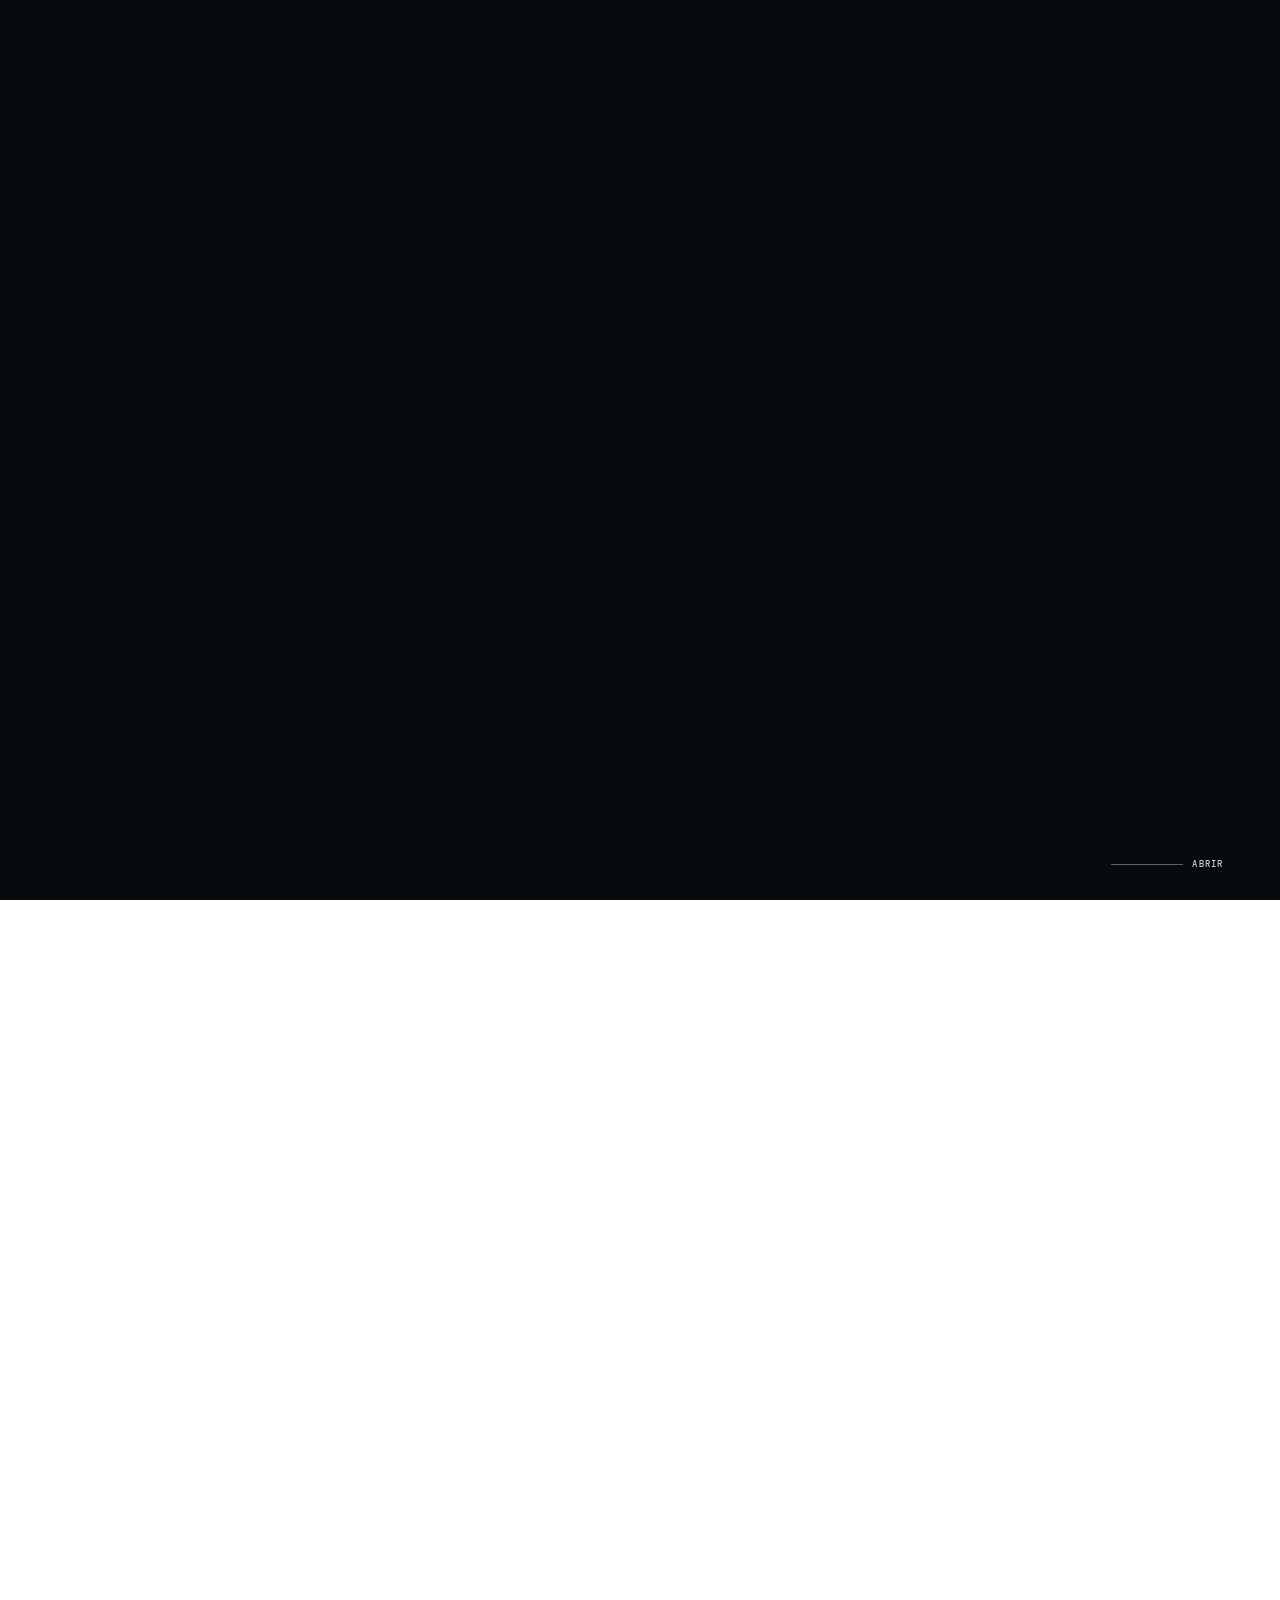
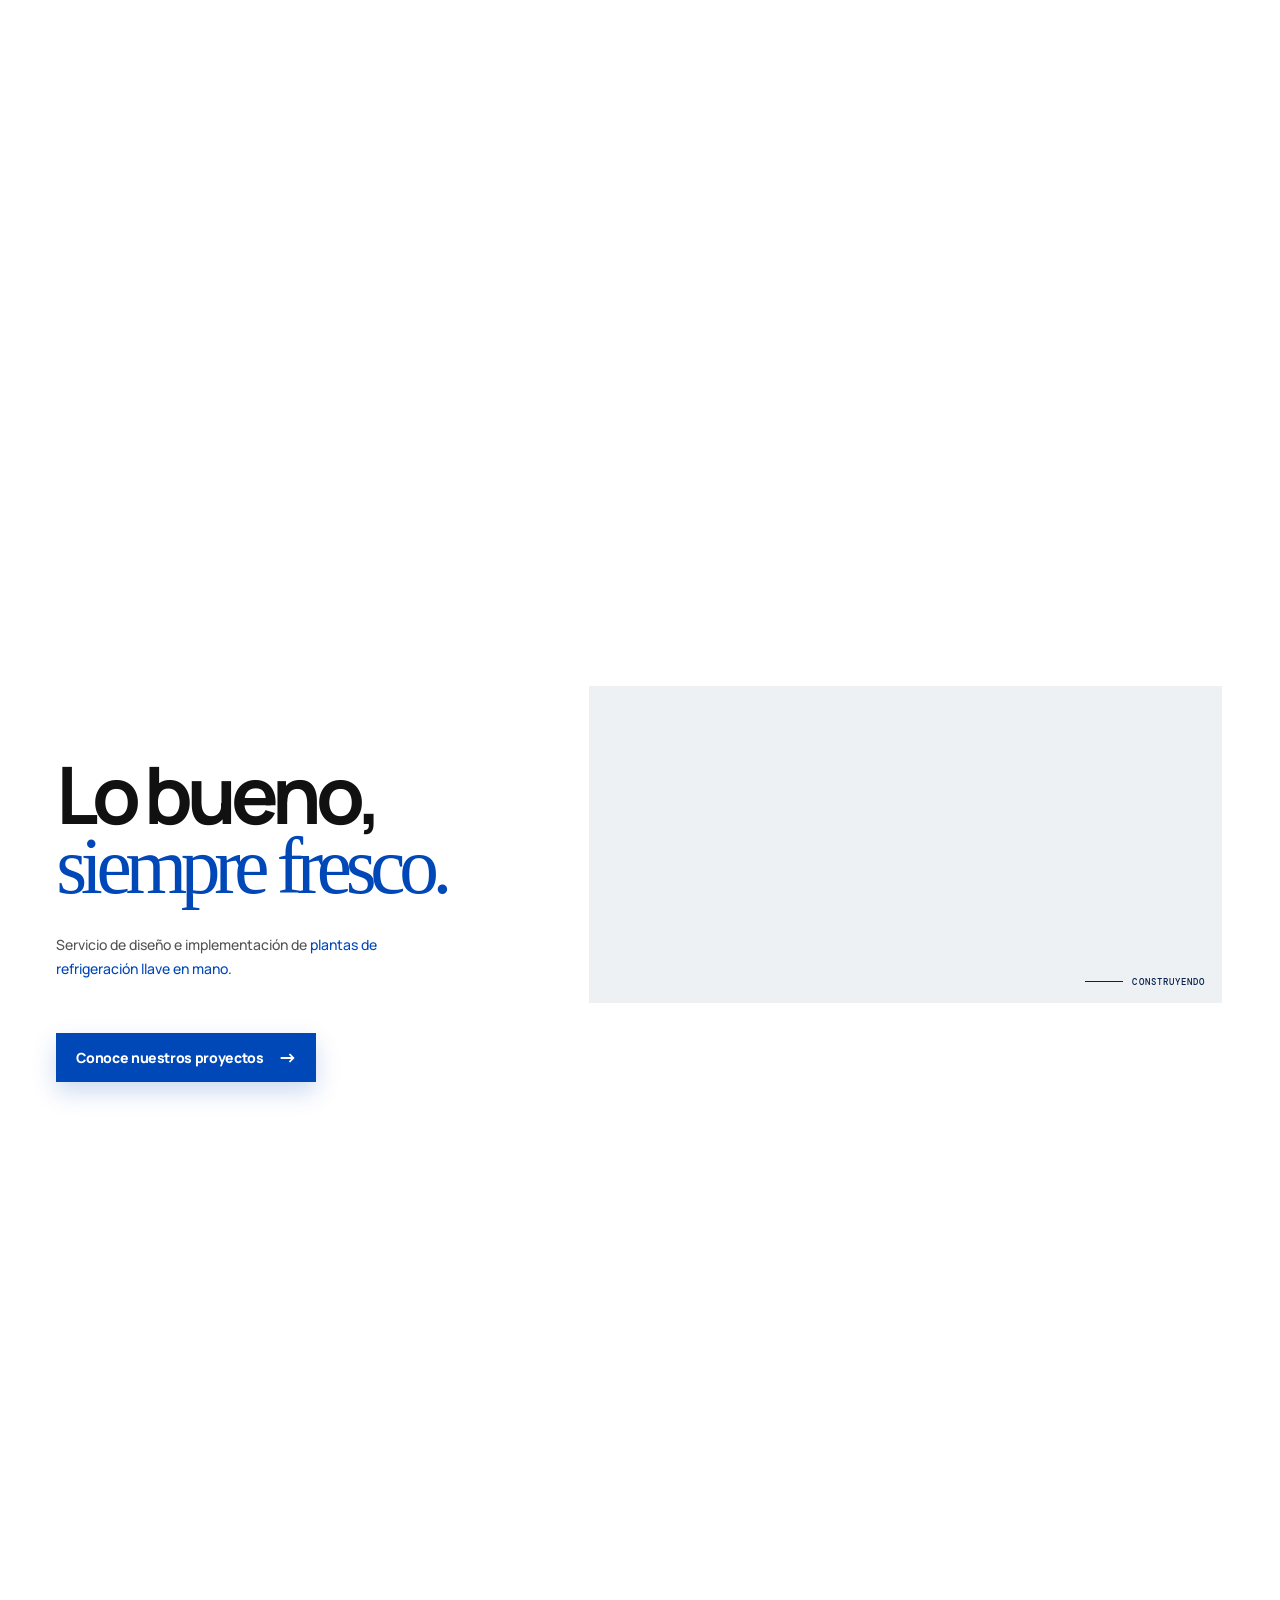
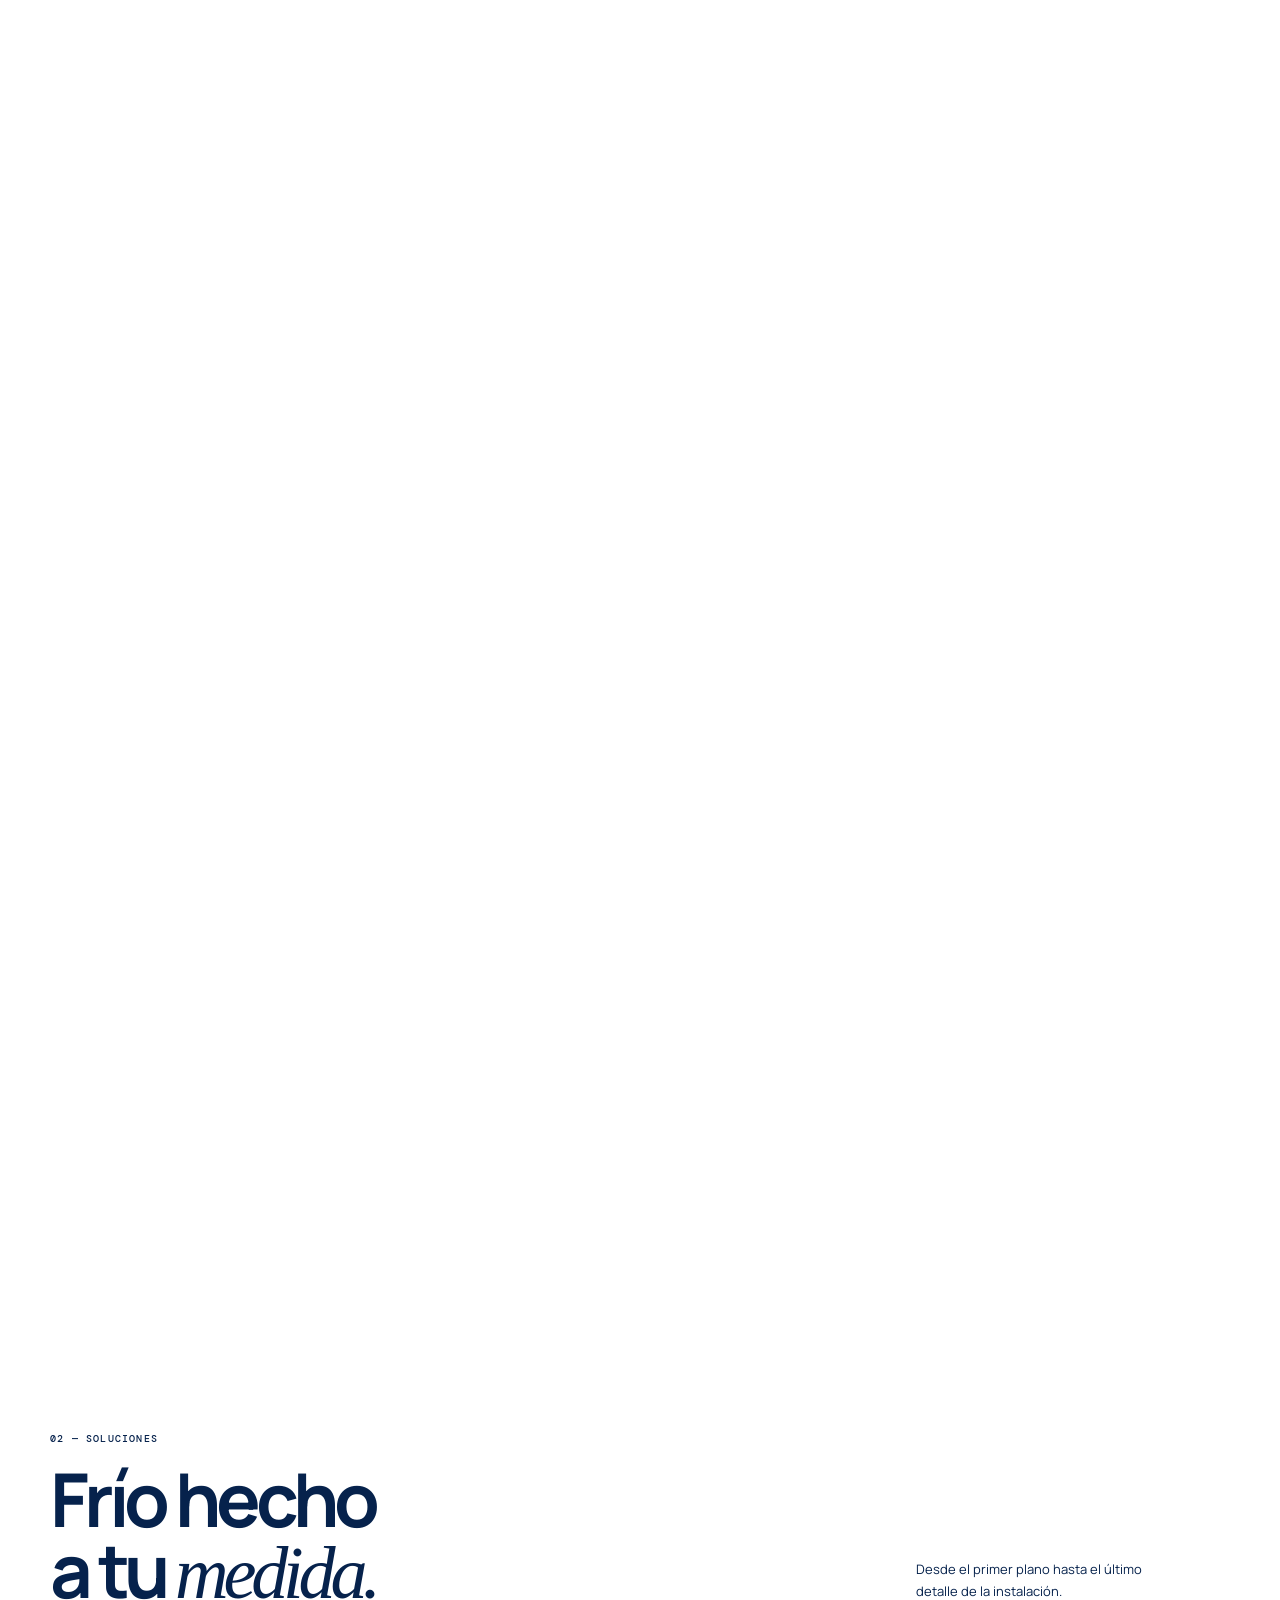
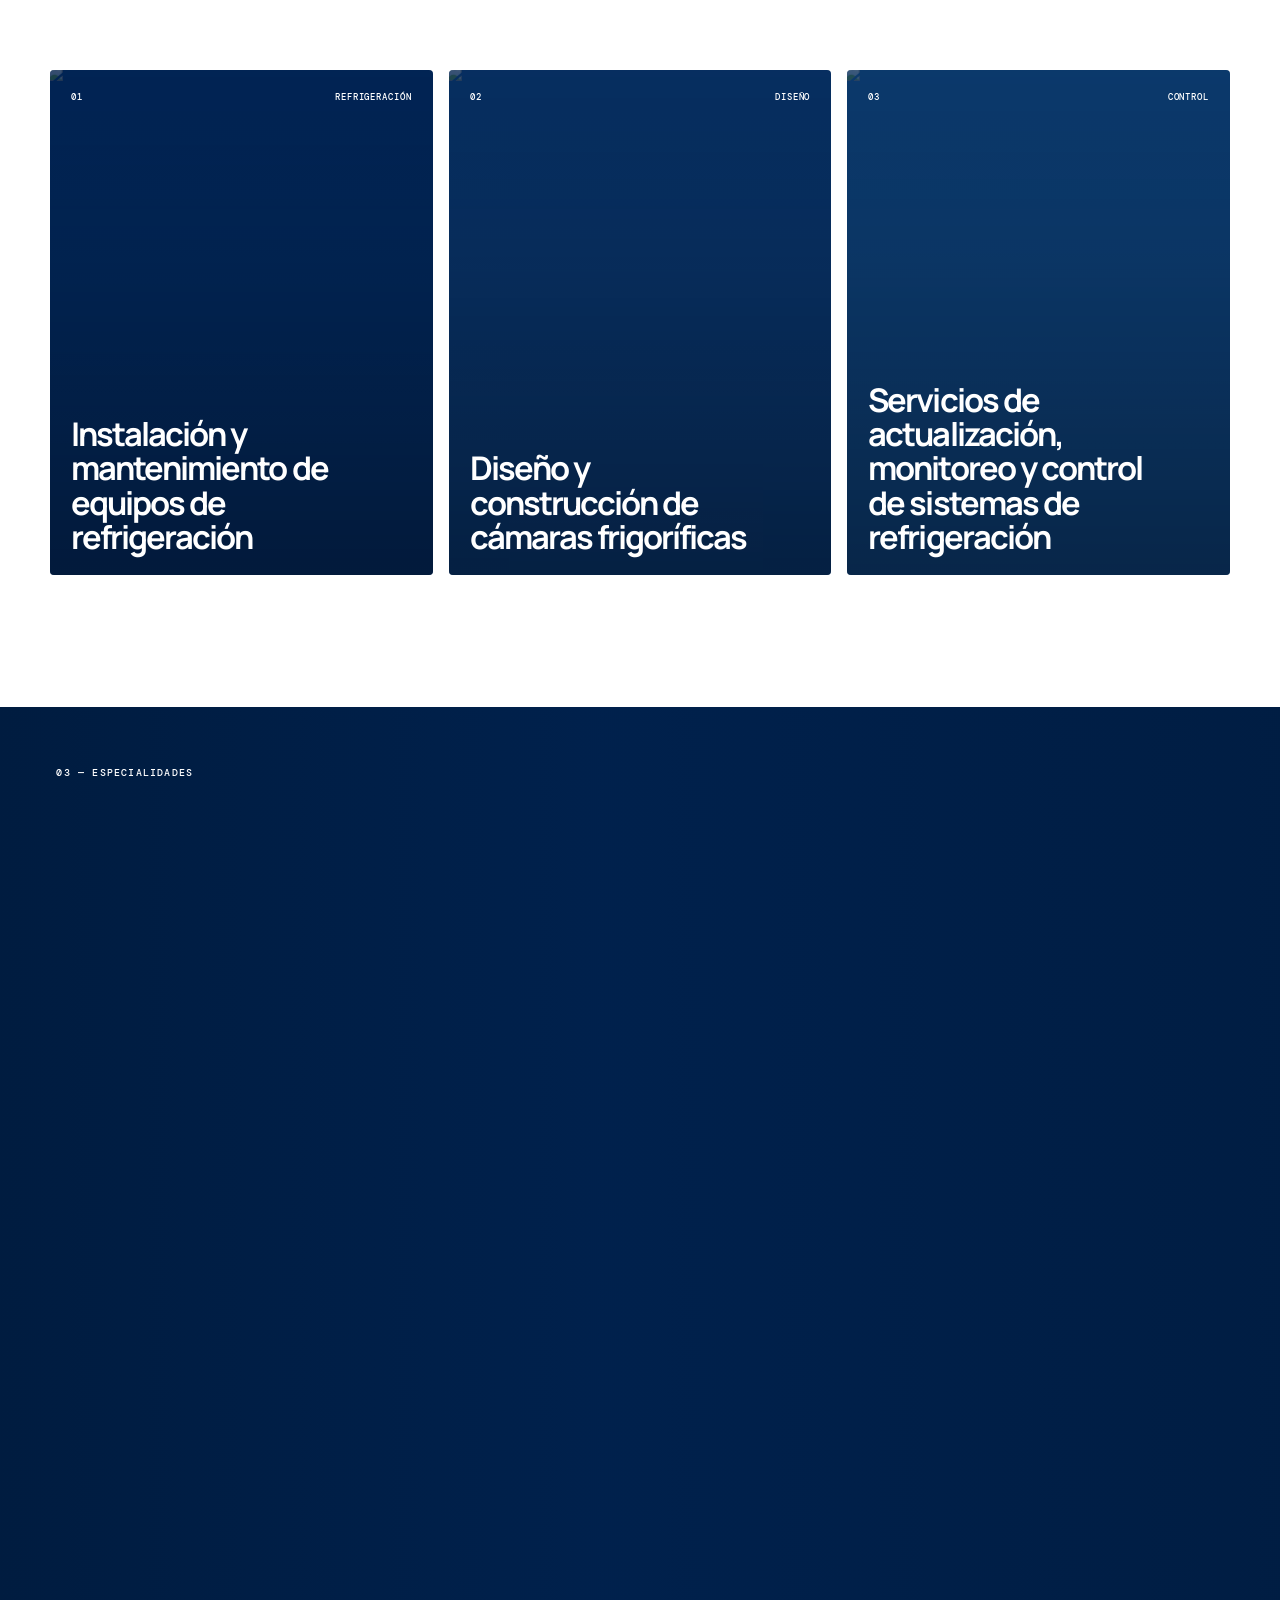
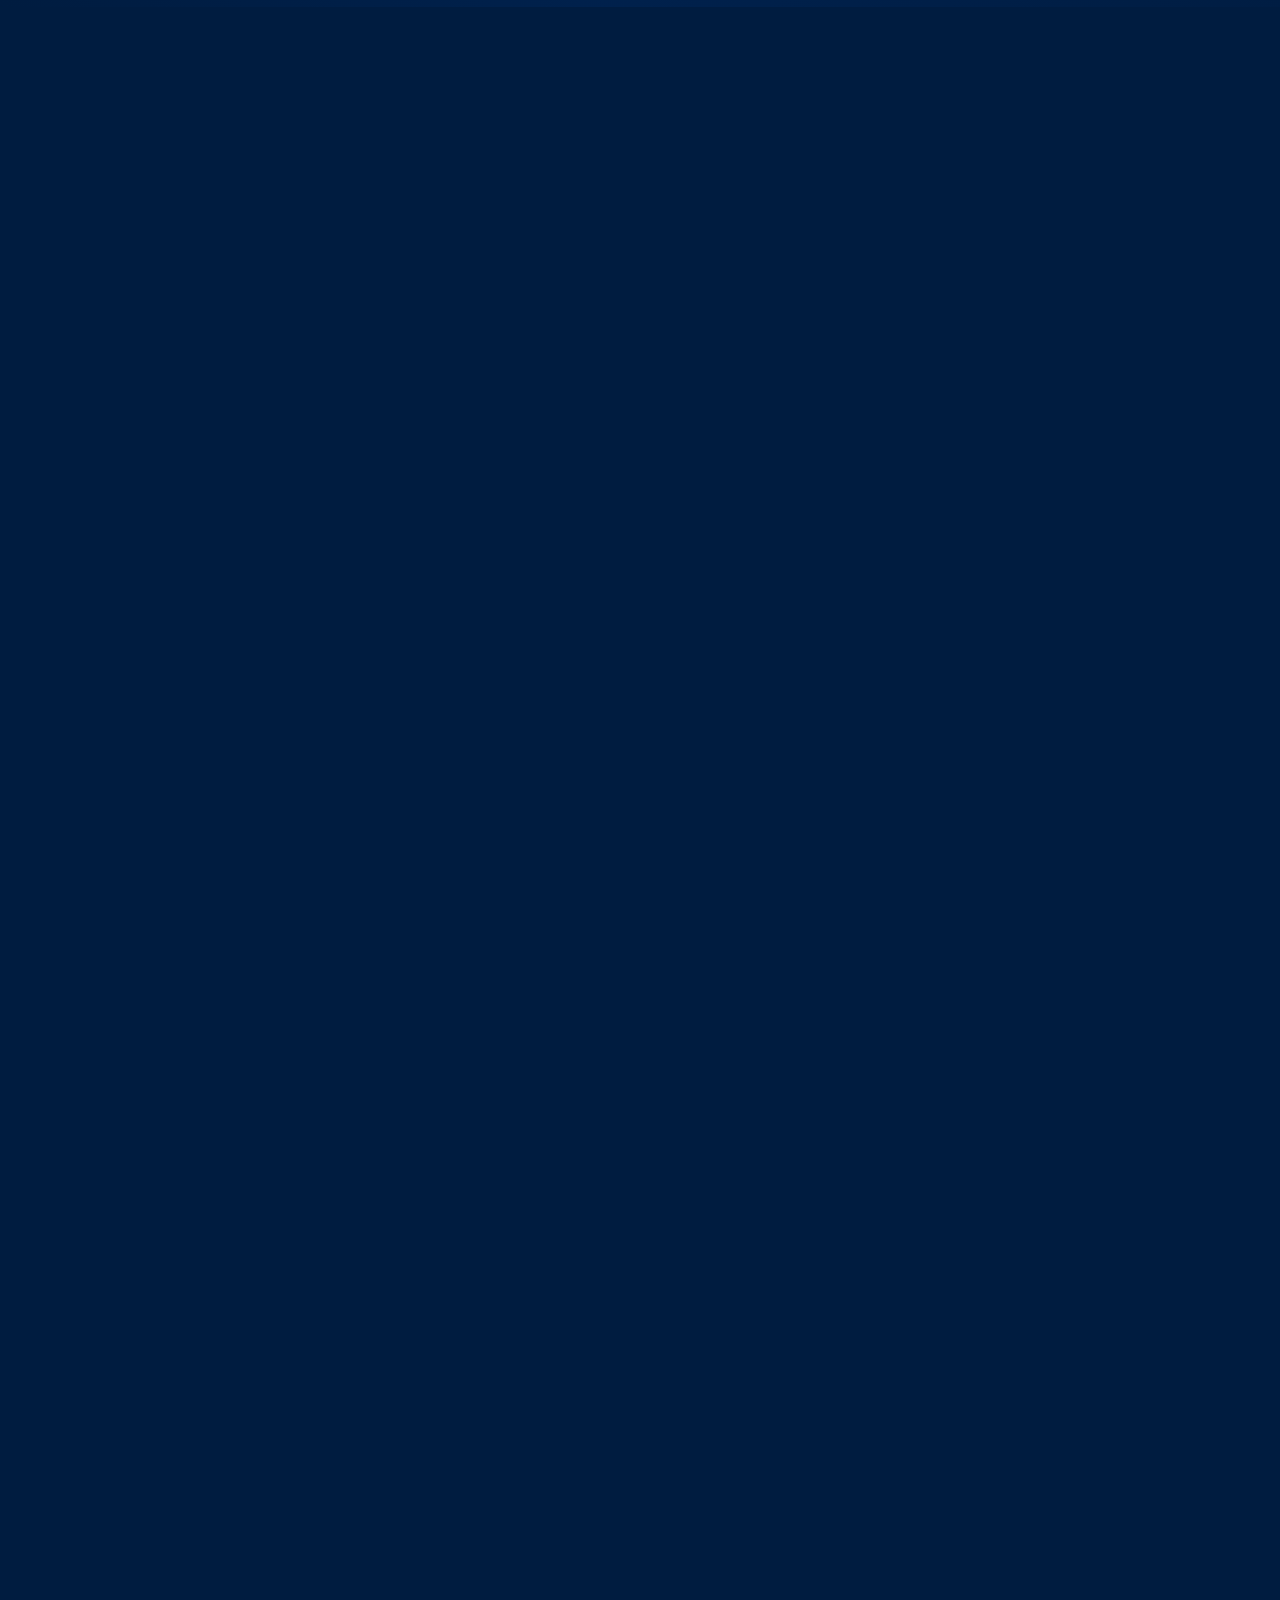
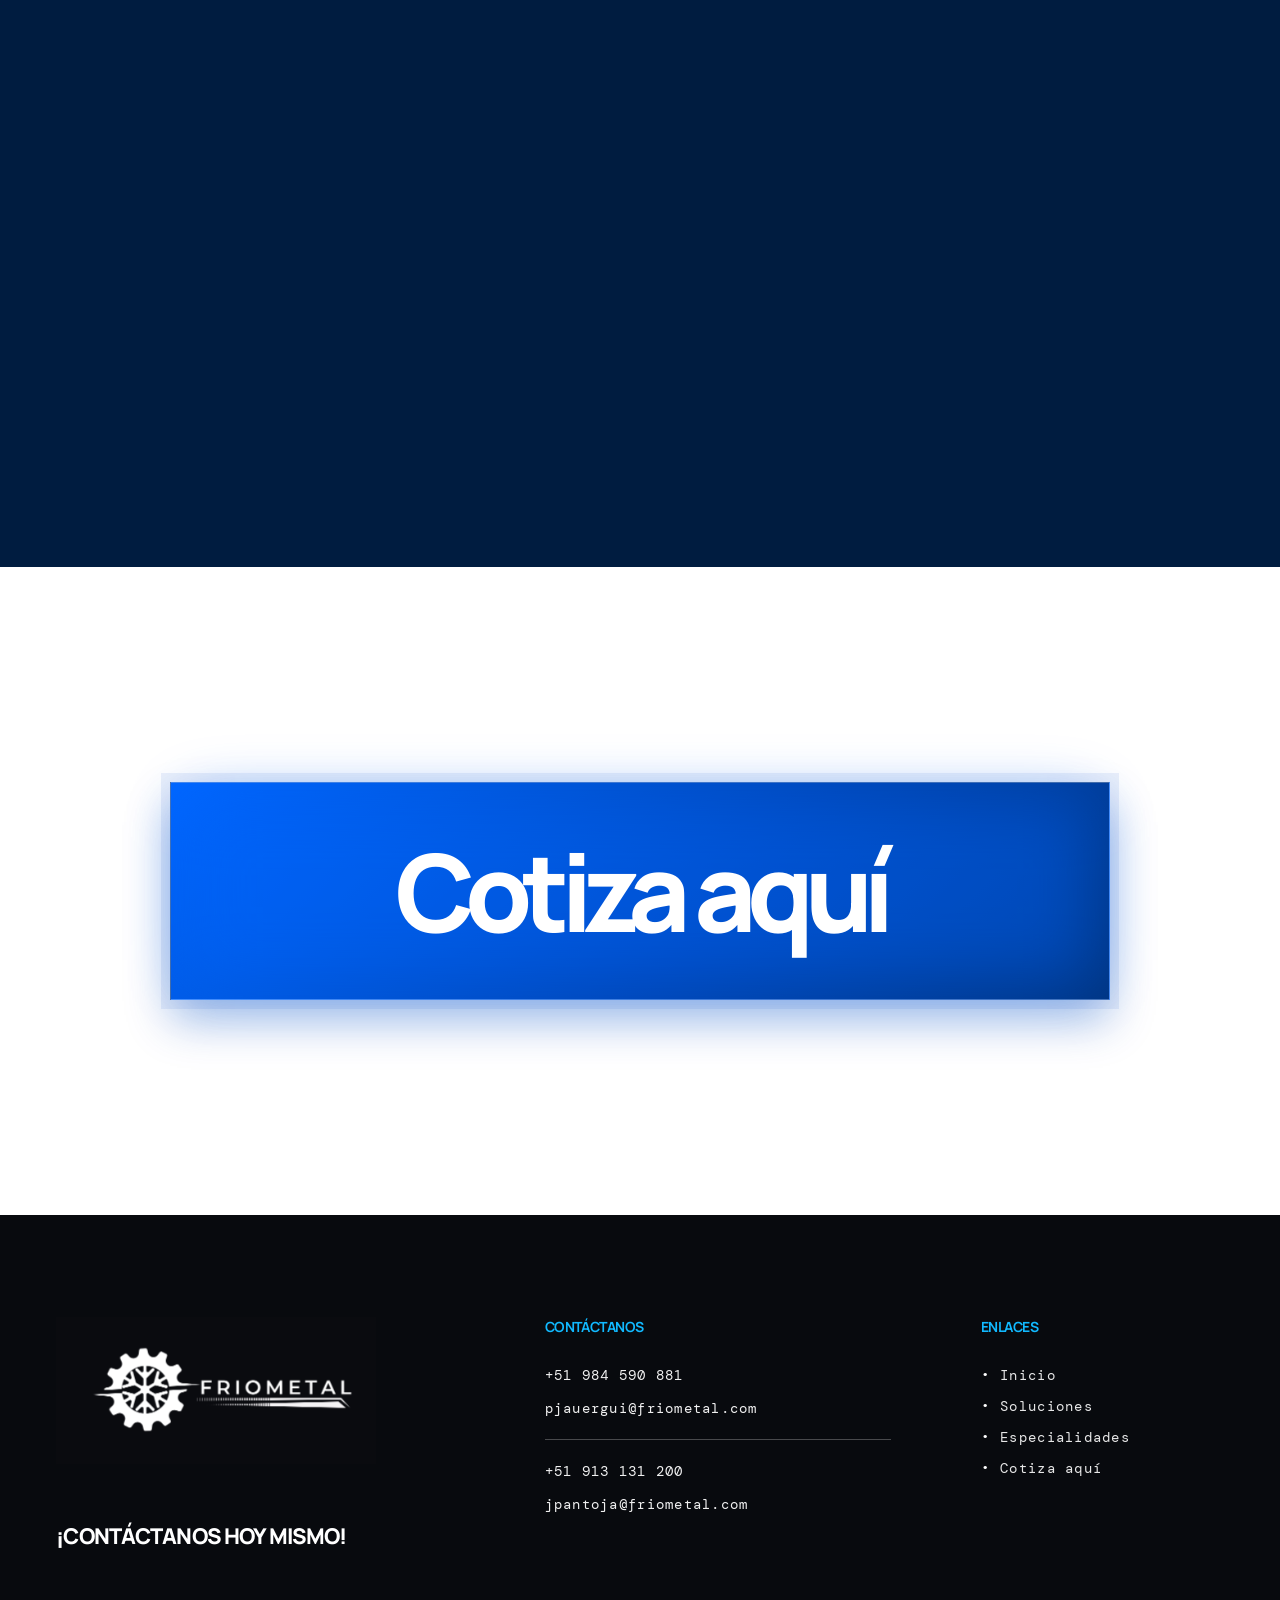
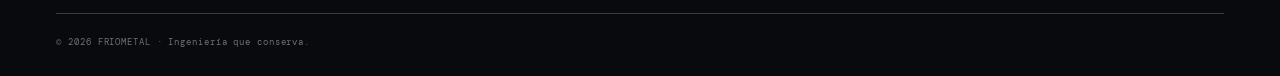
==== index.html @ 5a61fad2 "feat: agrega acceso animado a proyectos" ====
<!doctype html>
<html lang="es">
  <head>
    <meta charset="UTF-8" />
    <meta name="viewport" content="width=device-width, initial-scale=1.0" />
    <meta name="description" content="Friometal: ingeniería de refrigeración y fabricación a medida." />
    <title>Friometal | Ingeniería que conserva</title>
    <link rel="preconnect" href="https://fonts.googleapis.com" />
    <link rel="preconnect" href="https://fonts.gstatic.com" crossorigin />
    <link href="https://fonts.googleapis.com/css2?family=DM+Mono:wght@400;500&family=Manrope:wght@400;500;600;700;800&display=swap" rel="stylesheet" />
    <link rel="stylesheet" href="styles.css?v=20260802-13" />
  </head>
  <body>
    <main>
      <section class="fridge-scroll" id="inicio" aria-label="Apertura del refrigerador Friometal">
        <div class="fridge-stage">
          <video id="door-video" class="door-video" muted playsinline preload="auto" aria-label="Refrigerador Friometal abriéndose">
            <source src="assets/friometal-door-opening-scroll.mp4" type="video/mp4" />
          </video>
          <div class="scroll-progress" aria-hidden="true"><span></span><small>ABRIR</small></div>
          <div class="white-transition" aria-hidden="true"></div>
        </div>
      </section>

      <section class="build-scroll" id="plantas" aria-label="Construcción de una planta de refrigeración">
        <div class="build-stage">
          <div class="build-copy">
            <h2 class="build-heading" aria-label="Lo bueno, siempre fresco.">
              <span class="build-line" data-scroll-text>Lo bueno,</span>
              <span class="build-line build-line--serif build-highlight" data-scroll-text>siempre fresco.</span>
            </h2>
            <p class="build-services">
              <span data-scroll-text>Servicio de diseño e implementación de </span><span class="build-highlight" data-scroll-text>plantas de refrigeración llave en mano.</span>
            </p>
            <a class="build-project-link" href="proyectos.html">Conoce nuestros proyectos <span aria-hidden="true">→</span></a>
          </div>
          <figure class="build-visual">
            <video id="build-video" muted playsinline preload="auto" aria-label="Cámara frigorífica armándose">
              <source src="assets/planta-refrigeracion-construccion-scroll.mp4" type="video/mp4" />
            </video>
            <figcaption><span></span> CONSTRUYENDO</figcaption>
          </figure>
        </div>
      </section>

      <section class="solutions section-white" id="soluciones">
        <div class="wrap">
          <div class="section-heading reveal">
            <div><p class="section-label">02 — SOLUCIONES</p><h2>Frío hecho<br />a tu <em>medida.</em></h2></div>
            <p>Desde el primer plano hasta el último detalle de la instalación.</p>
          </div>
          <div class="service-grid">
            <article class="service-card service-card--photo">
              <div class="service-card-media" aria-hidden="true">
                <img src="https://www.friometal.com/wp-content/uploads/2024/05/euqipos-777x1024.png" alt="" />
              </div>
              <div class="service-card-content reveal">
                <div class="card-top"><span>01</span><span>REFRIGERACIÓN</span></div>
                <div class="service-card-copy">
                  <h3>Instalación y mantenimiento de equipos de refrigeración</h3>
                </div>
              </div>
            </article>
            <article class="service-card service-card--photo">
              <div class="service-card-media" aria-hidden="true">
                <img src="https://www.friometal.com/wp-content/uploads/2024/05/camras-777x1024.png" alt="" />
              </div>
              <div class="service-card-content reveal">
                <div class="card-top"><span>02</span><span>DISEÑO</span></div>
                <div class="service-card-copy">
                  <h3>Diseño y construcción de cámaras frigoríficas</h3>
                </div>
              </div>
            </article>
            <article class="service-card service-card--photo">
              <div class="service-card-media" aria-hidden="true">
                <img src="https://www.friometal.com/wp-content/uploads/2024/05/sistemas-777x1024.png" alt="" />
              </div>
              <div class="service-card-content reveal">
                <div class="card-top"><span>03</span><span>CONTROL</span></div>
                <div class="service-card-copy">
                  <h3>Servicios de actualización, monitoreo y control de sistemas de refrigeración</h3>
                </div>
              </div>
            </article>
          </div>
        </div>
      </section>

      <section class="portfolio-scroll" id="proceso" aria-label="Especialidades de Friometal">
        <div class="portfolio-stage">
          <p class="portfolio-label">03 — ESPECIALIDADES</p>
          <div class="portfolio-words" aria-label="Servicios y especialidades">
            <span class="portfolio-word">Túneles</span>
            <span class="portfolio-word">Plantas llave en mano</span>
            <span class="portfolio-word">Cámaras de gasificado</span>
            <span class="portfolio-word">Refrigeración comercial<br />y climatización</span>
            <span class="portfolio-word">Suministros y equipamiento</span>
            <span class="portfolio-word">Refrigeración doméstica<br />HVAC · aire acondicionado</span>
          </div>
          <figure class="portfolio-video-frame">
            <video id="portfolio-video" muted playsinline preload="auto" aria-label="Proyectos de refrigeración Friometal">
              <source src="assets/proyectos-refrigeracion-scroll.mp4" type="video/mp4" />
            </video>
          </figure>
        </div>
      </section>

      <section class="project section-white" id="proyecto">
        <div class="project-content reveal">
          <a class="project-link" href="#inicio">Cotiza aquí</a>
        </div>
      </section>
    </main>

    <footer class="site-footer" id="contacto">
      <div class="footer-inner">
        <div class="footer-intro">
          <a class="footer-brand" href="#inicio" aria-label="Friometal, ir al inicio">
            <img class="footer-logo" src="assets/friometal-logo.png" alt="Friometal" />
          </a>
          <p>¡CONTÁCTANOS HOY MISMO!</p>
        </div>
        <section class="footer-contact" aria-label="Contáctanos">
          <h2>CONTÁCTANOS</h2>
          <div class="footer-contact-group">
            <a href="tel:+51984590881">+51 984 590 881</a>
            <a href="mailto:pjauergui@friometal.com">pjauergui@friometal.com</a>
          </div>
          <div class="footer-contact-group">
            <a href="tel:+51913131200">+51 913 131 200</a>
            <a href="mailto:jpantoja@friometal.com">jpantoja@friometal.com</a>
          </div>
        </section>
        <nav class="footer-links" aria-label="Enlaces del sitio">
          <h2>ENLACES</h2>
          <a href="#inicio">Inicio</a>
          <a href="#soluciones">Soluciones</a>
          <a href="#proceso">Especialidades</a>
          <a href="#proyecto">Cotiza aquí</a>
        </nav>
        <p class="footer-copyright">© <span id="year"></span> FRIOMETAL · Ingeniería que conserva.</p>
      </div>
    </footer>
    <script src="script.js?v=20260802-5"></script>
  </body>
</html>
---- styles.css ----
:root { --blue: #0047b7; --deep-blue: #00285f; --sky: #dfeeff; --paper: #fff; --ink: #06224c; --line: rgba(6, 34, 76, .16); --copy: 0; --progress: 0; --white-fade: 0; }

* { box-sizing: border-box; }
 html { scroll-behavior: smooth; }
 body { margin: 0; overflow-x: hidden; color: var(--ink); background: var(--paper); font-family: Manrope, Arial, sans-serif; }
 a { color: inherit; text-decoration: none; }
.wrap { width: min(1180px, calc(100% - 96px)); margin: auto; }

.site-header { position: fixed; z-index: 10; top: 0; left: 0; width: 100%; display: flex; align-items: center; justify-content: space-between; padding: 25px 4.4vw; color: #fff; opacity: calc(var(--copy) * (1 - var(--white-fade))); pointer-events: none; transform: translateY(calc((1 - var(--copy)) * -18px)); transition: opacity .12s linear, transform .12s linear; }
.site-header a { pointer-events: auto; }
.brand { display: inline-flex; align-items: center; gap: 9px; font-size: 12px; font-weight: 800; letter-spacing: .15em; }
.brand-mark { display: grid; width: 31px; height: 31px; place-items: center; border: 1px solid currentColor; border-radius: 50%; font: 500 12px "DM Mono", monospace; letter-spacing: -.12em; }
 nav { display: flex; gap: 27px; font-size: 10px; font-weight: 700; letter-spacing: .1em; }
.header-button { border: 1px solid rgba(255,255,255,.7); border-radius: 99px; padding: 9px 13px 9px 16px; font-size: 10px; font-weight: 700; letter-spacing: .06em; }
.header-button span { margin-left: 8px; font-size: 14px; }


.fridge-scroll { position: relative; z-index: 2; height: 240vh; }
.fridge-stage { position: fixed; z-index: 2; inset: 0; height: 100vh; overflow: hidden; background: #080b0e; }
.door-video { width: 100%; height: 100%; display: block; object-fit: cover; }
.section-label, .overline { margin: 0; font: 500 10px "DM Mono", monospace; letter-spacing: .12em; }
h2 em { font-family: Georgia, serif; font-weight: 400; }
.scroll-progress { position: absolute; z-index: 2; right: 4.4vw; bottom: 30px; display: flex; align-items: center; gap: 9px; color: rgba(255,255,255,.8); opacity: calc((1 - var(--copy)) * (1 - var(--white-fade))); transition: opacity .1s linear; }
.scroll-progress span { width: 72px; height: 1px; background: rgba(255,255,255,.35); }
.scroll-progress span::after { content: ""; display: block; width: calc(var(--progress) * 100%); height: 1px; background: #fff; }
.scroll-progress small { font: 500 9px "DM Mono", monospace; letter-spacing: .14em; }
.white-transition { position: absolute; z-index: 5; inset: 0; pointer-events: none; opacity: var(--white-fade); background: #fff; }

.build-scroll { position: relative; z-index: 1; height: 260vh; background: #fff; }
body.has-left-fridge .build-scroll { z-index: 3; }
.build-stage { position: sticky; top: 0; display: grid; grid-template-columns: minmax(0, .9fr) minmax(0, 1.1fr); min-height: 100vh; overflow: hidden; background: #fff; }
.build-copy { align-self: start; padding: 22vh 4vw 0 max(4.4vw, calc((100vw - 1180px) / 2)); }
.build-heading { margin: 0; color: #111; font-size: clamp(48px, 6.2vw, 92px); line-height: .91; letter-spacing: -.08em; }
.build-line { display: block; white-space: nowrap; }
.build-line--serif { font-family: Georgia, serif; font-weight: 400; }
.build-services { width: min(330px, 100%); margin: 31px 0 0; color: rgba(17,17,17,.72); font-size: 14px; font-weight: 500; line-height: 1.72; }
.build-highlight { color: var(--blue); }
.build-project-link { display: inline-flex; align-items: center; gap: 14px; margin-top: clamp(30px, 4vw, 52px); padding: 15px 20px; color: #fff; pointer-events: none; opacity: 0; background: var(--blue); box-shadow: 0 10px 24px rgba(0,71,183,.2); font: 800 14px Manrope, Arial, sans-serif; letter-spacing: -.025em; transform: translateY(18px); transition: opacity .3s ease, background .25s ease, box-shadow .25s ease, transform .38s cubic-bezier(.2,.7,.2,1); }
.build-project-link.is-visible { pointer-events: auto; opacity: 1; transform: translateY(0); }
.build-project-link span { font-size: 19px; line-height: .6; transition: transform .25s ease; }
.build-project-link:hover { background: #003581; box-shadow: 0 15px 30px rgba(0,71,183,.3); transform: translateY(-4px); }
.build-project-link:hover span { transform: translate(3px, -3px); }
.build-project-link:focus-visible { outline: 3px solid var(--blue); outline-offset: 5px; }
.build-word { display: inline-block; white-space: nowrap; }
.build-char { display: inline-block; opacity: 0; transform: translate3d(0, .45em, 0); transition: opacity .26s ease, transform .4s cubic-bezier(.2,.7,.2,1); }
.build-char.is-revealed { opacity: 1; transform: translate3d(0, 0, 0); }
.build-visual { position: relative; align-self: start; margin: 14vh 4.5vw 0 1vw; overflow: hidden; background: #eef1f4; }
.build-visual video { display: block; width: 100%; height: auto; }
.build-visual figcaption { position: absolute; right: 17px; bottom: 15px; display: flex; align-items: center; gap: 9px; margin: 0; color: var(--ink); font: 500 9px "DM Mono", monospace; letter-spacing: .12em; }
.build-visual figcaption span { width: 38px; height: 1px; background: var(--ink); }


.section-blue { color: var(--ink); background: #fff; }
.section-white { color: var(--ink); background: var(--paper); }
.introduction { position: relative; padding: 172px 0; overflow: hidden; }
.introduction::after { content: "0°"; position: absolute; top: -16px; right: -2vw; color: rgba(180,215,255,.08); font-size: clamp(230px, 34vw, 540px); font-weight: 800; letter-spacing: -.12em; }
.intro-grid { position: relative; z-index: 1; display: grid; grid-template-columns: 1fr 3fr 1.25fr; gap: 44px; align-items: end; }
.section-label { color: inherit; }
.overline { margin-bottom: 19px; color: var(--blue); }
.introduction h2, .section-heading h2, .process h2, .project h2 { margin: 0; font-size: clamp(42px, 5.8vw, 80px); line-height: .95; letter-spacing: -.07em; }
.body-copy { margin: 0; font-size: 13px; line-height: 1.8; color: rgba(6,34,76,.72); }

.solutions { padding: 132px 0; }
.solutions, .process, .project { position: relative; z-index: 3; }
.section-heading { display: flex; align-items: end; justify-content: space-between; margin-bottom: 62px; }
.section-heading h2 { margin-top: 19px; }
.section-heading > p { width: 250px; margin: 0 5vw 5px 0; font-size: 13px; line-height: 1.75; }
.service-grid { display: grid; grid-template-columns: repeat(3, 1fr); gap: 16px; }
.service-card { position: relative; min-height: 505px; display: flex; flex-direction: column; overflow: hidden; border-radius: 4px; transition: transform .35s ease, box-shadow .35s ease; }
.service-card:hover { transform: translateY(-7px); box-shadow: 0 22px 35px rgba(0,40,95,.18); }
.service-card--photo { color: #fff; background: var(--deep-blue); }
.service-card:nth-child(2) { background: #08366f; }
.service-card:nth-child(3) { background: #0e447e; }
.service-card-media { position: absolute; inset: 0; z-index: 0; overflow: hidden; opacity: .6; filter: brightness(.72) grayscale(.28); transform: scale(1.03); transition: opacity .42s ease, filter .42s ease, transform .55s cubic-bezier(.2,.7,.2,1); }
.service-card-media::before, .service-card-media::after { content: ""; position: absolute; inset: 0; pointer-events: none; }
.service-card-media::before { z-index: 1; background: #00285f; opacity: .38; transition: opacity .42s ease; }
.service-card-media::after { z-index: 2; background: linear-gradient(180deg, rgba(0,25,58,.06) 0%, rgba(0,25,58,.24) 37%, rgba(0,24,55,.94) 100%); opacity: 1; transition: opacity .42s ease; }
.service-card-media img { width: 100%; height: 100%; display: block; object-fit: cover; object-position: center; }
.service-card:not(.is-image-visible) .service-card-media { opacity: 0; filter: brightness(.54) grayscale(.48); transform: scale(1.06); }
.service-card:not(.is-image-visible) .service-card-media::before { opacity: .64; }
.service-card:hover .service-card-media { opacity: 1; filter: brightness(1.08) grayscale(0); transform: scale(1.01); }
.service-card:hover .service-card-media::before { opacity: .05; }
.service-card:hover .service-card-media::after { opacity: .74; }
.service-card-content { position: relative; z-index: 1; min-height: 505px; display: flex; flex-direction: column; padding: 21px; }
.card-top { display: flex; justify-content: space-between; font: 500 9px "DM Mono", monospace; letter-spacing: .1em; }
.service-card-copy { margin-top: auto; }
.service-card h3 { margin: 0; max-width: 292px; font-size: clamp(25px, 2.55vw, 34px); line-height: 1.05; letter-spacing: -.06em; }

.portfolio-scroll { position: relative; z-index: 3; height: 340vh; color: var(--ink); background: #001c40; }
.portfolio-stage { position: sticky; top: 0; height: 100vh; overflow: hidden; isolation: isolate; background: #001c40; }
.portfolio-stage::after { content: ""; position: absolute; z-index: 1; inset: 0; pointer-events: none; background: linear-gradient(90deg, rgba(0,28,64,.72) 0%, rgba(0,40,95,.4) 47%, rgba(0,40,95,.1) 100%); }
.portfolio-label { position: absolute; z-index: 3; top: 6.5vh; left: max(4.4vw, calc((100vw - 1180px) / 2)); margin: 0; color: #fff; font: 500 10px "DM Mono", monospace; letter-spacing: .12em; }
.portfolio-words { position: absolute; z-index: 2; inset: 0; pointer-events: none; }
.portfolio-word { position: absolute; display: block; width: max-content; max-width: min(62vw, 730px); color: #fff; font-size: clamp(25px, 4.2vw, 64px); font-weight: 800; line-height: .94; letter-spacing: -.075em; text-shadow: 0 2px 18px rgba(0,25,58,.85); opacity: var(--portfolio-word-opacity, 0); filter: blur(var(--portfolio-word-blur, 10px)); transform: translate3d(0, var(--portfolio-word-y, 22px), 0); transition: opacity .14s linear, filter .14s linear, transform .14s linear; }
.portfolio-word:nth-child(1) { top: 15vh; left: 6vw; }
.portfolio-word:nth-child(2) { top: 27vh; left: 18vw; }
.portfolio-word:nth-child(3) { top: 39vh; left: 30vw; }
.portfolio-word:nth-child(4) { top: 51vh; left: 42vw; }
.portfolio-word:nth-child(5) { top: 70vh; left: 54vw; font-size: clamp(22px, 3.35vw, 51px); }
.portfolio-word:nth-child(6) { top: 82vh; left: 63vw; font-size: clamp(18px, 2.65vw, 39px); }
.portfolio-video-frame { position: absolute; z-index: 0; inset: 0; width: 100%; height: 100%; margin: 0; overflow: hidden; }
.portfolio-video-frame video { width: 100%; height: 100%; display: block; object-fit: cover; object-position: center; }

.project { position: relative; z-index: 3; display: grid; min-height: 72vh; place-items: center; padding: clamp(80px, 12vh, 160px) 24px; overflow: hidden; background: #fff; }
.project-content { position: relative; z-index: 1; display: flex; width: min(940px, 100%); align-items: center; justify-content: center; text-align: center; }
.project-link { position: relative; isolation: isolate; display: inline-flex; width: min(940px, 100%); min-height: clamp(150px, 17vw, 238px); align-items: center; justify-content: center; padding: 28px 42px; overflow: visible; color: #fff; border: 1px solid rgba(255,255,255,.28); background: linear-gradient(135deg, #0066ff 0%, #0047b7 58%, #003582 100%); font-size: clamp(58px, 8.4vw, 122px); font-weight: 800; letter-spacing: -.09em; line-height: .9; text-align: center; box-shadow: 0 22px 42px rgba(0,71,183,.32), 0 0 0 9px rgba(0,71,183,.08); transition: box-shadow .3s ease, transform .3s cubic-bezier(.2,.7,.2,1), filter .3s ease; }
.project-link::before { content: ""; position: absolute; z-index: -1; inset: 18px; background: rgba(0,102,255,.58); filter: blur(32px); opacity: .65; transition: opacity .3s ease, filter .3s ease; }
.project-link:hover { box-shadow: 0 30px 58px rgba(0,71,183,.42), 0 0 0 12px rgba(0,102,255,.12); filter: brightness(1.08); transform: scale(1.06); }
.project-link:hover::before { opacity: .95; filter: blur(40px); }
.project-link:focus-visible { outline: 3px solid #001f4d; outline-offset: 6px; }
.site-footer { position: relative; z-index: 3; padding: clamp(72px, 8vw, 118px) max(4.4vw, calc((100vw - 1180px) / 2)) 28px; color: #fff; background: #080a0e; }
.footer-inner { display: grid; grid-template-columns: minmax(220px, 1.15fr) minmax(250px, 1fr) minmax(160px, .7fr); column-gap: clamp(44px, 7vw, 110px); row-gap: 38px; width: min(1180px, 100%); margin: auto; }
.footer-brand { display: inline-flex; width: min(320px, 100%); align-items: center; }
.footer-logo { display: block; width: 100%; height: auto; }
.footer-intro > p { margin: 52px 0 0; font-size: clamp(17px, 1.7vw, 24px); font-weight: 800; letter-spacing: -.04em; }
.footer-contact h2, .footer-links h2 { margin: 0 0 30px; color: #11b9ff; font-size: 14px; font-weight: 700; letter-spacing: -.04em; }
.footer-contact-group { display: grid; gap: 15px; padding: 0 0 22px; margin-bottom: 22px; border-bottom: 1px solid rgba(255,255,255,.26); font: 400 14px "DM Mono", monospace; letter-spacing: .09em; }
.footer-contact-group:last-child { padding-bottom: 0; margin-bottom: 0; border: 0; }
.footer-contact-group a { color: rgba(255,255,255,.94); }
.footer-links { display: grid; align-content: start; justify-items: start; gap: 13px; }
.footer-links h2 { margin-bottom: 17px; }
.footer-links a { color: rgba(255,255,255,.9); font: 400 14px "DM Mono", monospace; letter-spacing: .09em; }
.footer-links a::before { content: "•"; margin-right: 10px; color: #fff; }
.footer-contact-group a:hover, .footer-links a:hover { color: #11b9ff; }
.footer-copyright { grid-column: 1 / -1; margin: 24px 0 0; padding-top: 22px; color: rgba(255,255,255,.42); border-top: 1px solid rgba(255,255,255,.2); font: 400 9px "DM Mono", monospace; letter-spacing: .1em; }

@keyframes spin { to { transform: rotate(360deg); }
 }
 @keyframes float { 50% { transform: translateY(-14px) rotate(35deg); }
 }
.reveal { opacity: 0; transform: translateY(26px); transition: opacity .7s ease, transform .7s cubic-bezier(.2,.7,.2,1); }
.reveal.is-visible { opacity: 1; transform: translateY(0); }
.service-card:nth-child(2) .service-card-content { transition-delay: .1s; }
.service-card:nth-child(3) .service-card-content { transition-delay: .2s; }

@media (max-width: 780px) { .wrap { width: min(100% - 40px, 600px); }
.site-header { padding: 18px 20px; }
.site-header nav { display: none; }
.header-button { padding: 8px 12px; }
.fridge-scroll { height: 220vh; }
.door-video { object-position: center; }
.scroll-progress { right: 20px; bottom: 20px; }
.scroll-progress span { width: 50px; }
.build-scroll { height: 230vh; }
.build-stage { grid-template-columns: 1fr; grid-template-rows: 1fr auto; align-content: center; padding: 72px 20px 30px; }
.build-copy { padding: 0; }
.build-heading { font-size: clamp(44px, 13vw, 70px); }
.build-services { margin-top: 20px; font-size: 12px; }
.build-project-link { margin-top: 30px; }
.build-visual { width: min(100%, 560px); margin: 30px auto 0; }
.introduction, .solutions { padding: 86px 0; }
.project { min-height: 56vh; padding: 72px 20px; }
.intro-grid { grid-template-columns: 1fr; gap: 24px; }
.section-heading { display: block; margin-bottom: 39px; }
.section-heading > p { margin: 24px 0 0; }
.service-grid { grid-template-columns: 1fr; }
.service-card, .service-card-content { min-height: 430px; }
.portfolio-scroll { height: 360vh; }
.portfolio-label { top: 28px; left: 20px; }
.portfolio-word { max-width: calc(100vw - 40px); font-size: clamp(27px, 9.4vw, 47px); }
.portfolio-word:nth-child(1) { top: 16vh; left: 20px; }
.portfolio-word:nth-child(2) { top: 29vh; left: 12vw; }
.portfolio-word:nth-child(3) { top: 42vh; left: 20px; }
.portfolio-word:nth-child(4) { top: 54vh; left: 8vw; }
.portfolio-word:nth-child(5) { top: 68vh; left: 20px; }
.portfolio-word:nth-child(6) { top: 80vh; left: 10vw; font-size: clamp(17px, 5.4vw, 27px); }
.portfolio-video-frame { width: 100%; height: 100%; }
.project-link { width: 100%; min-height: 118px; font-size: clamp(48px, 13vw, 72px); }
.site-footer { padding: 64px 20px 24px; }
.footer-inner { grid-template-columns: 1fr; gap: 46px; }
.footer-intro > p { margin-top: 34px; }
.footer-contact h2, .footer-links h2 { margin-bottom: 21px; }
.footer-contact-group { font-size: 12px; }
.footer-copyright { margin-top: 0; }
 }

@media (prefers-reduced-motion: reduce) { *, *::before, *::after { scroll-behavior: auto !important; animation-duration: .001ms !important; transition-duration: .001ms !important; }
 }
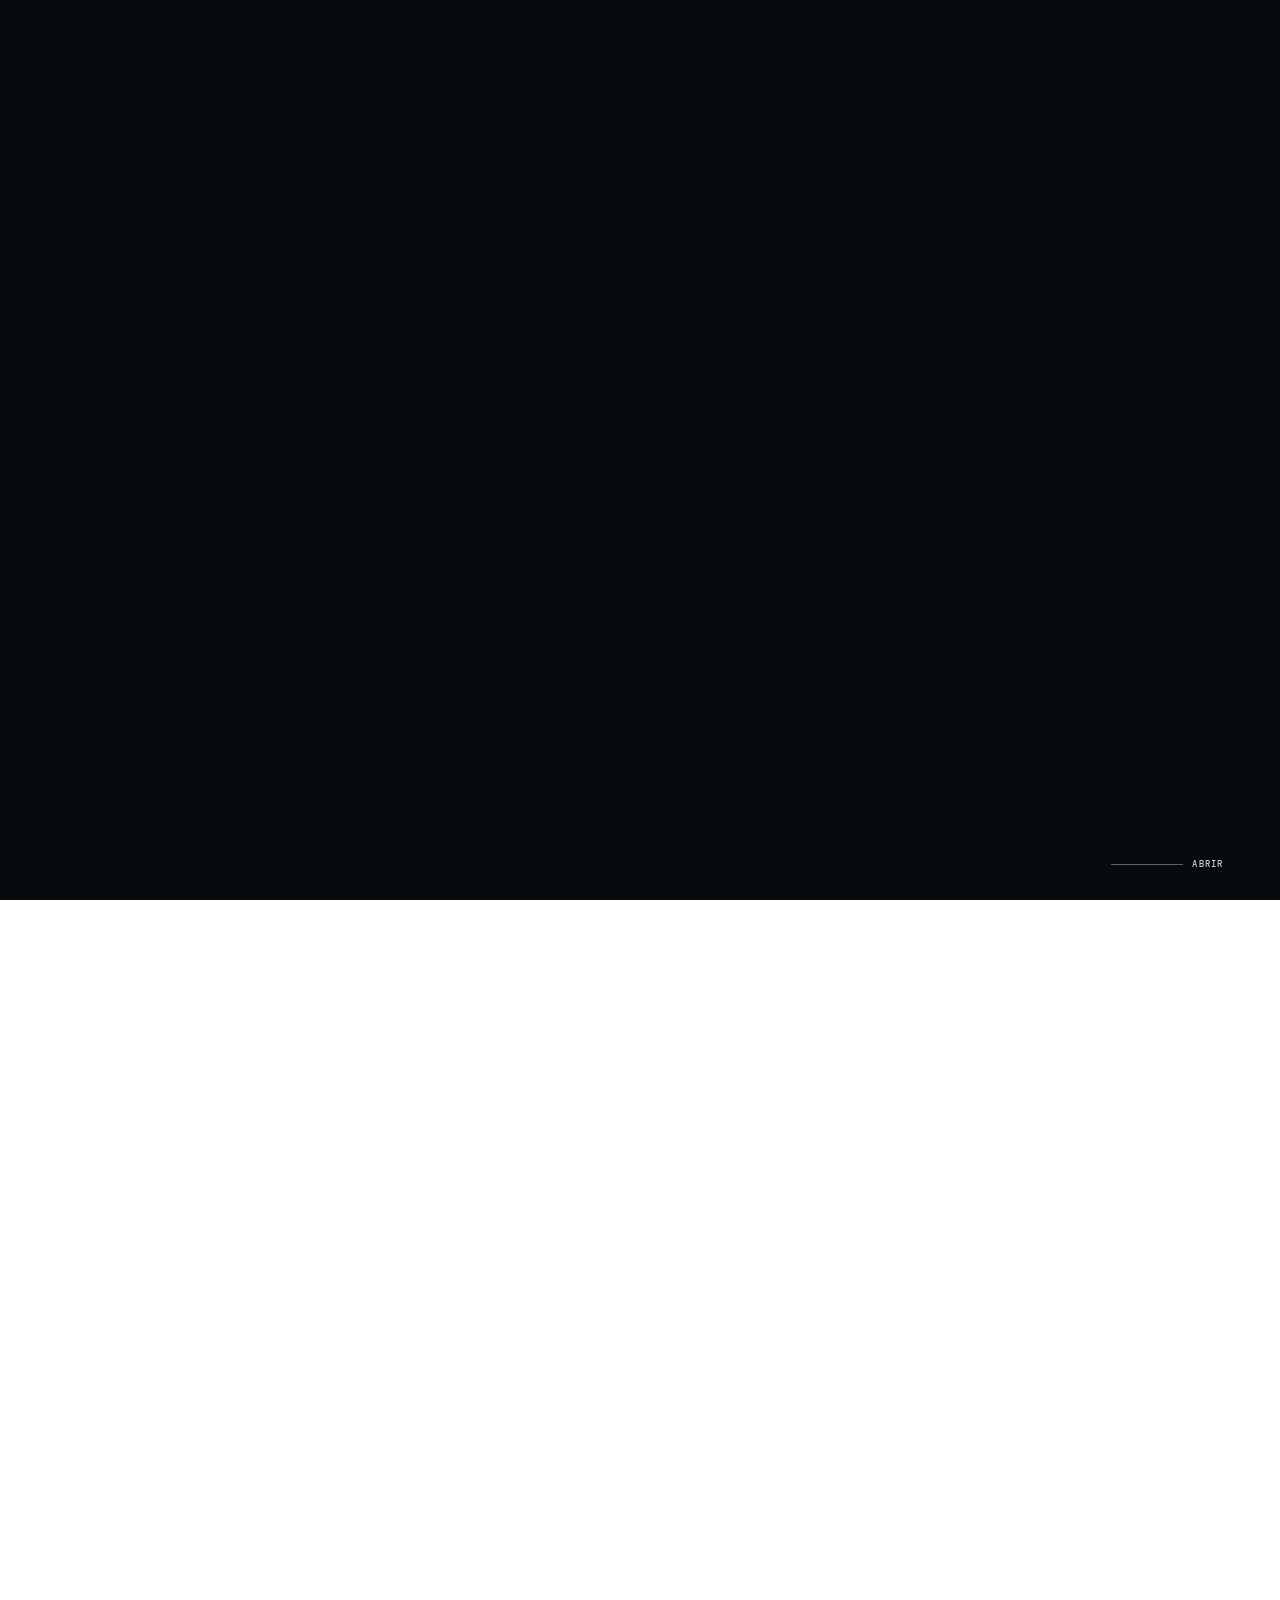
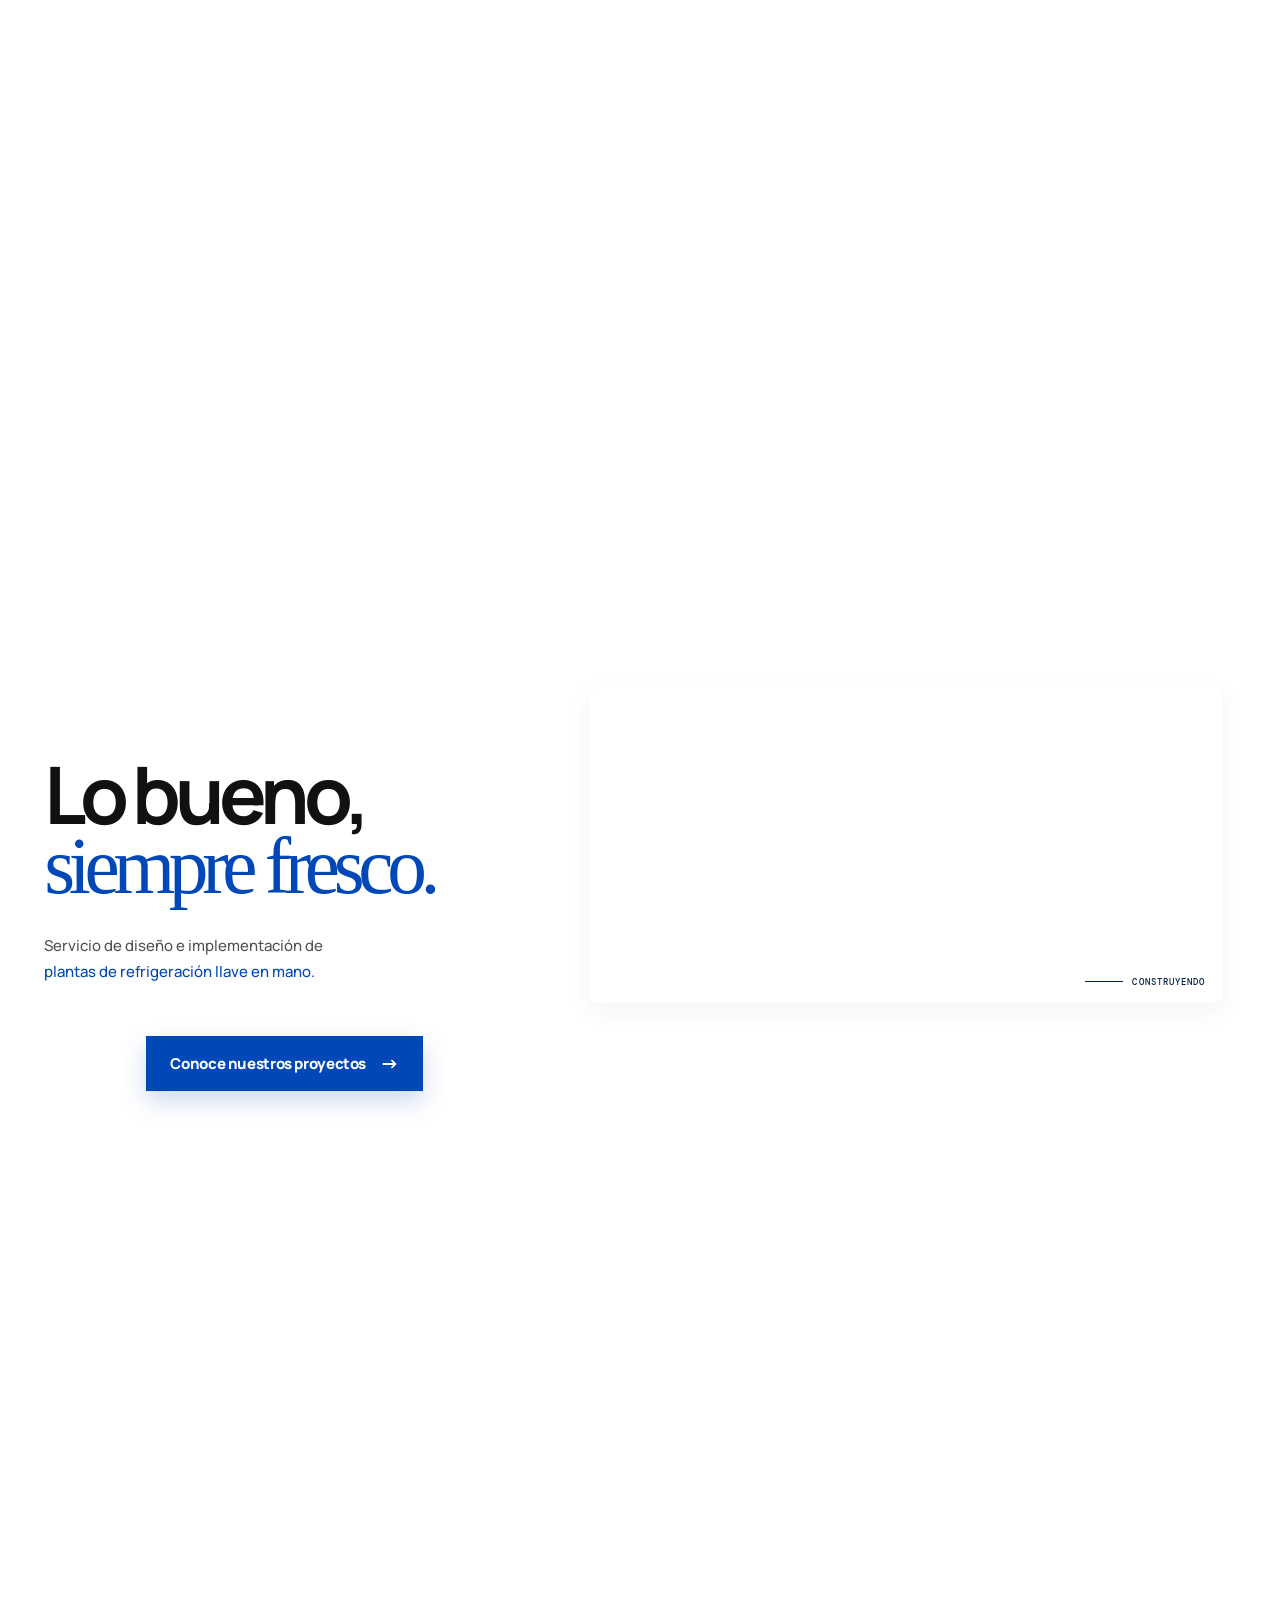
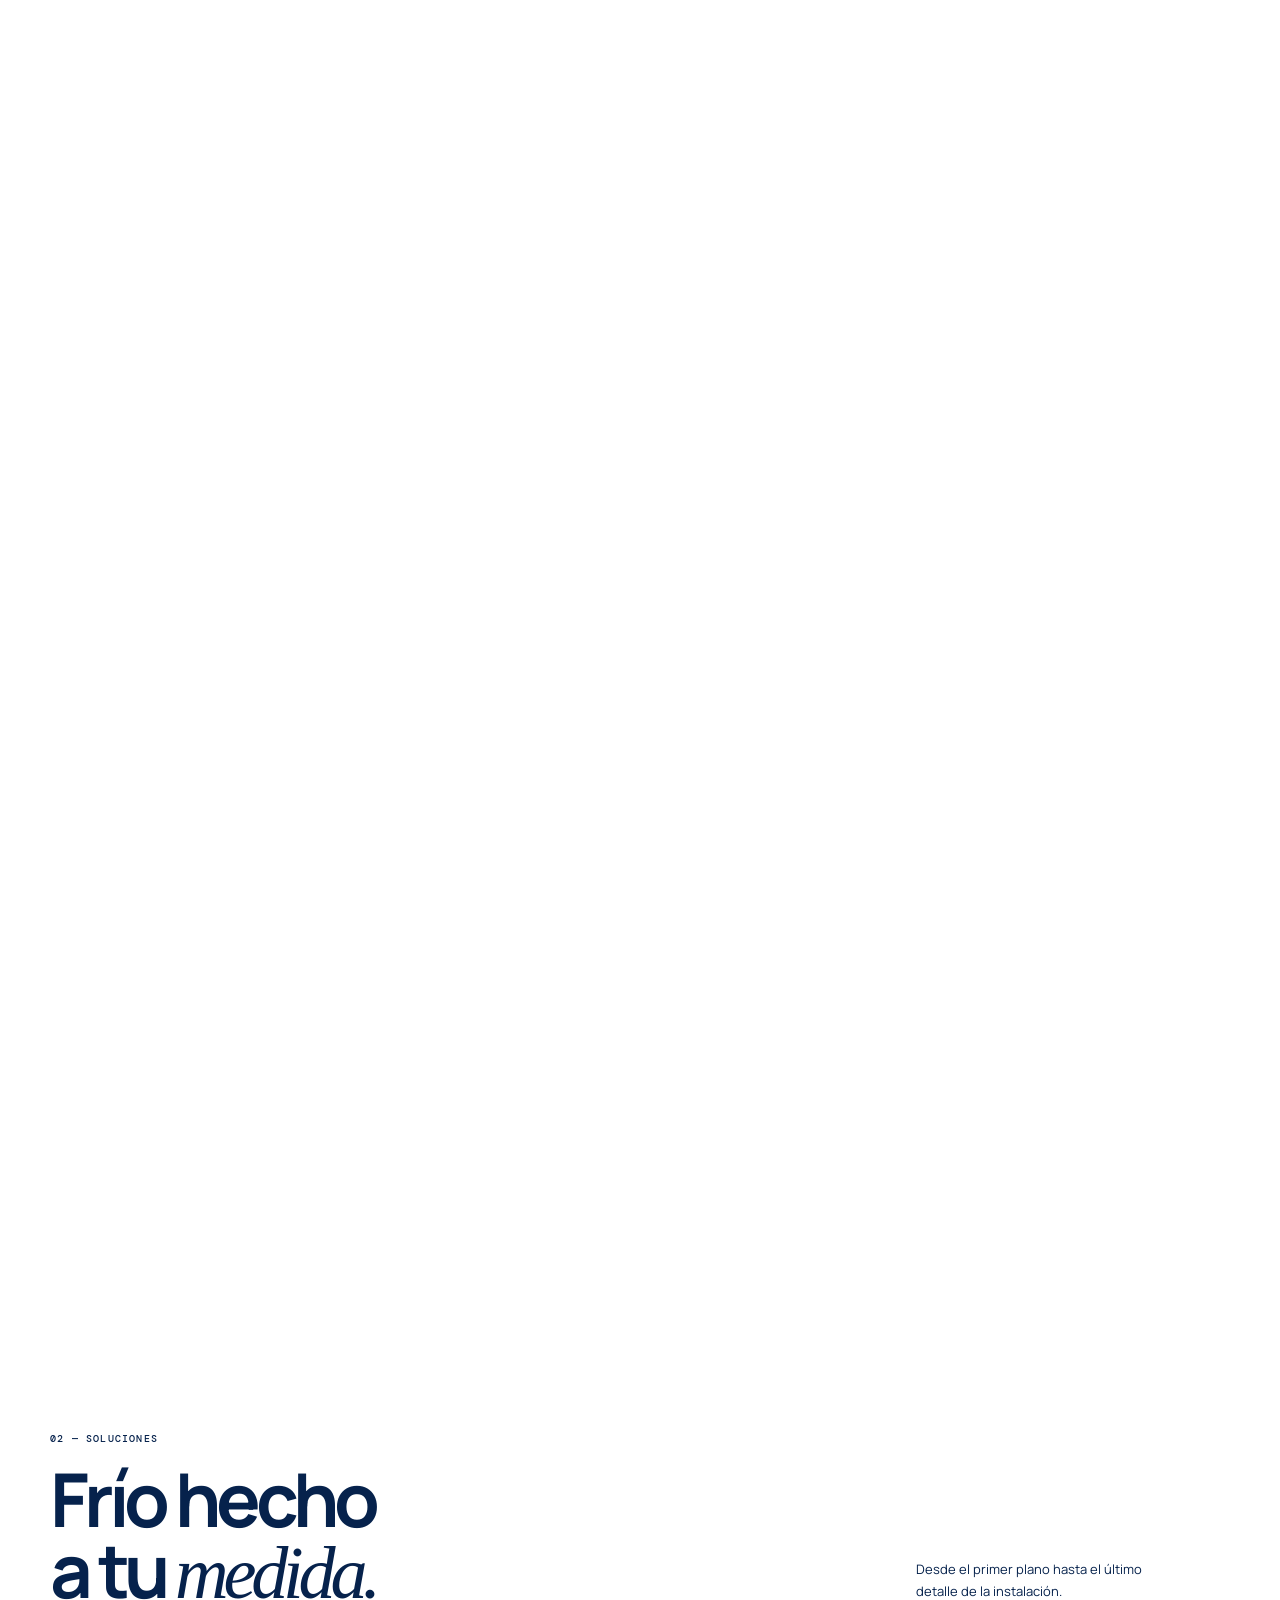
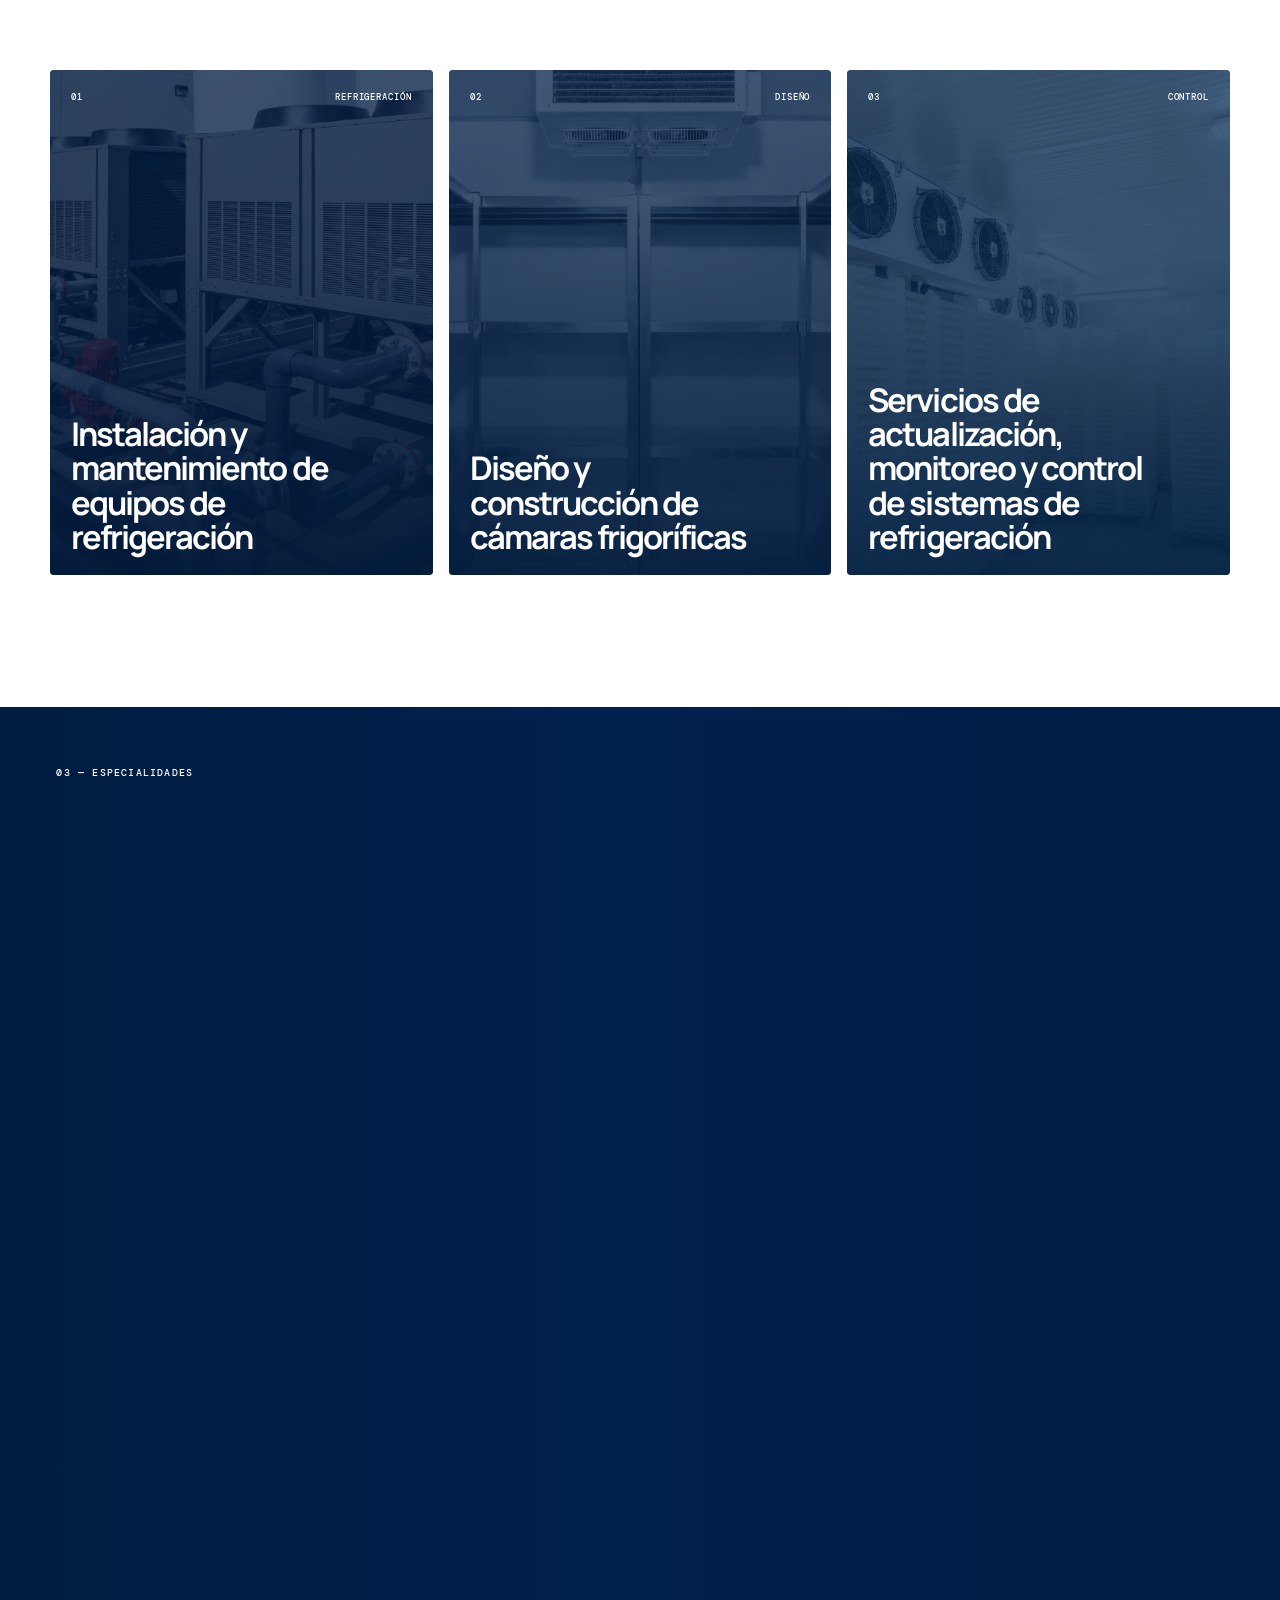
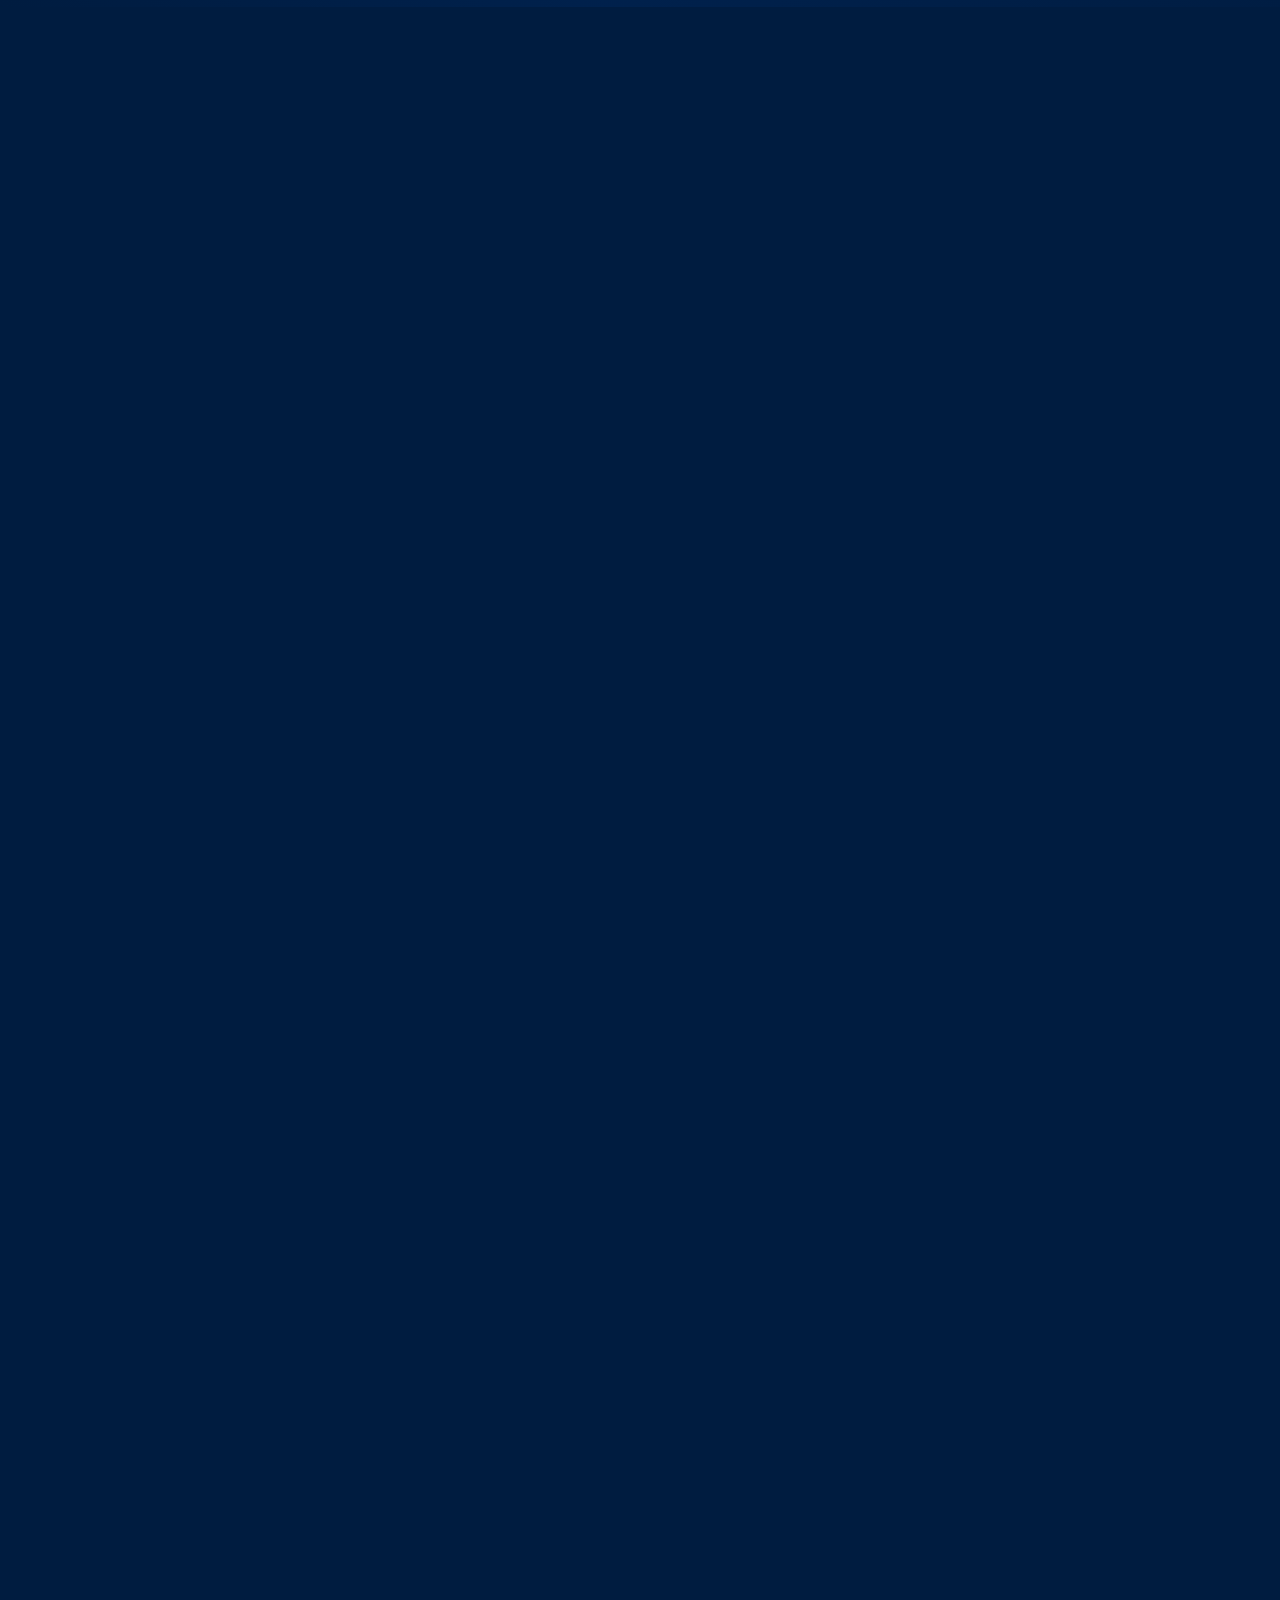
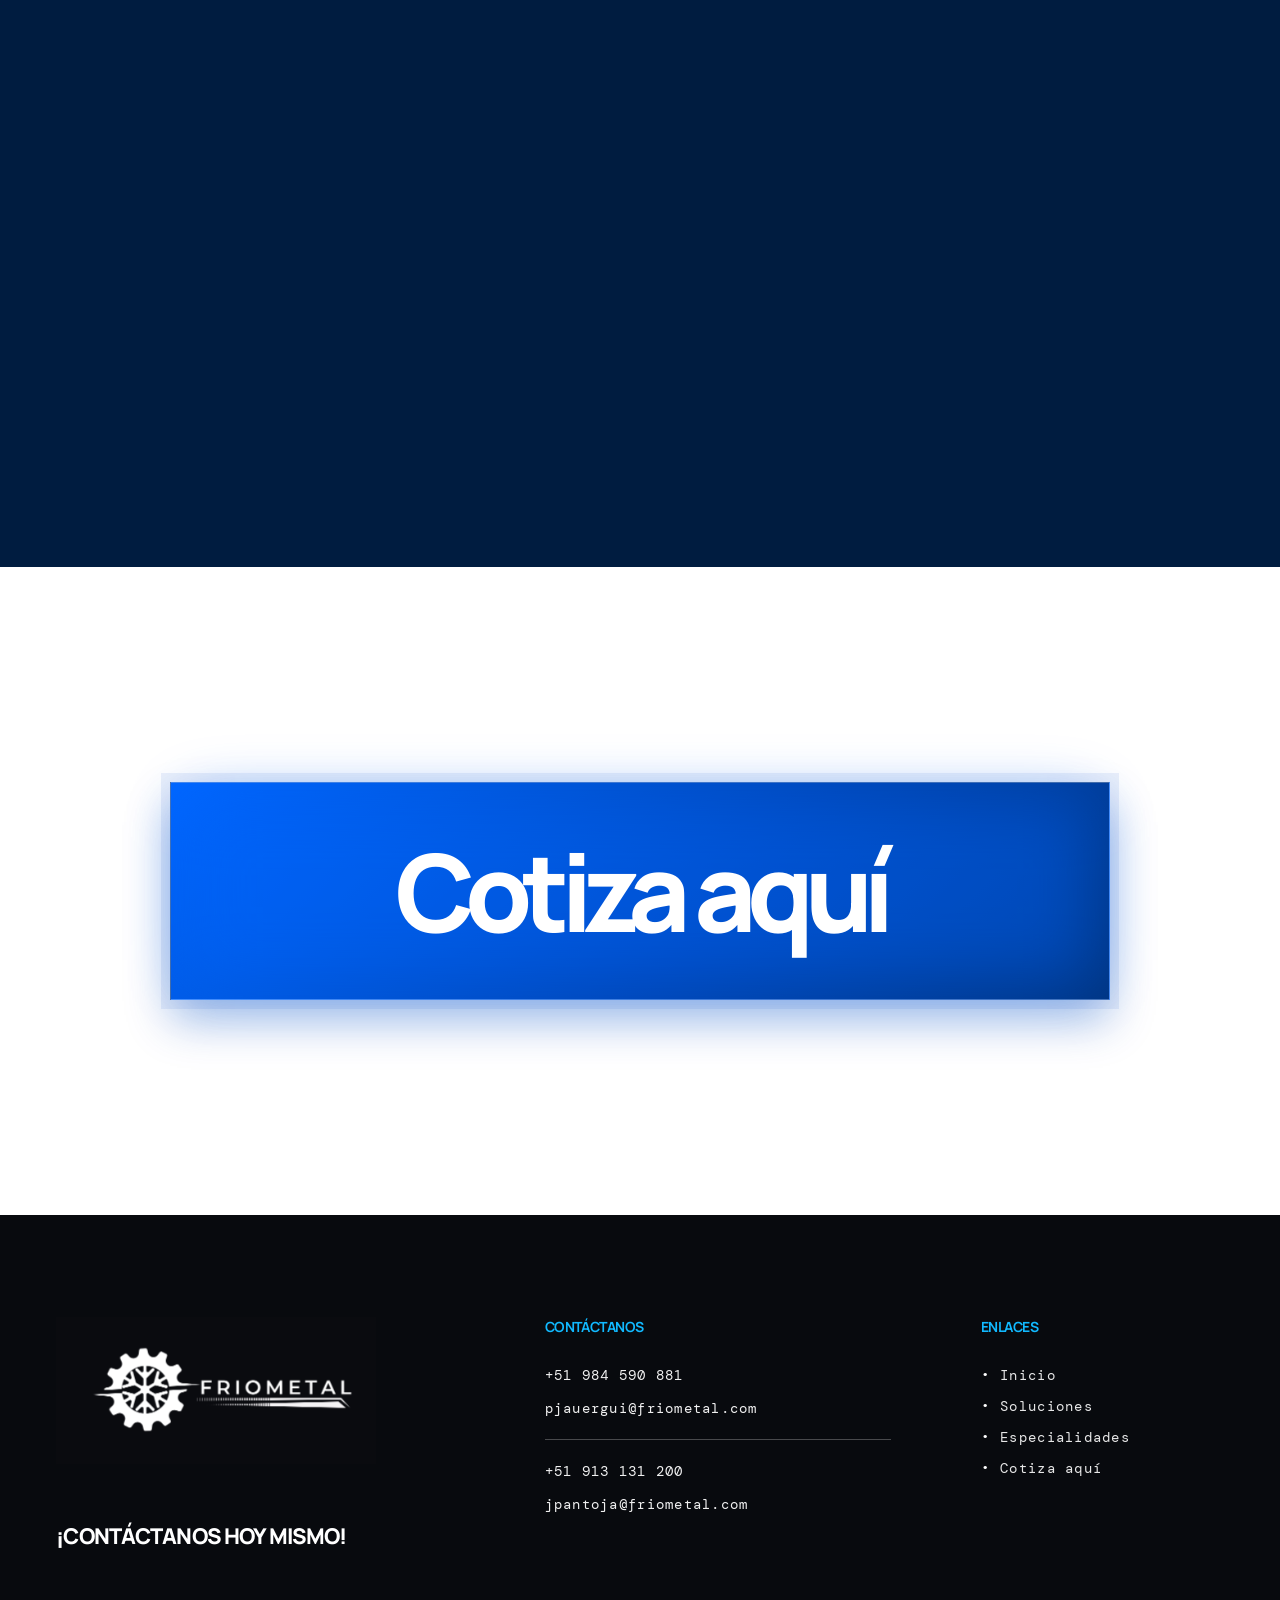
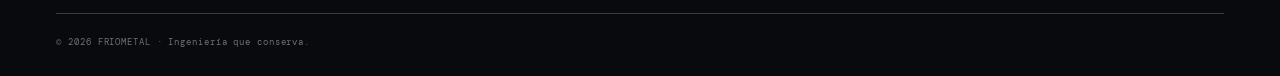
==== commit d38cd654: "Actualizar imágenes de la sección de soluciones" ====
--- a/index.html
+++ b/index.html
@@ -52,7 +52,7 @@
           <div class="service-grid">
             <article class="service-card service-card--photo">
               <div class="service-card-media" aria-hidden="true">
-                <img src="https://www.friometal.com/wp-content/uploads/2024/05/euqipos-777x1024.png" alt="" />
+                <img src="assets/Imagen 1 png.png" alt="" />
               </div>
               <div class="service-card-content reveal">
                 <div class="card-top"><span>01</span><span>REFRIGERACIÓN</span></div>
@@ -63,7 +63,7 @@
             </article>
             <article class="service-card service-card--photo">
               <div class="service-card-media" aria-hidden="true">
-                <img src="https://www.friometal.com/wp-content/uploads/2024/05/camras-777x1024.png" alt="" />
+                <img src="assets/Imagen 2 png.png" alt="" />
               </div>
               <div class="service-card-content reveal">
                 <div class="card-top"><span>02</span><span>DISEÑO</span></div>
@@ -74,7 +74,7 @@
             </article>
             <article class="service-card service-card--photo">
               <div class="service-card-media" aria-hidden="true">
-                <img src="https://www.friometal.com/wp-content/uploads/2024/05/sistemas-777x1024.png" alt="" />
+                <img src="assets/Imagen 3 png.png" alt="" />
               </div>
               <div class="service-card-content reveal">
                 <div class="card-top"><span>03</span><span>CONTROL</span></div>
--- a/styles.css
+++ b/styles.css
@@ -29,13 +29,13 @@
 .build-scroll { position: relative; z-index: 1; height: 260vh; background: #fff; }
 body.has-left-fridge .build-scroll { z-index: 3; }
 .build-stage { position: sticky; top: 0; display: grid; grid-template-columns: minmax(0, .9fr) minmax(0, 1.1fr); min-height: 100vh; overflow: hidden; background: #fff; }
-.build-copy { align-self: start; padding: 22vh 4vw 0 max(4.4vw, calc((100vw - 1180px) / 2)); }
+.build-copy { align-self: start; padding: 22vh 4vw 0 calc(max(4.4vw, calc((100vw - 1180px) / 2)) - 12px); }
 .build-heading { margin: 0; color: #111; font-size: clamp(48px, 6.2vw, 92px); line-height: .91; letter-spacing: -.08em; }
 .build-line { display: block; white-space: nowrap; }
 .build-line--serif { font-family: Georgia, serif; font-weight: 400; }
-.build-services { width: min(330px, 100%); margin: 31px 0 0; color: rgba(17,17,17,.72); font-size: 14px; font-weight: 500; line-height: 1.72; }
+.build-services { width: min(330px, 100%); margin: 31px 0 0; color: rgba(17,17,17,.72); font-size: 15px; font-weight: 500; line-height: 1.72; }
 .build-highlight { color: var(--blue); }
-.build-project-link { display: inline-flex; align-items: center; gap: 14px; margin-top: clamp(30px, 4vw, 52px); padding: 15px 20px; color: #fff; pointer-events: none; opacity: 0; background: var(--blue); box-shadow: 0 10px 24px rgba(0,71,183,.2); font: 800 14px Manrope, Arial, sans-serif; letter-spacing: -.025em; transform: translateY(18px); transition: opacity .3s ease, background .25s ease, box-shadow .25s ease, transform .38s cubic-bezier(.2,.7,.2,1); }
+.build-project-link { display: flex; width: fit-content; align-items: center; gap: 14px; margin: clamp(30px, 4vw, 52px) auto 0; padding: 17px 24px; color: #fff; pointer-events: none; opacity: 0; background: var(--blue); box-shadow: 0 10px 24px rgba(0,71,183,.2); font: 800 15px Manrope, Arial, sans-serif; letter-spacing: -.025em; transform: translateY(18px); transition: opacity .3s ease, background .25s ease, box-shadow .25s ease, transform .38s cubic-bezier(.2,.7,.2,1); }
 .build-project-link.is-visible { pointer-events: auto; opacity: 1; transform: translateY(0); }
 .build-project-link span { font-size: 19px; line-height: .6; transition: transform .25s ease; }
 .build-project-link:hover { background: #003581; box-shadow: 0 15px 30px rgba(0,71,183,.3); transform: translateY(-4px); }
@@ -44,8 +44,8 @@
 .build-word { display: inline-block; white-space: nowrap; }
 .build-char { display: inline-block; opacity: 0; transform: translate3d(0, .45em, 0); transition: opacity .26s ease, transform .4s cubic-bezier(.2,.7,.2,1); }
 .build-char.is-revealed { opacity: 1; transform: translate3d(0, 0, 0); }
-.build-visual { position: relative; align-self: start; margin: 14vh 4.5vw 0 1vw; overflow: hidden; background: #eef1f4; }
-.build-visual video { display: block; width: 100%; height: auto; }
+.build-visual { position: relative; align-self: start; margin: 14vh 4.5vw 0 1vw; overflow: hidden; border-radius: 10px; background: #fff; box-shadow: 0 8px 24px rgba(6,34,76,.05); }
+.build-visual video { display: block; width: 100%; height: auto; border-radius: inherit; }
 .build-visual figcaption { position: absolute; right: 17px; bottom: 15px; display: flex; align-items: center; gap: 9px; margin: 0; color: var(--ink); font: 500 9px "DM Mono", monospace; letter-spacing: .12em; }
 .build-visual figcaption span { width: 38px; height: 1px; background: var(--ink); }
 
@@ -145,7 +145,7 @@
 .build-stage { grid-template-columns: 1fr; grid-template-rows: 1fr auto; align-content: center; padding: 72px 20px 30px; }
 .build-copy { padding: 0; }
 .build-heading { font-size: clamp(44px, 13vw, 70px); }
-.build-services { margin-top: 20px; font-size: 12px; }
+.build-services { margin-top: 20px; font-size: 13px; }
 .build-project-link { margin-top: 30px; }
 .build-visual { width: min(100%, 560px); margin: 30px auto 0; }
 .introduction, .solutions { padding: 86px 0; }
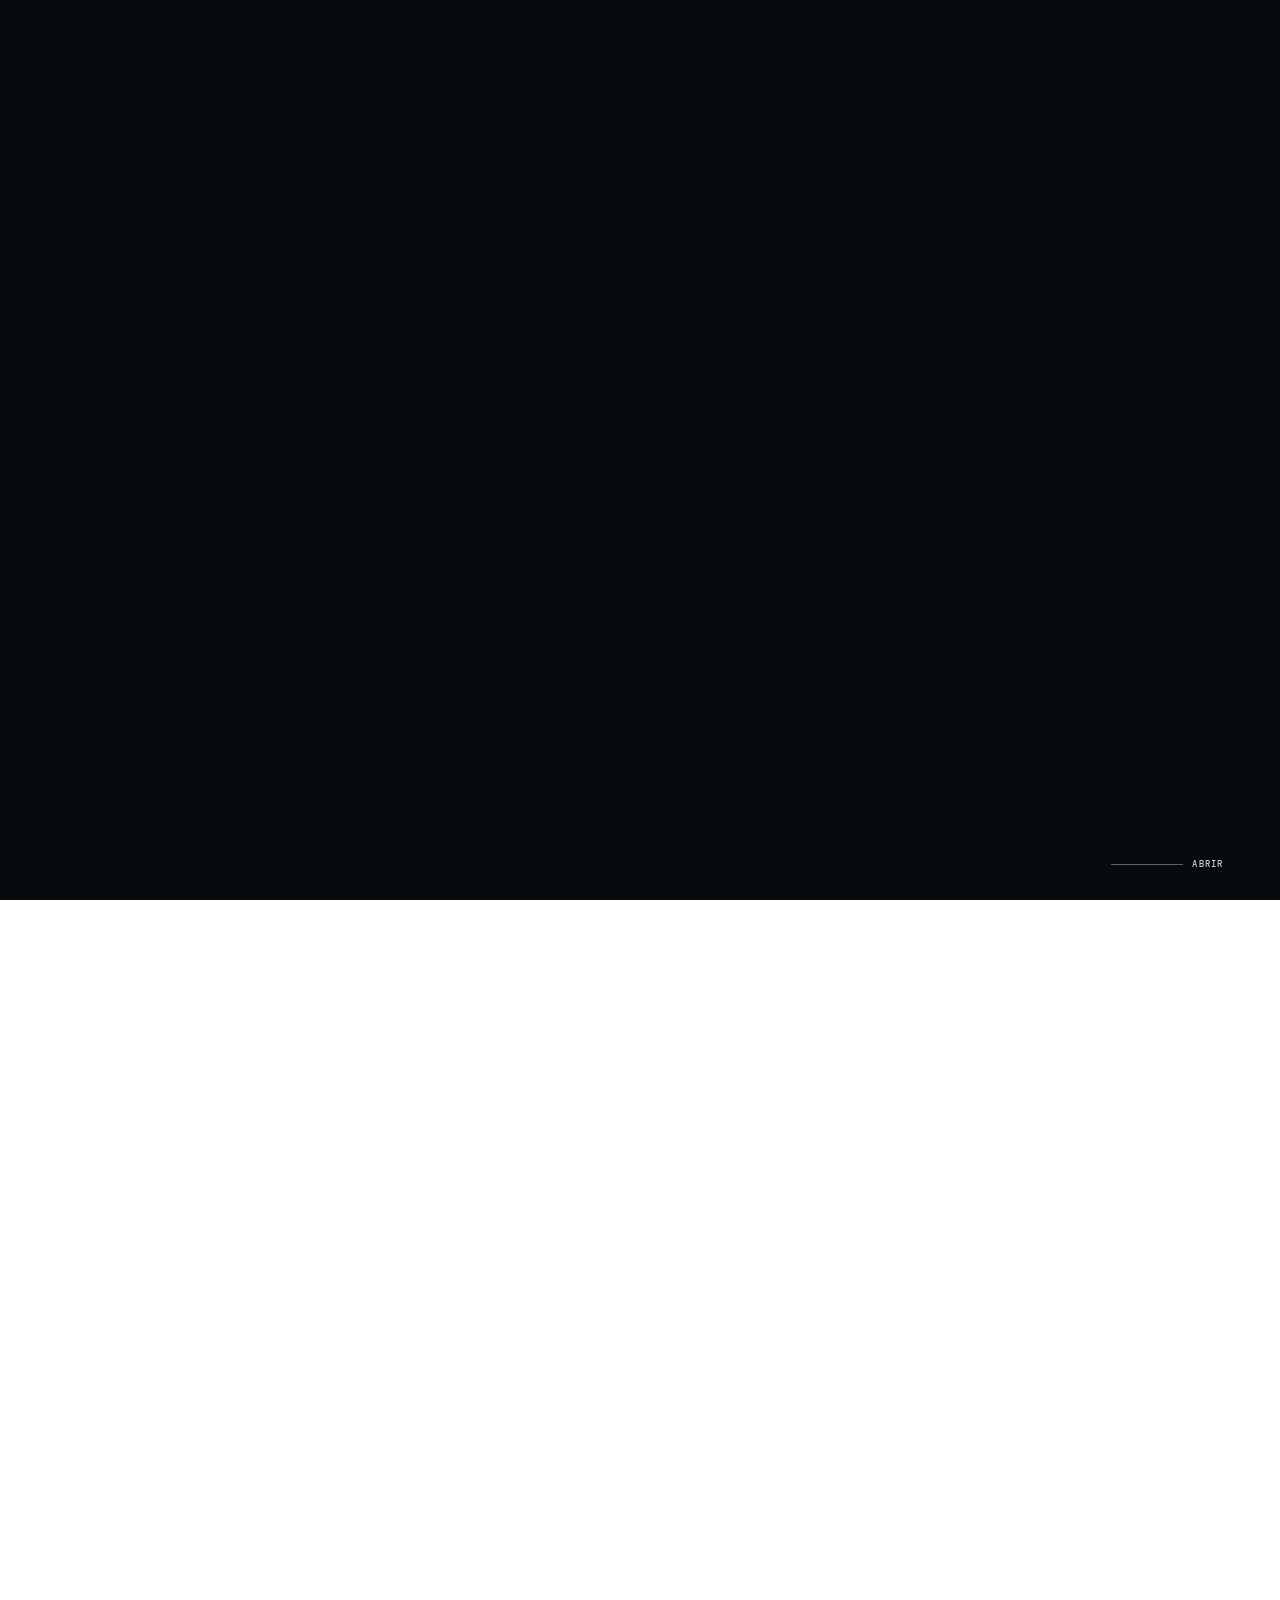
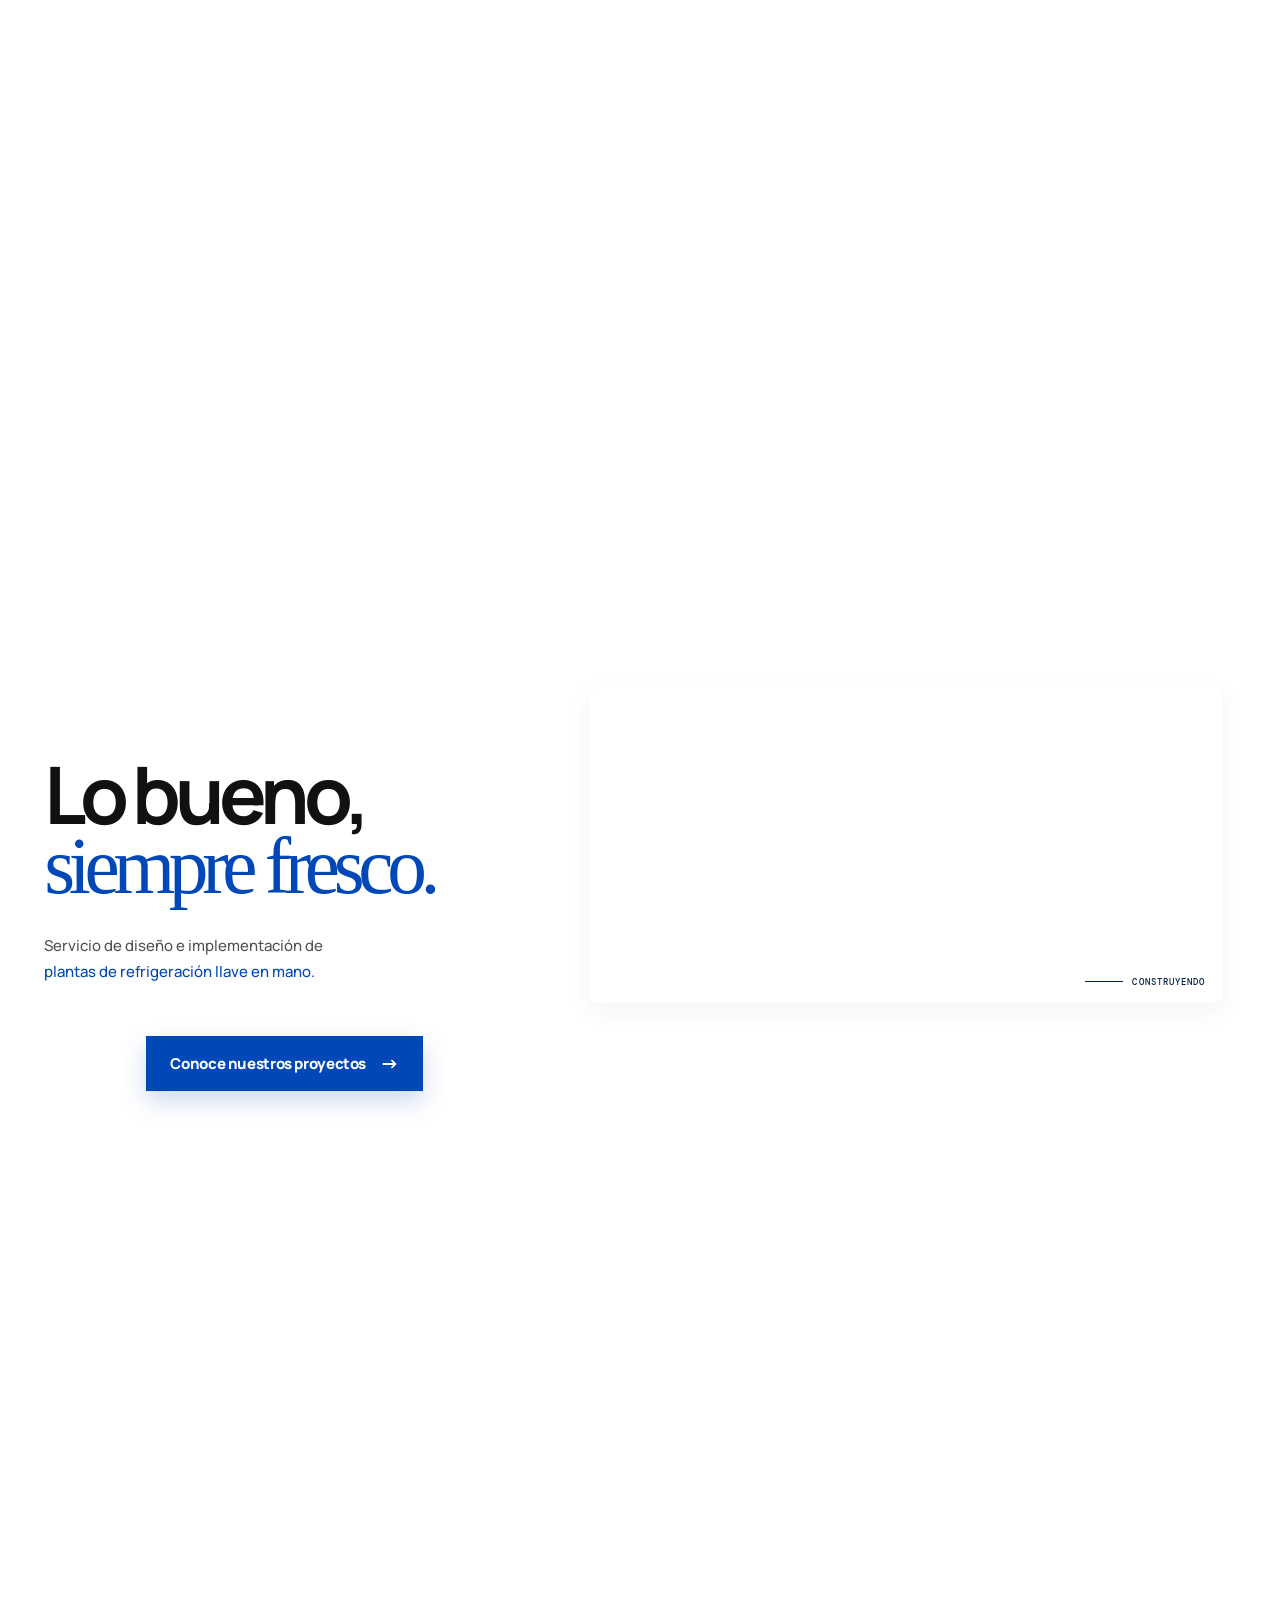
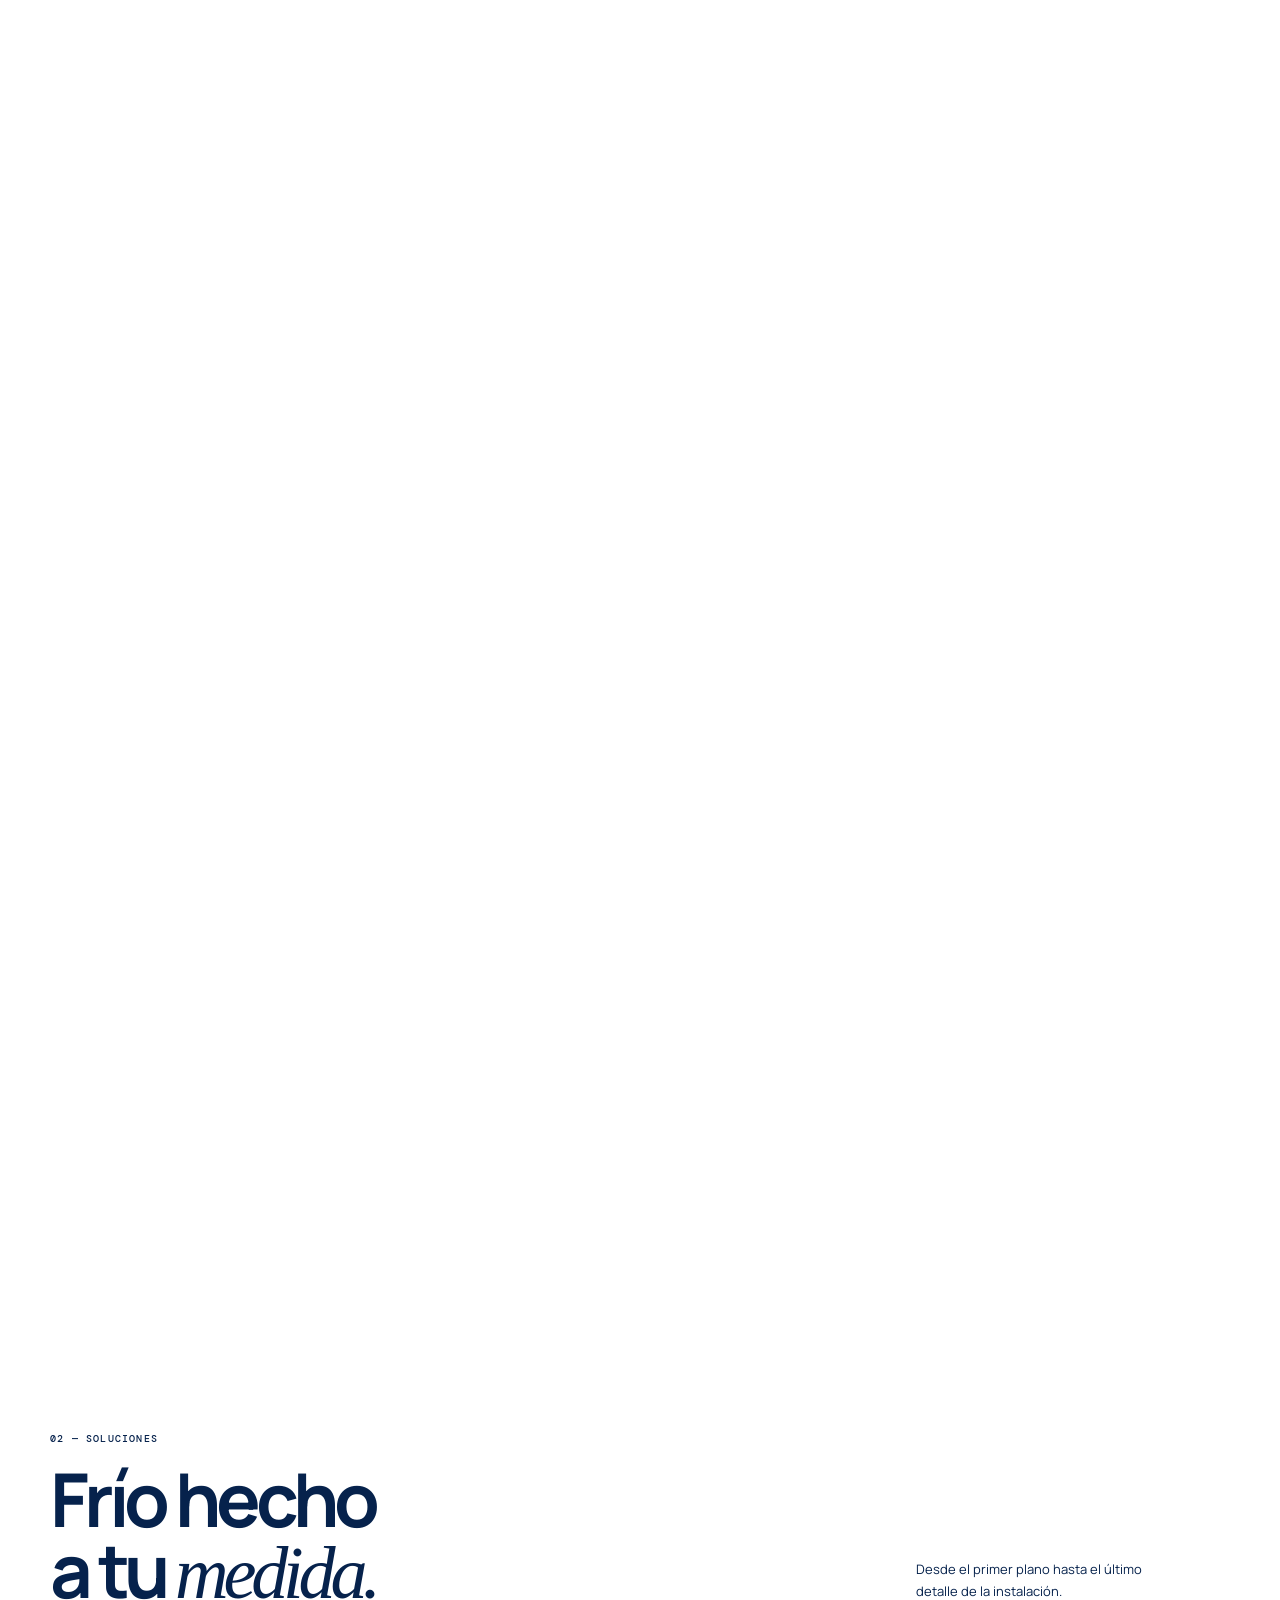
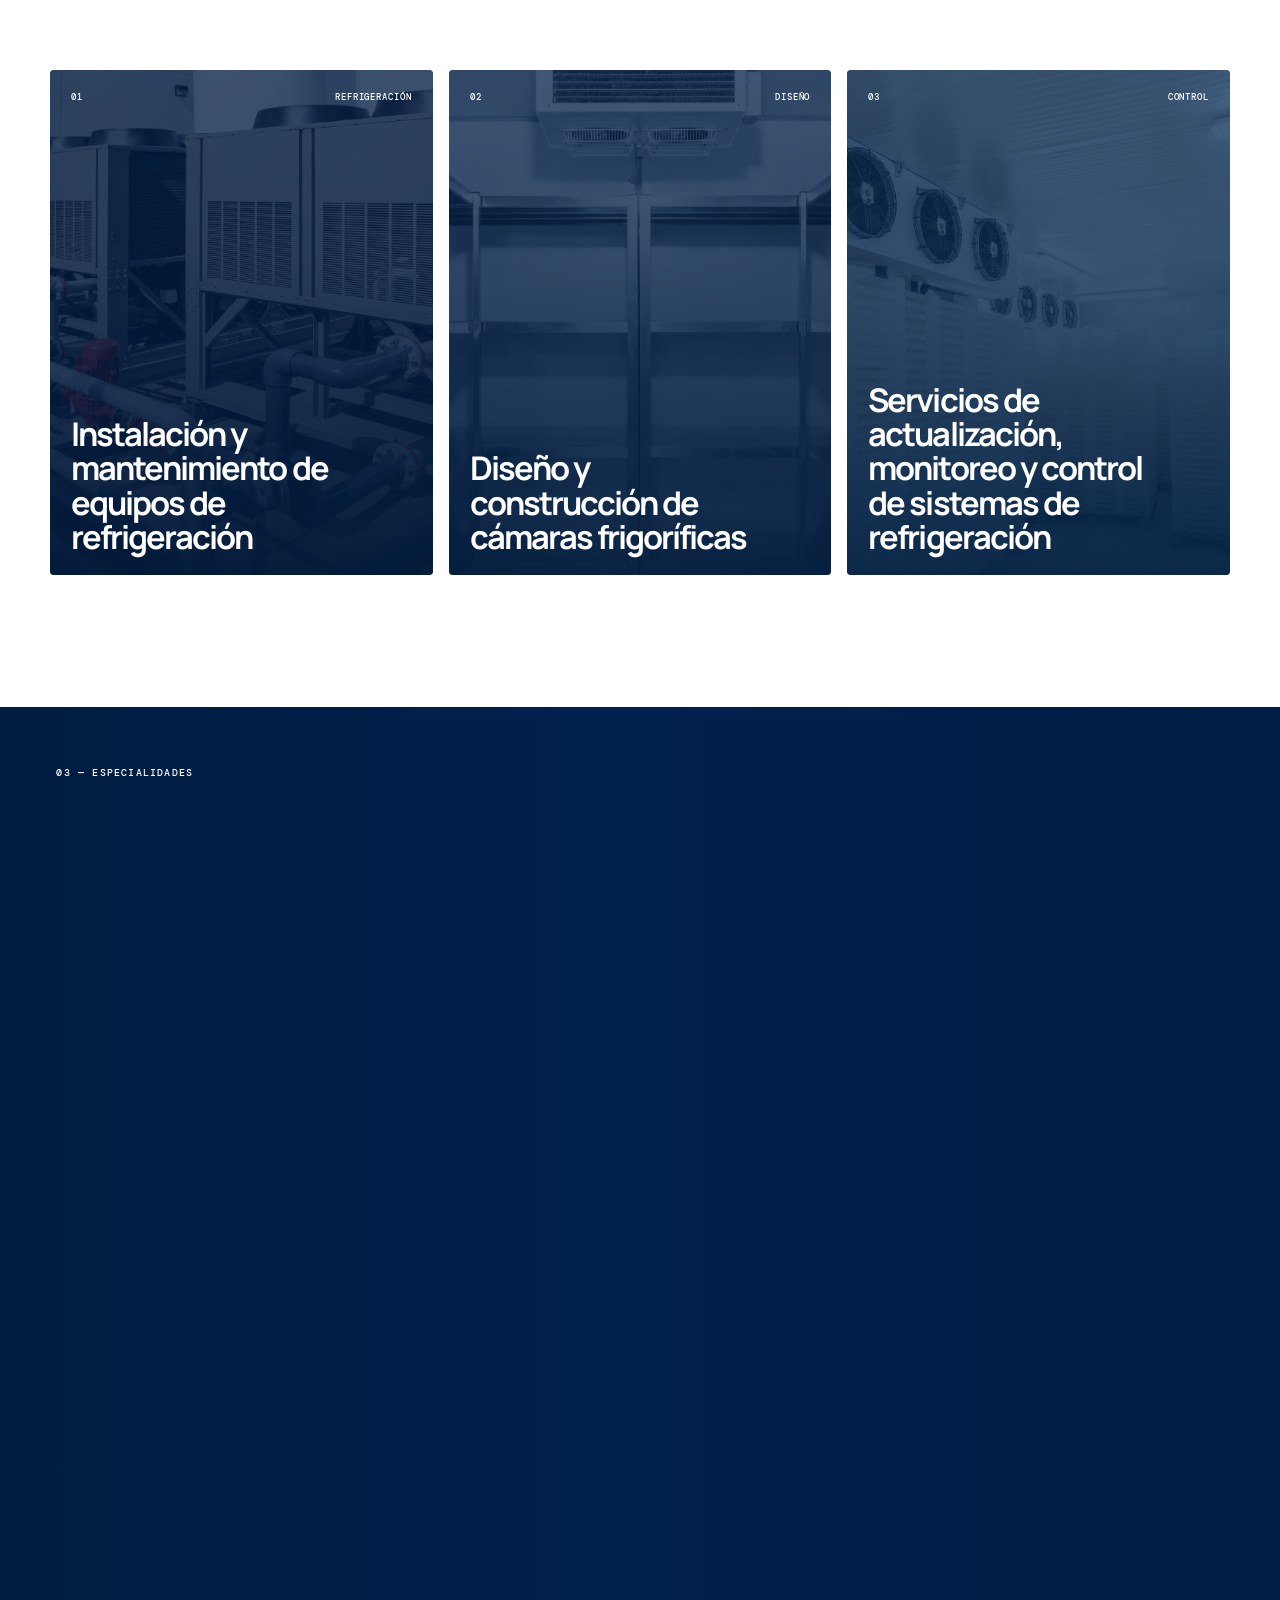
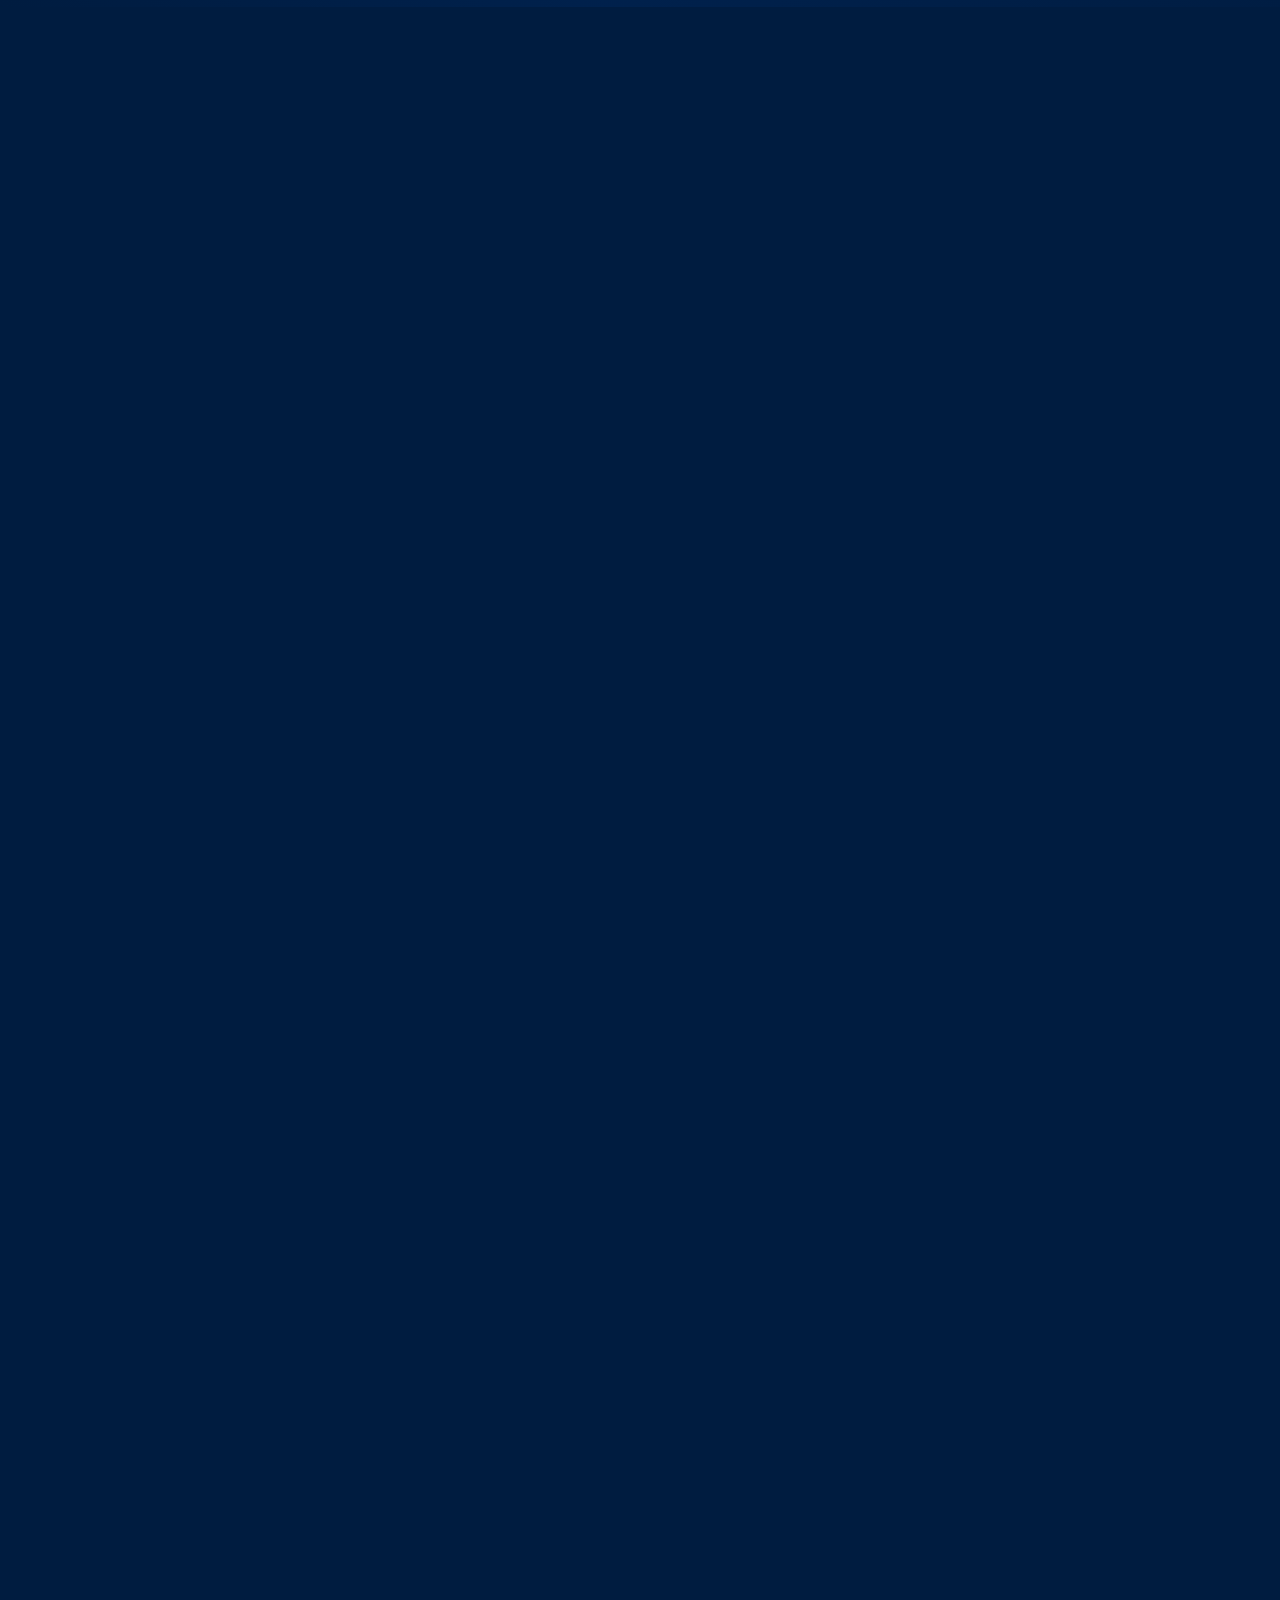
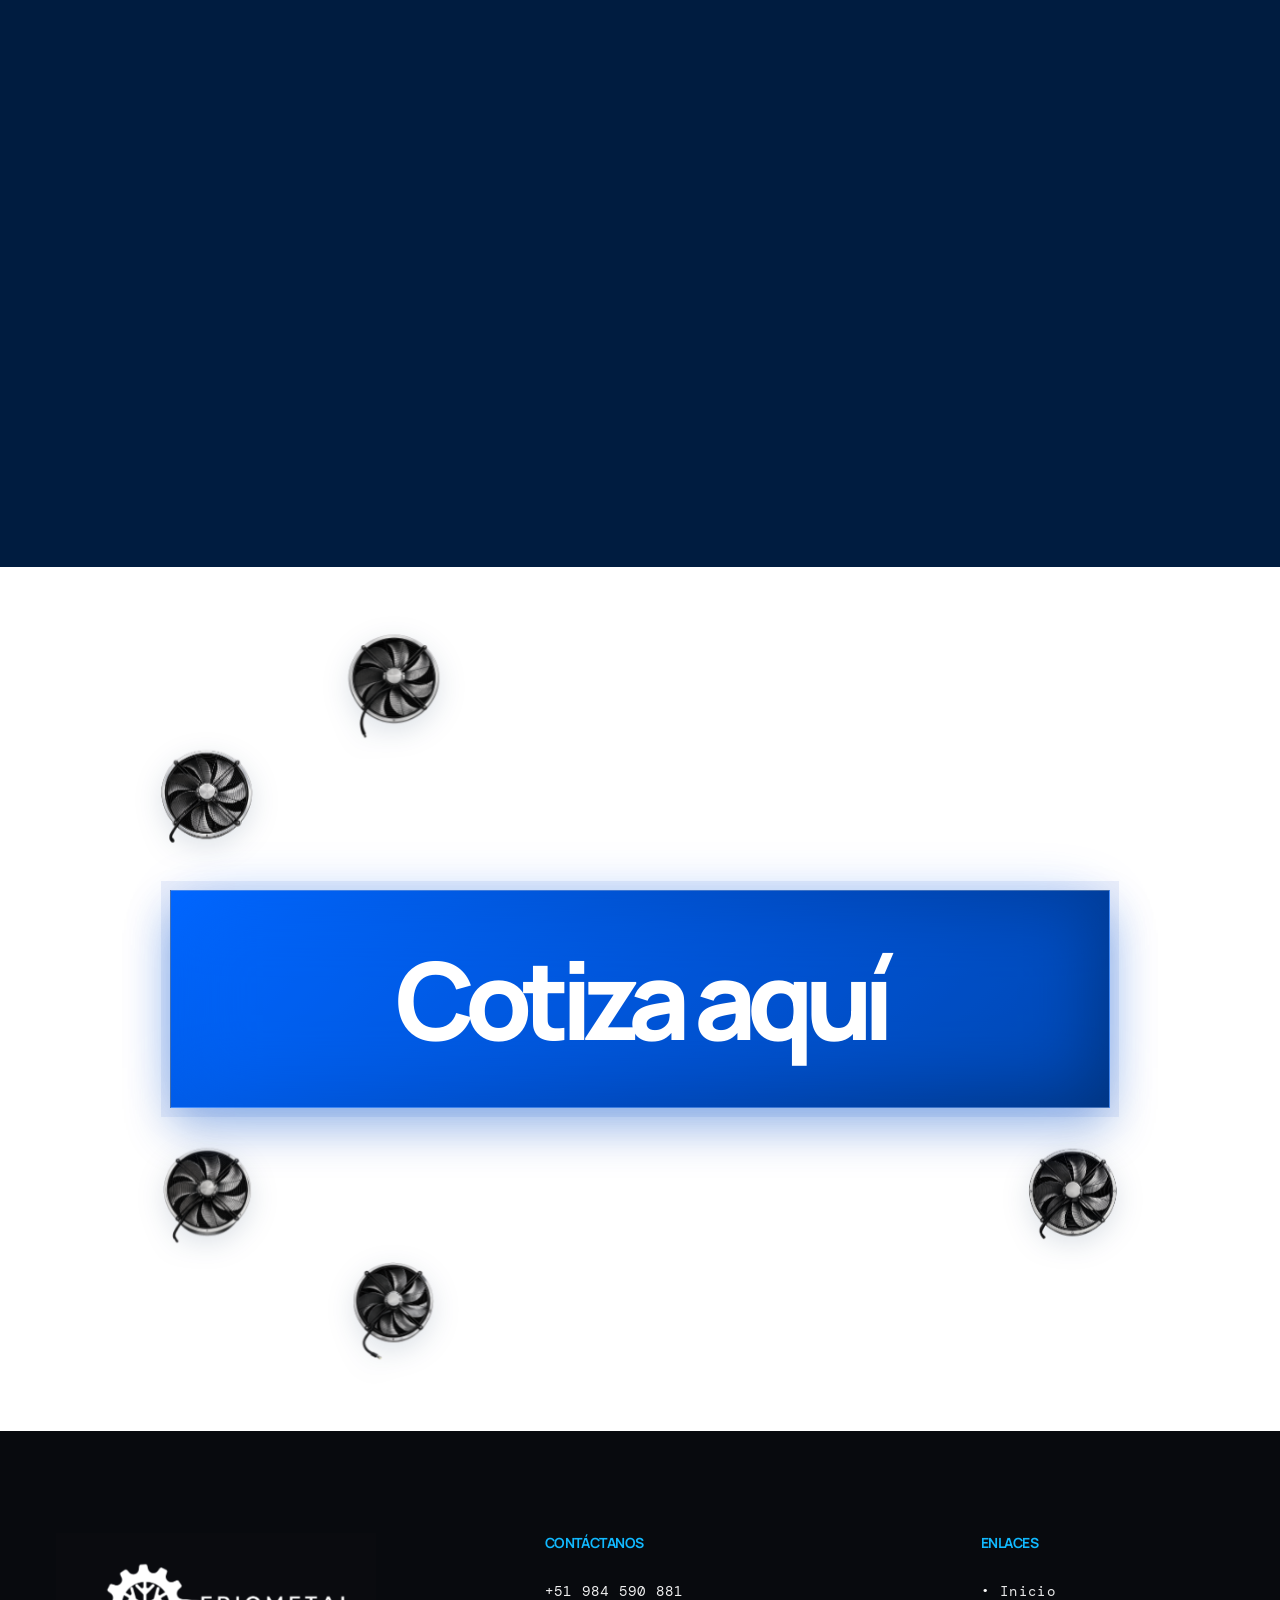
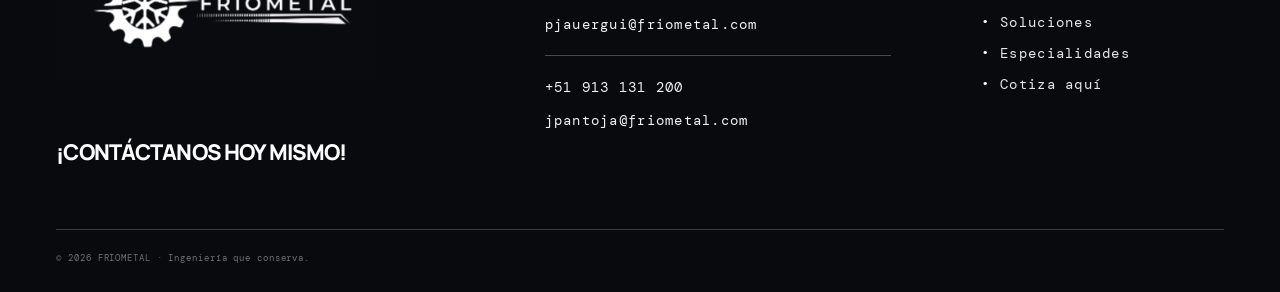
==== commit 64367291: "Agregar ventiladores animados a cotización" ====
--- a/index.html
+++ b/index.html
@@ -8,7 +8,7 @@
     <link rel="preconnect" href="https://fonts.googleapis.com" />
     <link rel="preconnect" href="https://fonts.gstatic.com" crossorigin />
     <link href="https://fonts.googleapis.com/css2?family=DM+Mono:wght@400;500&family=Manrope:wght@400;500;600;700;800&display=swap" rel="stylesheet" />
-    <link rel="stylesheet" href="styles.css?v=20260802-13" />
+    <link rel="stylesheet" href="styles.css?v=20260802-14" />
   </head>
   <body>
     <main>
@@ -107,8 +107,42 @@
       </section>
 
       <section class="project section-white" id="proyecto">
-        <div class="project-content reveal">
-          <a class="project-link" href="#inicio">Cotiza aquí</a>
+        <div class="project-composition">
+          <div class="project-fans">
+            <div class="project-fan-slot project-fan-slot--top-center" style="--fan-delay: 0ms;">
+              <img class="project-fan" src="assets/Ven 1.png" alt="Ventilador industrial superior central" loading="lazy" decoding="async" />
+            </div>
+            <div class="project-fan-slot project-fan-slot--bottom-center" style="--fan-delay: 90ms;">
+              <img class="project-fan" src="assets/Ven 2.png" alt="Ventilador industrial inferior central" loading="lazy" decoding="async" />
+            </div>
+            <div class="project-fan-slot project-fan-slot--left-upper" style="--fan-delay: 180ms;">
+              <img class="project-fan" src="assets/Ven 3.png" alt="Ventilador industrial izquierdo superior" loading="lazy" decoding="async" />
+            </div>
+            <div class="project-fan-slot project-fan-slot--right-upper" style="--fan-delay: 270ms;">
+              <img class="project-fan" src="assets/Ven 4.png" alt="Ventilador industrial derecho superior" loading="lazy" decoding="async" />
+            </div>
+            <div class="project-fan-slot project-fan-slot--top-left" style="--fan-delay: 360ms;">
+              <img class="project-fan" src="assets/Ven 5.png" alt="Ventilador industrial superior izquierdo" loading="lazy" decoding="async" />
+            </div>
+            <div class="project-fan-slot project-fan-slot--top-right" style="--fan-delay: 450ms;">
+              <img class="project-fan" src="assets/Ven 6.png" alt="Ventilador industrial superior derecho" loading="lazy" decoding="async" />
+            </div>
+            <div class="project-fan-slot project-fan-slot--bottom-left" style="--fan-delay: 540ms;">
+              <img class="project-fan" src="assets/Ven 7.png" alt="Ventilador industrial inferior izquierdo" loading="lazy" decoding="async" />
+            </div>
+            <div class="project-fan-slot project-fan-slot--bottom-right" style="--fan-delay: 630ms;">
+              <img class="project-fan" src="assets/Ven 8.png" alt="Ventilador industrial inferior derecho" loading="lazy" decoding="async" />
+            </div>
+            <div class="project-fan-slot project-fan-slot--left-lower" style="--fan-delay: 720ms;">
+              <img class="project-fan" src="assets/Ven 9.png" alt="Ventilador industrial izquierdo inferior" loading="lazy" decoding="async" />
+            </div>
+            <div class="project-fan-slot project-fan-slot--right-lower" style="--fan-delay: 810ms;">
+              <img class="project-fan" src="assets/Ven 10.png" alt="Ventilador industrial derecho inferior" loading="lazy" decoding="async" />
+            </div>
+          </div>
+          <div class="project-content reveal">
+            <a class="project-link" href="#inicio">Cotiza aquí</a>
+          </div>
         </div>
       </section>
     </main>
@@ -142,6 +176,6 @@
         <p class="footer-copyright">© <span id="year"></span> FRIOMETAL · Ingeniería que conserva.</p>
       </div>
     </footer>
-    <script src="script.js?v=20260802-5"></script>
+    <script src="script.js?v=20260802-6"></script>
   </body>
 </html>
--- a/styles.css
+++ b/styles.css
@@ -91,18 +91,34 @@
 .portfolio-stage::after { content: ""; position: absolute; z-index: 1; inset: 0; pointer-events: none; background: linear-gradient(90deg, rgba(0,28,64,.72) 0%, rgba(0,40,95,.4) 47%, rgba(0,40,95,.1) 100%); }
 .portfolio-label { position: absolute; z-index: 3; top: 6.5vh; left: max(4.4vw, calc((100vw - 1180px) / 2)); margin: 0; color: #fff; font: 500 10px "DM Mono", monospace; letter-spacing: .12em; }
 .portfolio-words { position: absolute; z-index: 2; inset: 0; pointer-events: none; }
-.portfolio-word { position: absolute; display: block; width: max-content; max-width: min(62vw, 730px); color: #fff; font-size: clamp(25px, 4.2vw, 64px); font-weight: 800; line-height: .94; letter-spacing: -.075em; text-shadow: 0 2px 18px rgba(0,25,58,.85); opacity: var(--portfolio-word-opacity, 0); filter: blur(var(--portfolio-word-blur, 10px)); transform: translate3d(0, var(--portfolio-word-y, 22px), 0); transition: opacity .14s linear, filter .14s linear, transform .14s linear; }
-.portfolio-word:nth-child(1) { top: 15vh; left: 6vw; }
-.portfolio-word:nth-child(2) { top: 27vh; left: 18vw; }
-.portfolio-word:nth-child(3) { top: 39vh; left: 30vw; }
-.portfolio-word:nth-child(4) { top: 51vh; left: 42vw; }
-.portfolio-word:nth-child(5) { top: 70vh; left: 54vw; font-size: clamp(22px, 3.35vw, 51px); }
-.portfolio-word:nth-child(6) { top: 82vh; left: 63vw; font-size: clamp(18px, 2.65vw, 39px); }
+.portfolio-word { position: absolute; display: block; width: max-content; max-width: min(39vw, 620px); color: #fff; font: 800 clamp(30px, calc(3.2vw + 2px), 50px) / 1.05 Manrope, Arial, sans-serif; letter-spacing: -.06em; text-shadow: 0 2px 18px rgba(0,25,58,.85); opacity: var(--portfolio-word-opacity, 0); filter: blur(var(--portfolio-word-blur, 10px)); transform: translate3d(0, var(--portfolio-word-y, 22px), 0); transition: opacity .14s linear, filter .14s linear, transform .14s linear; }
+.portfolio-word:nth-child(1) { top: 10vh; left: 5vw; }
+.portfolio-word:nth-child(2) { top: 25vh; left: calc(15.78vw - 7.5px); }
+.portfolio-word:nth-child(3) { top: 40vh; left: calc(26.56vw - 15px); }
+.portfolio-word:nth-child(4) { top: 55vh; left: calc(37.34vw - 22.5px); }
+.portfolio-word:nth-child(5) { top: 70vh; left: calc(48.12vw - 30px); }
+.portfolio-word:nth-child(6) { top: 85vh; right: 5vw; left: auto; }
 .portfolio-video-frame { position: absolute; z-index: 0; inset: 0; width: 100%; height: 100%; margin: 0; overflow: hidden; }
 .portfolio-video-frame video { width: 100%; height: 100%; display: block; object-fit: cover; object-position: center; }
 
-.project { position: relative; z-index: 3; display: grid; min-height: 72vh; place-items: center; padding: clamp(80px, 12vh, 160px) 24px; overflow: hidden; background: #fff; }
-.project-content { position: relative; z-index: 1; display: flex; width: min(940px, 100%); align-items: center; justify-content: center; text-align: center; }
+.project { position: relative; z-index: 3; display: grid; min-height: clamp(800px, 94vh, 980px); place-items: center; padding: clamp(60px, 7vh, 82px) 24px; overflow: hidden; background: #fff; }
+.project-composition { position: relative; display: grid; width: min(1400px, 100%); min-height: clamp(680px, 82vh, 820px); place-items: center; isolation: isolate; }
+.project-content { position: relative; z-index: 2; display: flex; width: min(940px, 100%); align-items: center; justify-content: center; text-align: center; }
+.project-fans { position: absolute; z-index: 1; inset: 0; pointer-events: none; }
+.project-fan-slot { position: absolute; display: grid; width: clamp(150px, 13.2vw, 210px); aspect-ratio: 3 / 2; place-items: center; }
+.project-fan { display: block; width: 100%; height: 100%; object-fit: contain; opacity: 0; filter: drop-shadow(0 8px 14px rgba(0,32,78,.14)); transform: translate3d(var(--fan-enter-x, 0), var(--fan-enter-y, 14px), 0) scale(.92); transition: opacity .4s ease var(--fan-delay), transform .52s cubic-bezier(.2,.7,.2,1) var(--fan-delay); }
+.project.is-fans-visible .project-fan { opacity: 1; transform: translate3d(0, 0, 0) scale(1); }
+.project-fan-slot--top-left, .project-fan-slot--top-center, .project-fan-slot--top-right { top: 0; --fan-enter-y: -14px; }
+.project-fan-slot--bottom-left, .project-fan-slot--bottom-center, .project-fan-slot--bottom-right { bottom: 0; --fan-enter-y: 14px; }
+.project-fan-slot--top-left, .project-fan-slot--bottom-left { left: 30%; --fan-enter-x: -10px; }
+.project-fan-slot--top-center, .project-fan-slot--bottom-center { left: 50%; }
+.project-fan-slot--top-right, .project-fan-slot--bottom-right { left: 70%; --fan-enter-x: 10px; }
+.project-fan-slot--top-left, .project-fan-slot--top-center, .project-fan-slot--top-right, .project-fan-slot--bottom-left, .project-fan-slot--bottom-center, .project-fan-slot--bottom-right { transform: translateX(-50%); }
+.project-fan-slot--left-upper, .project-fan-slot--left-lower { left: 8%; --fan-enter-x: -14px; }
+.project-fan-slot--right-upper, .project-fan-slot--right-lower { right: 8%; --fan-enter-x: 14px; }
+.project-fan-slot--left-upper, .project-fan-slot--right-upper { top: 23%; }
+.project-fan-slot--left-lower, .project-fan-slot--right-lower { top: 77%; }
+.project-fan-slot--left-upper, .project-fan-slot--left-lower, .project-fan-slot--right-upper, .project-fan-slot--right-lower { transform: translateY(-50%); }
 .project-link { position: relative; isolation: isolate; display: inline-flex; width: min(940px, 100%); min-height: clamp(150px, 17vw, 238px); align-items: center; justify-content: center; padding: 28px 42px; overflow: visible; color: #fff; border: 1px solid rgba(255,255,255,.28); background: linear-gradient(135deg, #0066ff 0%, #0047b7 58%, #003582 100%); font-size: clamp(58px, 8.4vw, 122px); font-weight: 800; letter-spacing: -.09em; line-height: .9; text-align: center; box-shadow: 0 22px 42px rgba(0,71,183,.32), 0 0 0 9px rgba(0,71,183,.08); transition: box-shadow .3s ease, transform .3s cubic-bezier(.2,.7,.2,1), filter .3s ease; }
 .project-link::before { content: ""; position: absolute; z-index: -1; inset: 18px; background: rgba(0,102,255,.58); filter: blur(32px); opacity: .65; transition: opacity .3s ease, filter .3s ease; }
 .project-link:hover { box-shadow: 0 30px 58px rgba(0,71,183,.42), 0 0 0 12px rgba(0,102,255,.12); filter: brightness(1.08); transform: scale(1.06); }
@@ -133,6 +149,21 @@
 .service-card:nth-child(2) .service-card-content { transition-delay: .1s; }
 .service-card:nth-child(3) .service-card-content { transition-delay: .2s; }
 
+@media (min-width: 781px) and (max-width: 875px) {
+.portfolio-word { max-width: none; }
+.portfolio-word:nth-child(2) { left: calc(23vw - 70.7px); }
+.portfolio-word:nth-child(3) { left: calc(41vw - 141.4px); }
+.portfolio-word:nth-child(4) { left: calc(59vw - 212.1px); }
+.portfolio-word:nth-child(5) { left: calc(77vw - 282.8px); }
+ }
+
+@media (min-width: 1500px) {
+.portfolio-word:nth-child(2) { left: calc(23vw - 115.8px); }
+.portfolio-word:nth-child(3) { left: calc(41vw - 231.6px); }
+.portfolio-word:nth-child(4) { left: calc(59vw - 347.4px); }
+.portfolio-word:nth-child(5) { left: calc(77vw - 463.2px); }
+ }
+
 @media (max-width: 780px) { .wrap { width: min(100% - 40px, 600px); }
 .site-header { padding: 18px 20px; }
 .site-header nav { display: none; }
@@ -149,7 +180,21 @@
 .build-project-link { margin-top: 30px; }
 .build-visual { width: min(100%, 560px); margin: 30px auto 0; }
 .introduction, .solutions { padding: 86px 0; }
-.project { min-height: 56vh; padding: 72px 20px; }
+.project { min-height: auto; padding: 72px 20px; }
+.project-composition { min-height: 580px; }
+.project-content { width: 100%; }
+.project-fans { position: absolute; display: grid; grid-template-areas: "top-left top-center top-right" "left-upper empty-upper right-upper" ". . ." "left-lower empty-lower right-lower" "bottom-left bottom-center bottom-right"; grid-template-columns: repeat(3, minmax(0, 1fr)); grid-template-rows: repeat(2, auto) minmax(150px, 1fr) repeat(2, auto); gap: 16px 8px; inset: 0; }
+.project-fan-slot { position: static; width: min(100%, 118px); transform: none; justify-self: center; }
+.project-fan-slot--top-left { grid-area: top-left; }
+.project-fan-slot--top-center { grid-area: top-center; }
+.project-fan-slot--top-right { grid-area: top-right; }
+.project-fan-slot--left-upper { grid-area: left-upper; }
+.project-fan-slot--right-upper { grid-area: right-upper; }
+.project-fan-slot--left-lower { grid-area: left-lower; }
+.project-fan-slot--right-lower { grid-area: right-lower; }
+.project-fan-slot--bottom-left { grid-area: bottom-left; }
+.project-fan-slot--bottom-center { grid-area: bottom-center; }
+.project-fan-slot--bottom-right { grid-area: bottom-right; }
 .intro-grid { grid-template-columns: 1fr; gap: 24px; }
 .section-heading { display: block; margin-bottom: 39px; }
 .section-heading > p { margin: 24px 0 0; }
@@ -157,13 +202,13 @@
 .service-card, .service-card-content { min-height: 430px; }
 .portfolio-scroll { height: 360vh; }
 .portfolio-label { top: 28px; left: 20px; }
-.portfolio-word { max-width: calc(100vw - 40px); font-size: clamp(27px, 9.4vw, 47px); }
-.portfolio-word:nth-child(1) { top: 16vh; left: 20px; }
-.portfolio-word:nth-child(2) { top: 29vh; left: 12vw; }
-.portfolio-word:nth-child(3) { top: 42vh; left: 20px; }
-.portfolio-word:nth-child(4) { top: 54vh; left: 8vw; }
-.portfolio-word:nth-child(5) { top: 68vh; left: 20px; }
-.portfolio-word:nth-child(6) { top: 80vh; left: 10vw; font-size: clamp(17px, 5.4vw, 27px); }
+.portfolio-word { right: 2vw; width: auto; max-width: none; }
+.portfolio-word:nth-child(1) { top: 12vh; left: 5vw; }
+.portfolio-word:nth-child(2) { top: 24vh; left: calc(23.6vw - 70.7px); }
+.portfolio-word:nth-child(3) { top: 36vh; left: calc(42.2vw - 141.4px); }
+.portfolio-word:nth-child(4) { top: 48vh; left: calc(60.8vw - 212.1px); }
+.portfolio-word:nth-child(5) { top: 60vh; left: calc(79.4vw - 282.8px); }
+.portfolio-word:nth-child(6) { top: 72vh; right: 2vw; left: auto; }
 .portfolio-video-frame { width: 100%; height: 100%; }
 .project-link { width: 100%; min-height: 118px; font-size: clamp(48px, 13vw, 72px); }
 .site-footer { padding: 64px 20px 24px; }
@@ -175,4 +220,5 @@
  }
 
 @media (prefers-reduced-motion: reduce) { *, *::before, *::after { scroll-behavior: auto !important; animation-duration: .001ms !important; transition-duration: .001ms !important; }
- }
+.project-fan { opacity: 1; transform: none; transition: none; }
+ }
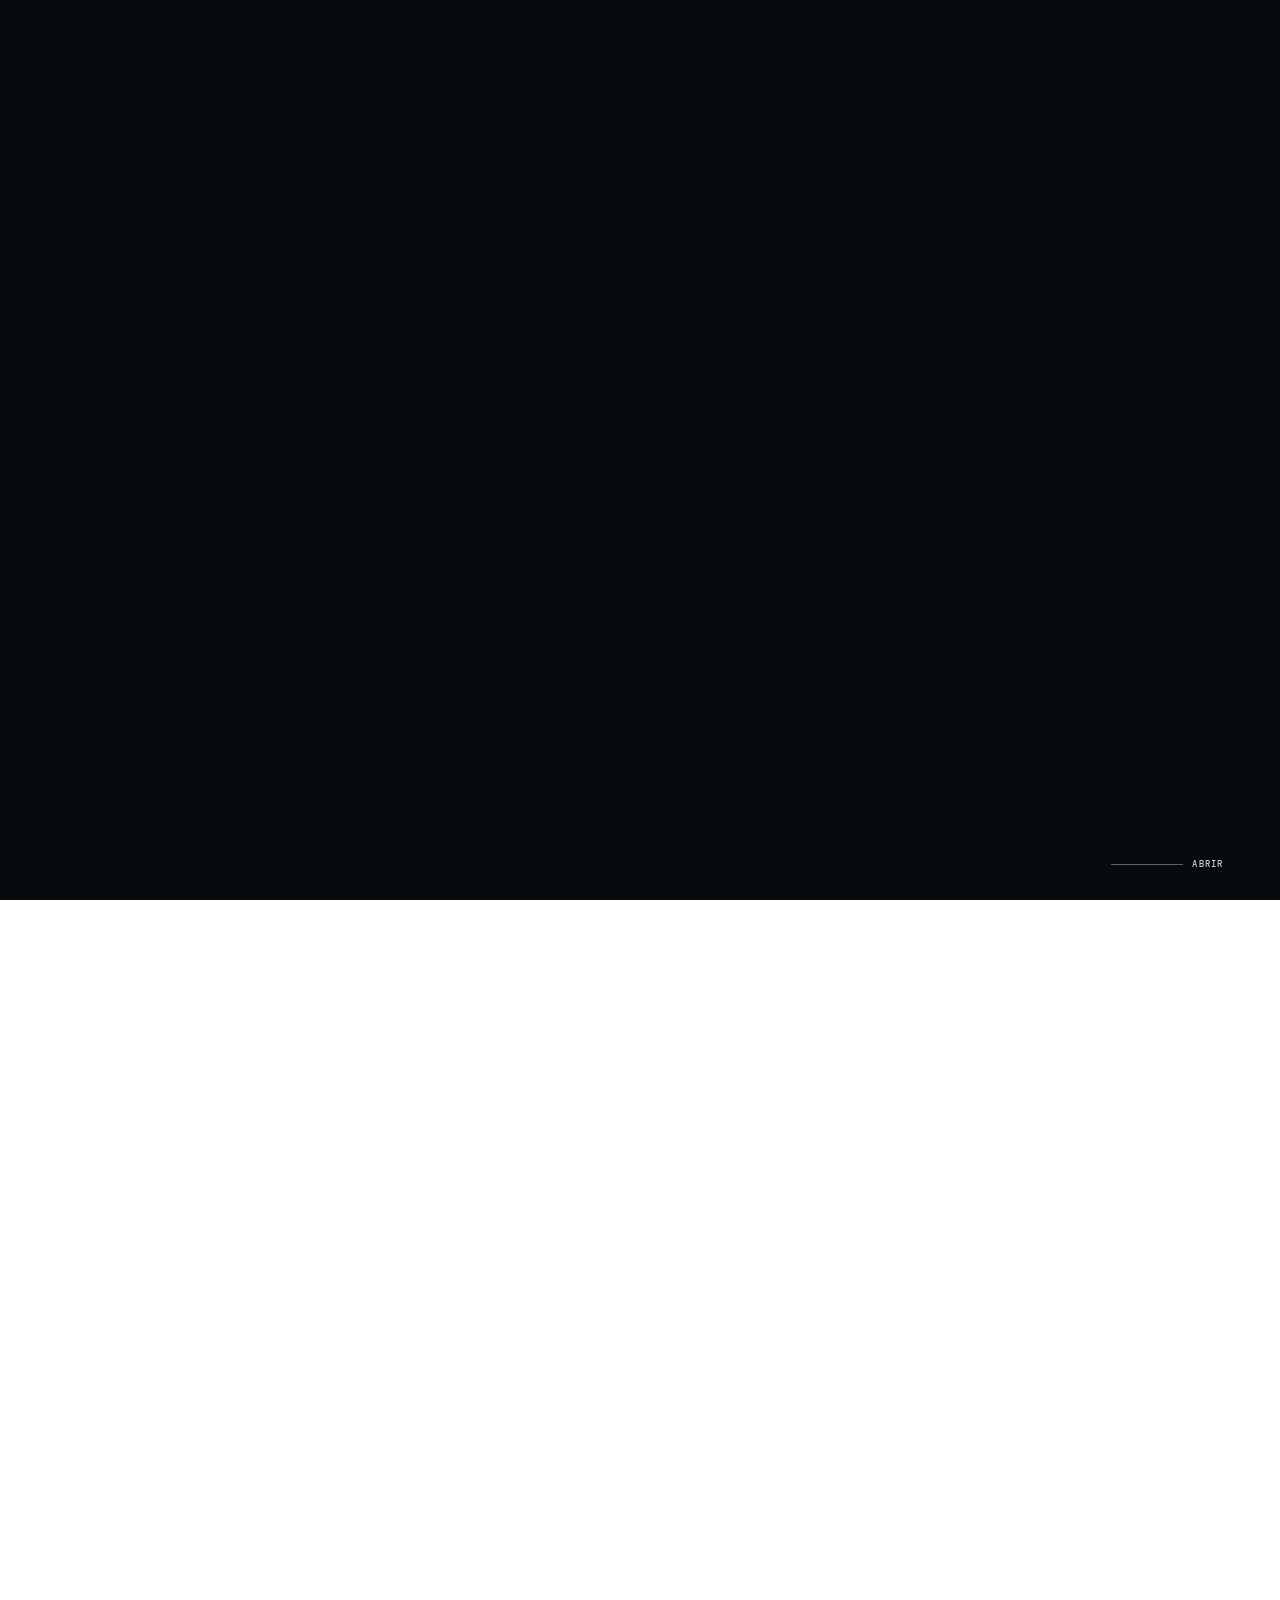
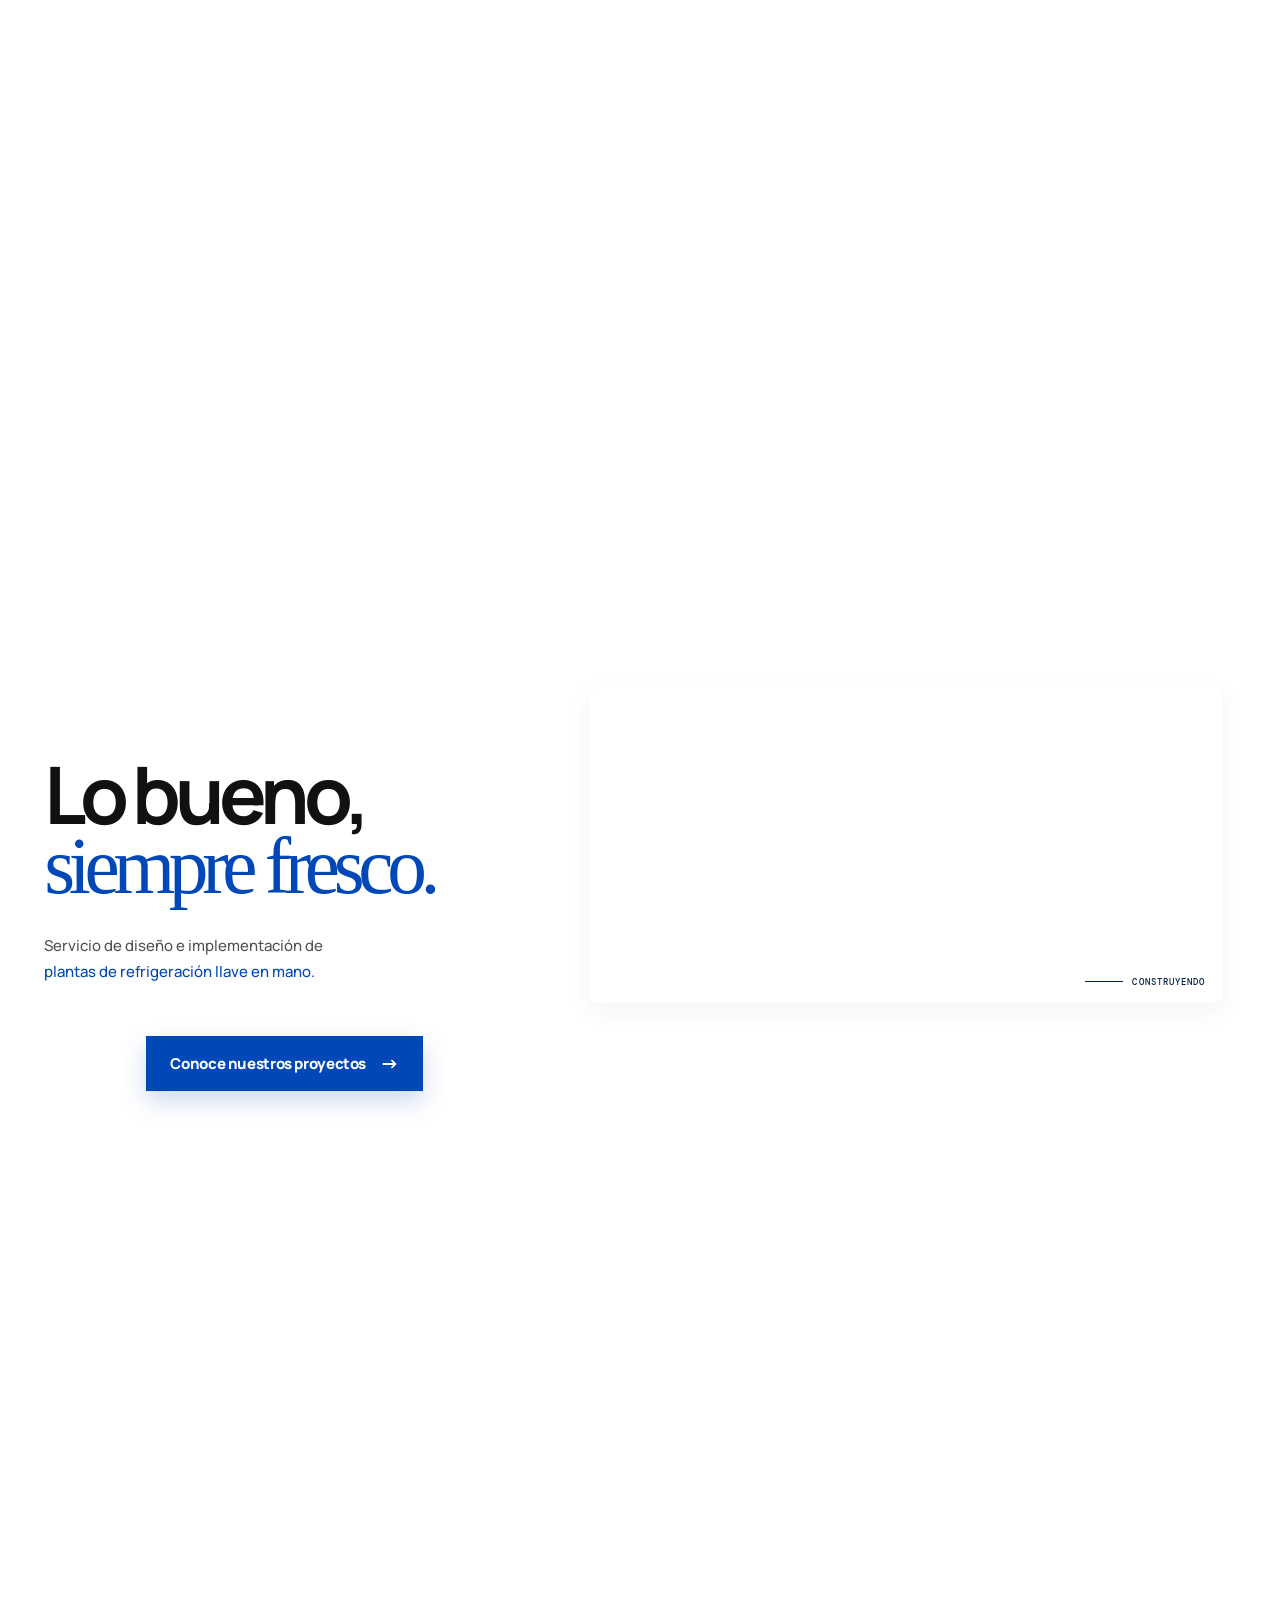
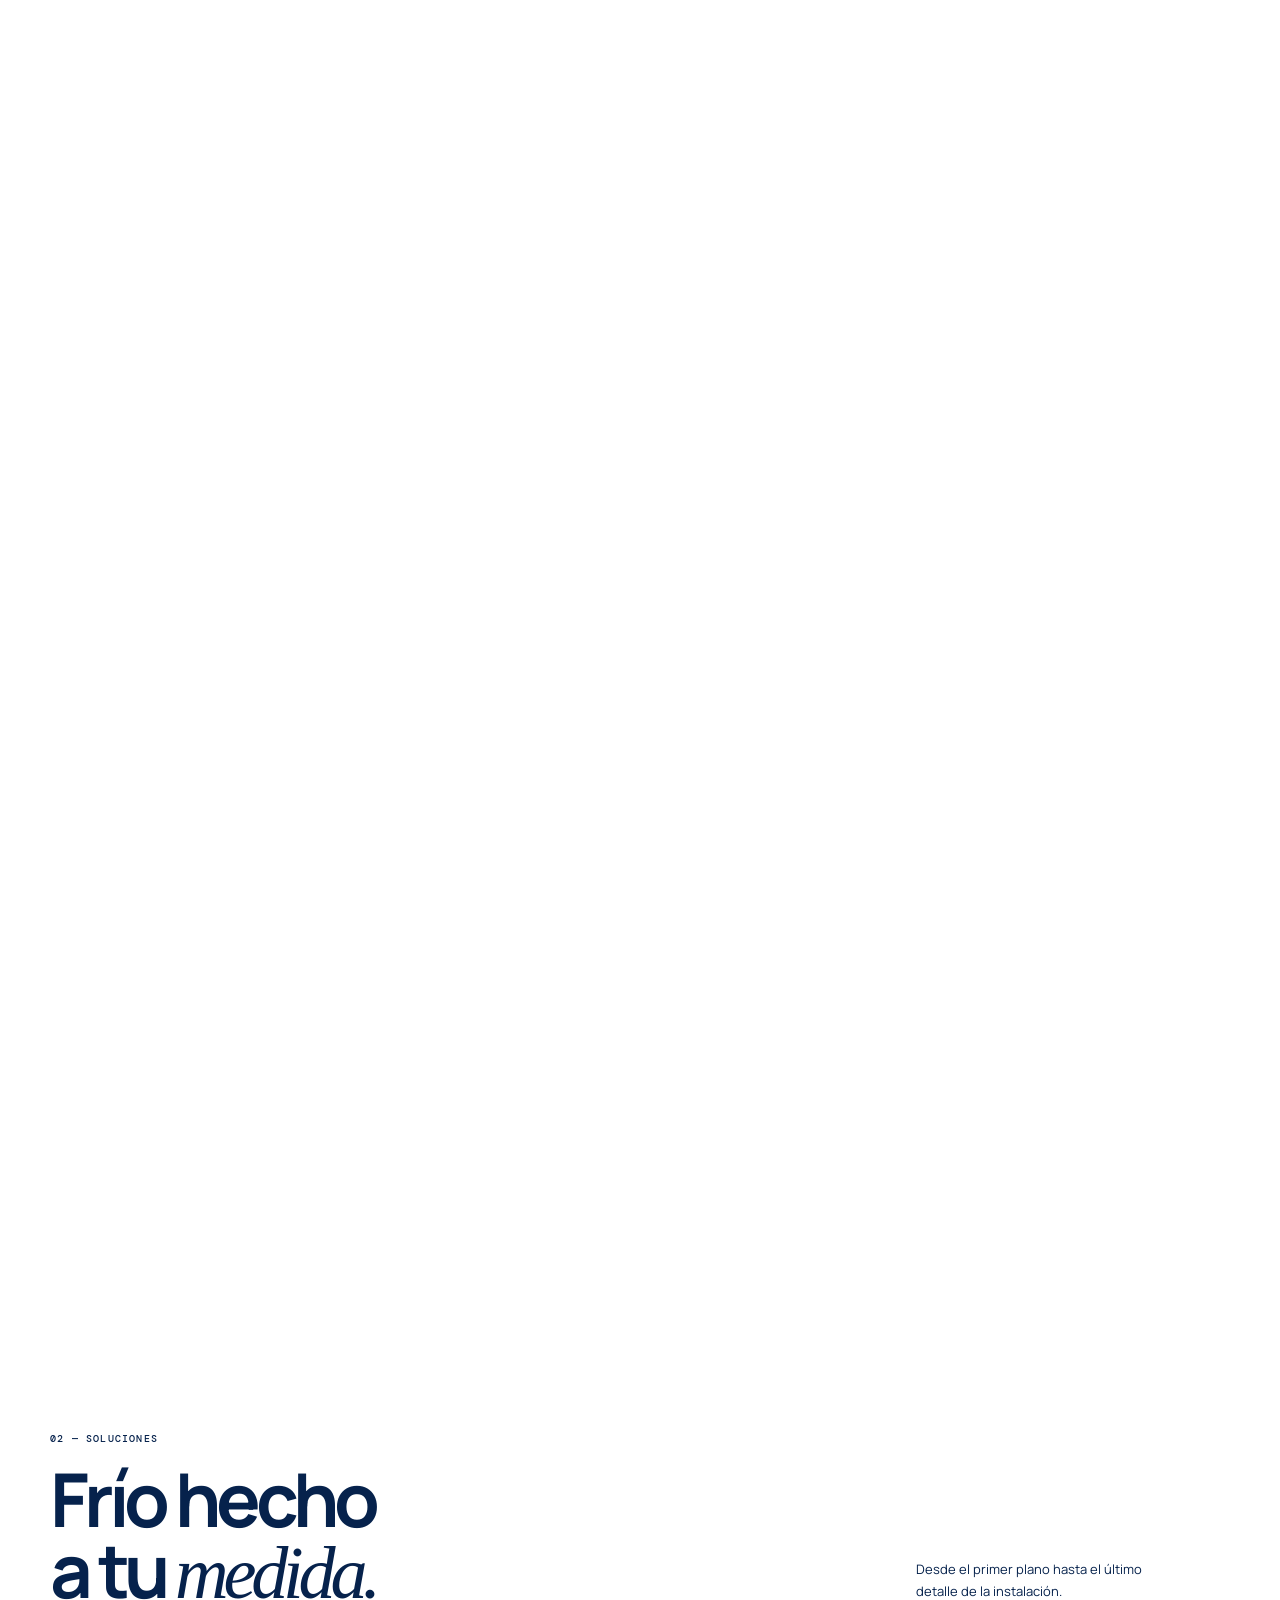
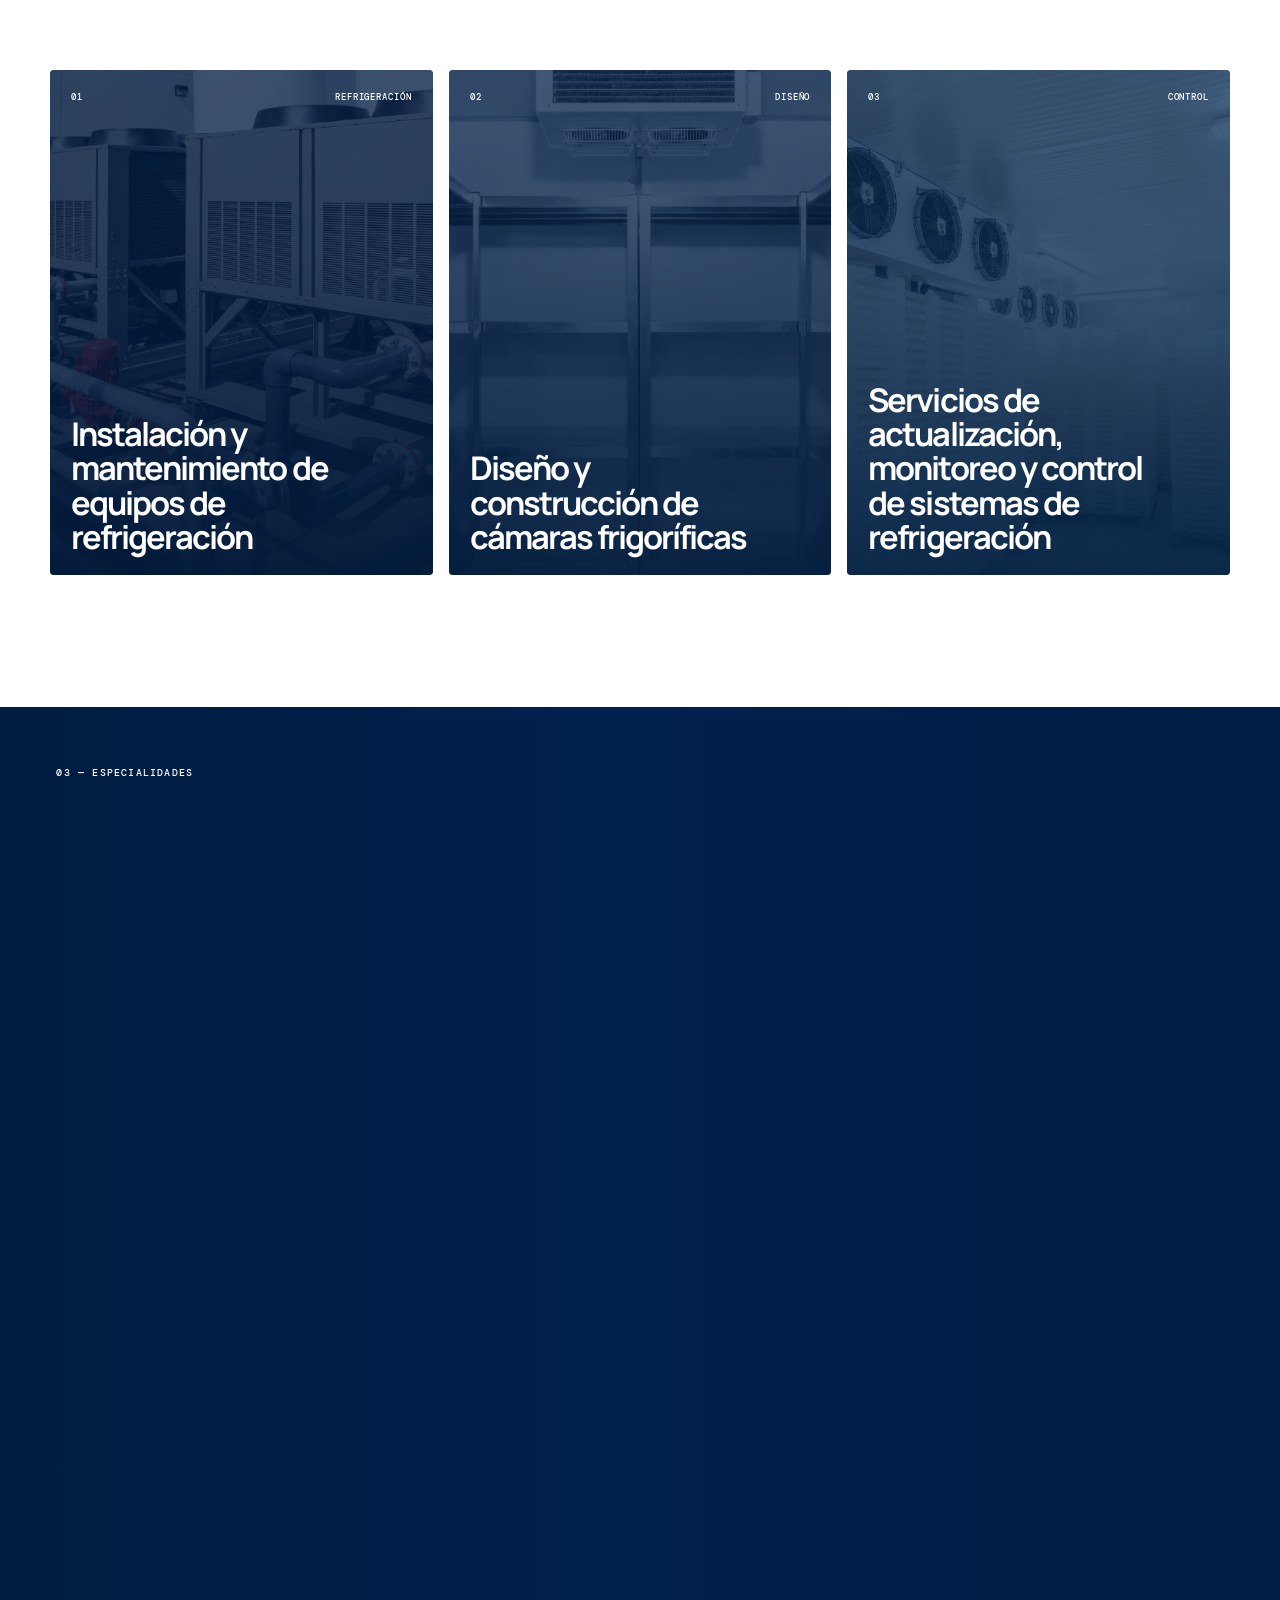
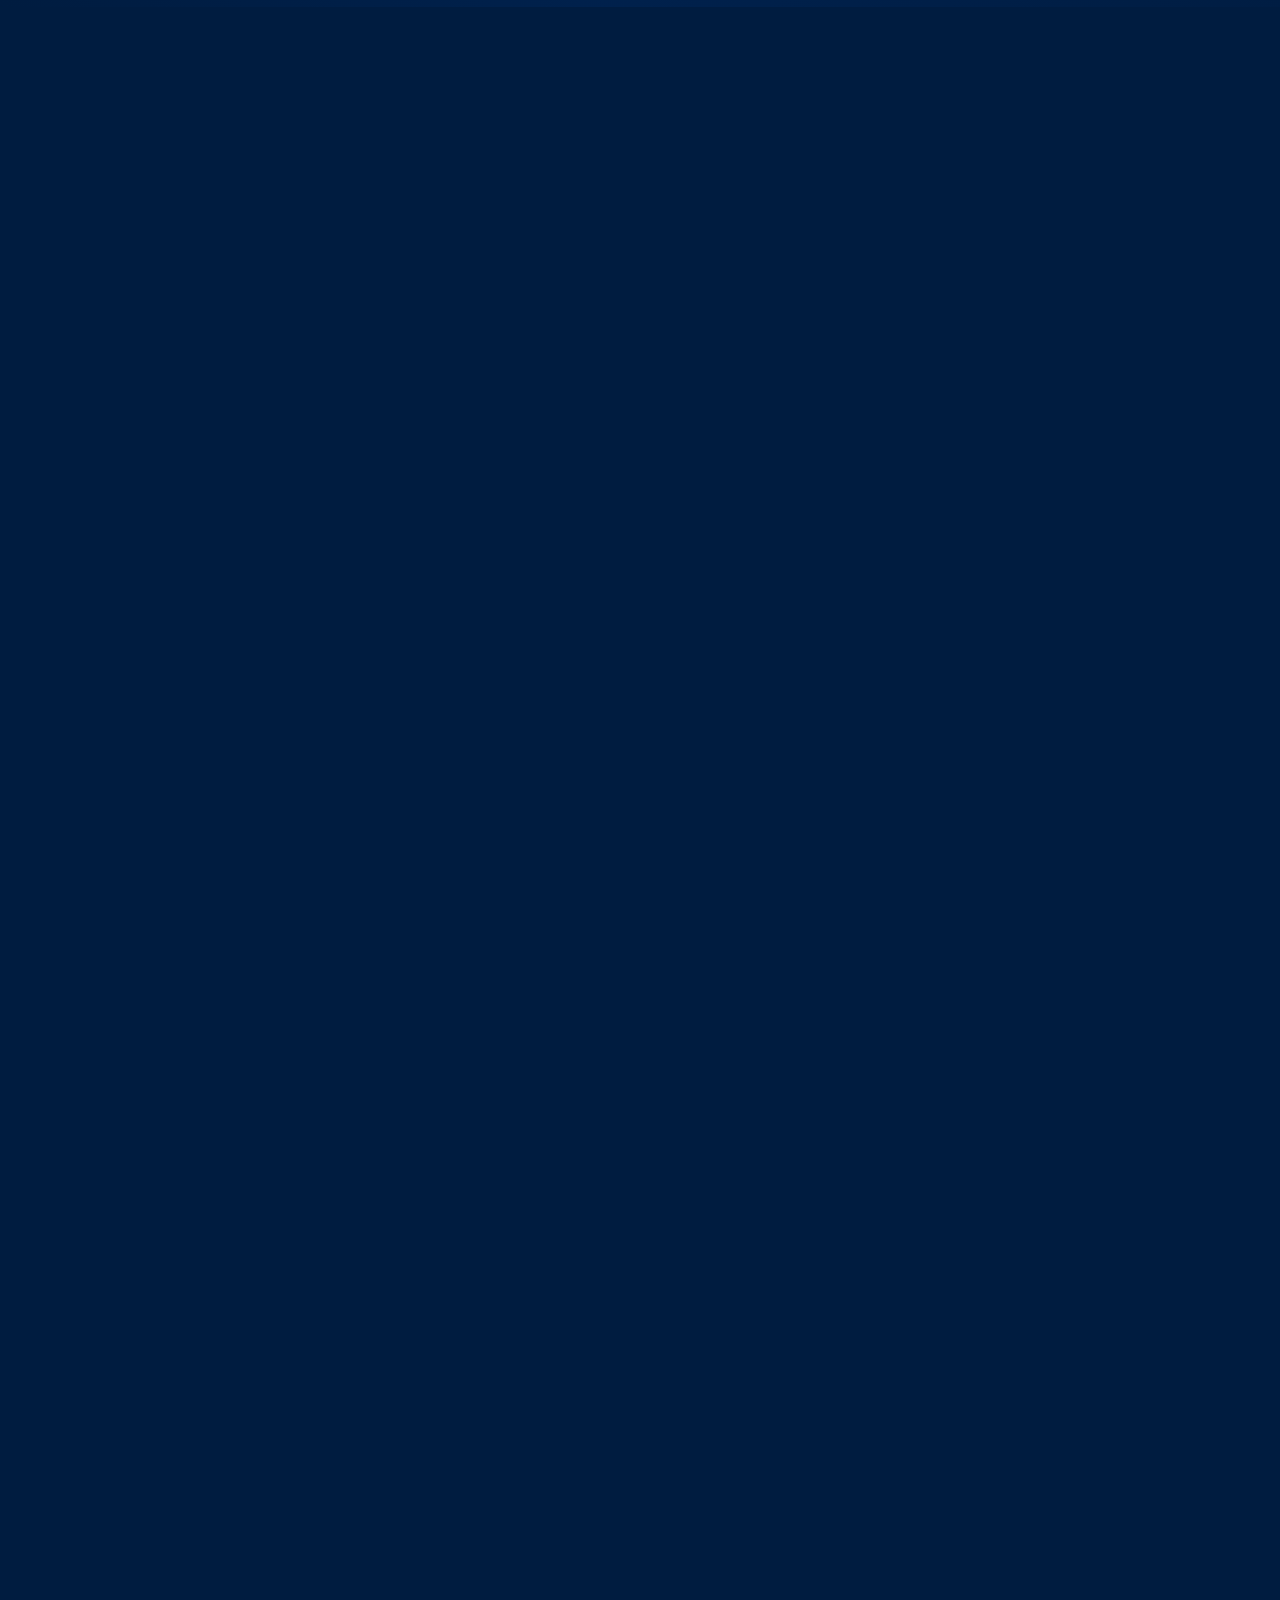
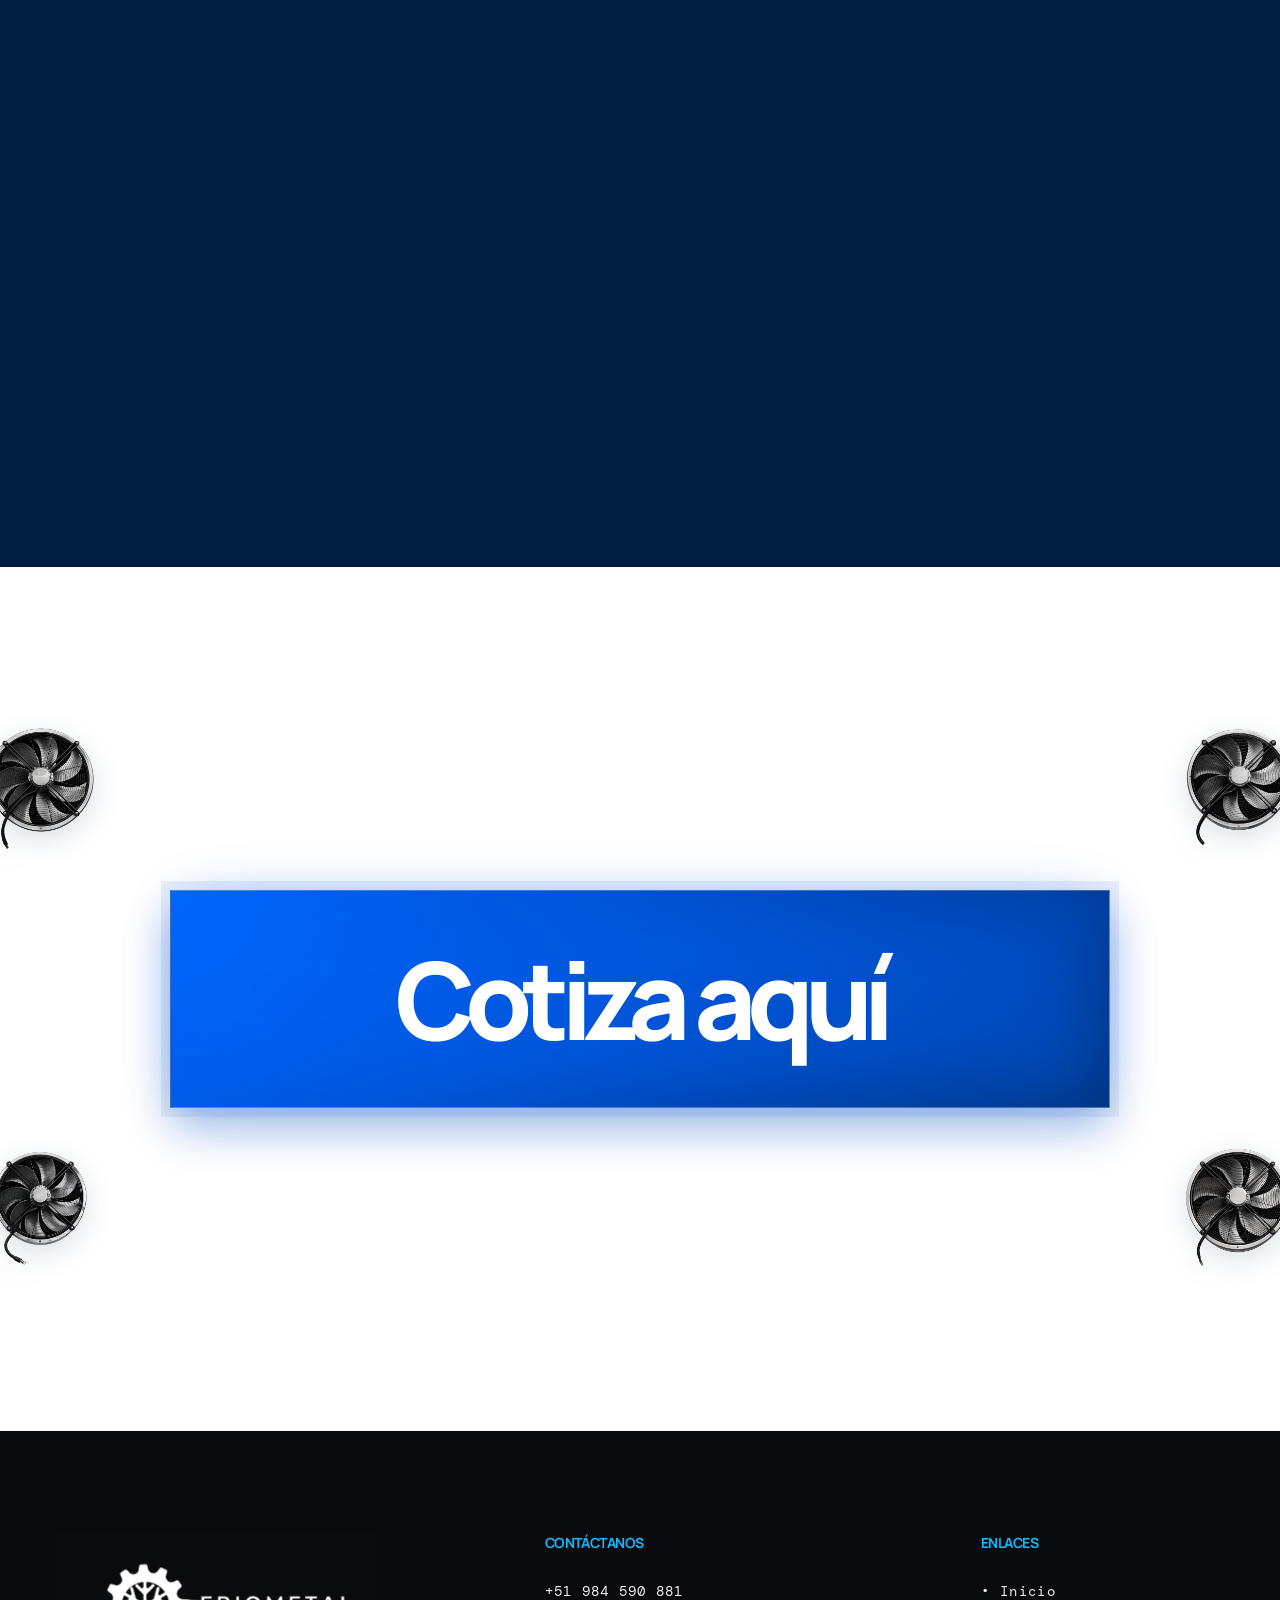
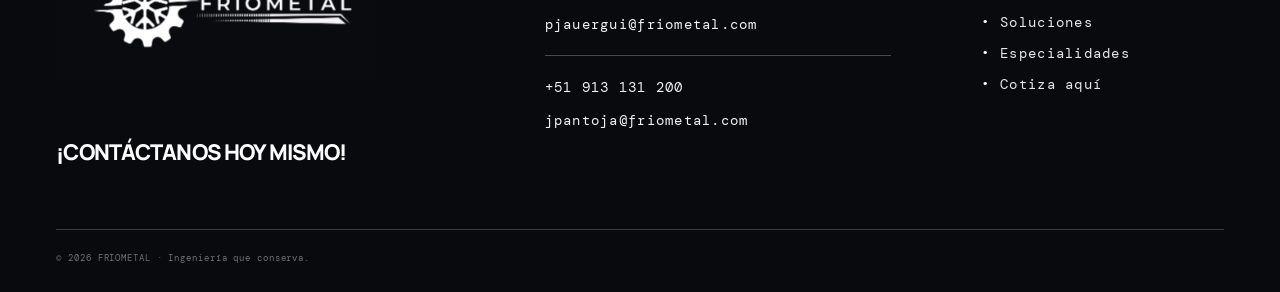
==== commit 1fd6742a: "Ajustar ventiladores de la sección Cotiza aquí" ====
--- a/index.html
+++ b/index.html
@@ -8,7 +8,7 @@
     <link rel="preconnect" href="https://fonts.googleapis.com" />
     <link rel="preconnect" href="https://fonts.gstatic.com" crossorigin />
     <link href="https://fonts.googleapis.com/css2?family=DM+Mono:wght@400;500&family=Manrope:wght@400;500;600;700;800&display=swap" rel="stylesheet" />
-    <link rel="stylesheet" href="styles.css?v=20260802-14" />
+    <link rel="stylesheet" href="styles.css?v=20260802-15" />
   </head>
   <body>
     <main>
@@ -109,35 +109,17 @@
       <section class="project section-white" id="proyecto">
         <div class="project-composition">
           <div class="project-fans">
-            <div class="project-fan-slot project-fan-slot--top-center" style="--fan-delay: 0ms;">
-              <img class="project-fan" src="assets/Ven 1.png" alt="Ventilador industrial superior central" loading="lazy" decoding="async" />
-            </div>
-            <div class="project-fan-slot project-fan-slot--bottom-center" style="--fan-delay: 90ms;">
-              <img class="project-fan" src="assets/Ven 2.png" alt="Ventilador industrial inferior central" loading="lazy" decoding="async" />
-            </div>
-            <div class="project-fan-slot project-fan-slot--left-upper" style="--fan-delay: 180ms;">
-              <img class="project-fan" src="assets/Ven 3.png" alt="Ventilador industrial izquierdo superior" loading="lazy" decoding="async" />
-            </div>
-            <div class="project-fan-slot project-fan-slot--right-upper" style="--fan-delay: 270ms;">
-              <img class="project-fan" src="assets/Ven 4.png" alt="Ventilador industrial derecho superior" loading="lazy" decoding="async" />
-            </div>
-            <div class="project-fan-slot project-fan-slot--top-left" style="--fan-delay: 360ms;">
+            <div class="project-fan-slot project-fan-slot--top-left">
               <img class="project-fan" src="assets/Ven 5.png" alt="Ventilador industrial superior izquierdo" loading="lazy" decoding="async" />
             </div>
-            <div class="project-fan-slot project-fan-slot--top-right" style="--fan-delay: 450ms;">
+            <div class="project-fan-slot project-fan-slot--top-right">
               <img class="project-fan" src="assets/Ven 6.png" alt="Ventilador industrial superior derecho" loading="lazy" decoding="async" />
             </div>
-            <div class="project-fan-slot project-fan-slot--bottom-left" style="--fan-delay: 540ms;">
+            <div class="project-fan-slot project-fan-slot--bottom-left">
               <img class="project-fan" src="assets/Ven 7.png" alt="Ventilador industrial inferior izquierdo" loading="lazy" decoding="async" />
             </div>
-            <div class="project-fan-slot project-fan-slot--bottom-right" style="--fan-delay: 630ms;">
+            <div class="project-fan-slot project-fan-slot--bottom-right">
               <img class="project-fan" src="assets/Ven 8.png" alt="Ventilador industrial inferior derecho" loading="lazy" decoding="async" />
-            </div>
-            <div class="project-fan-slot project-fan-slot--left-lower" style="--fan-delay: 720ms;">
-              <img class="project-fan" src="assets/Ven 9.png" alt="Ventilador industrial izquierdo inferior" loading="lazy" decoding="async" />
-            </div>
-            <div class="project-fan-slot project-fan-slot--right-lower" style="--fan-delay: 810ms;">
-              <img class="project-fan" src="assets/Ven 10.png" alt="Ventilador industrial derecho inferior" loading="lazy" decoding="async" />
             </div>
           </div>
           <div class="project-content reveal">
@@ -176,6 +158,6 @@
         <p class="footer-copyright">© <span id="year"></span> FRIOMETAL · Ingeniería que conserva.</p>
       </div>
     </footer>
-    <script src="script.js?v=20260802-6"></script>
+    <script src="script.js?v=20260802-7"></script>
   </body>
 </html>
--- a/styles.css
+++ b/styles.css
@@ -101,24 +101,17 @@
 .portfolio-video-frame { position: absolute; z-index: 0; inset: 0; width: 100%; height: 100%; margin: 0; overflow: hidden; }
 .portfolio-video-frame video { width: 100%; height: 100%; display: block; object-fit: cover; object-position: center; }
 
-.project { position: relative; z-index: 3; display: grid; min-height: clamp(800px, 94vh, 980px); place-items: center; padding: clamp(60px, 7vh, 82px) 24px; overflow: hidden; background: #fff; }
-.project-composition { position: relative; display: grid; width: min(1400px, 100%); min-height: clamp(680px, 82vh, 820px); place-items: center; isolation: isolate; }
+.project { position: relative; z-index: 3; display: grid; min-height: clamp(800px, 94vh, 980px); place-items: center; padding: clamp(60px, 7vh, 82px) 0; overflow: hidden; background: #fff; }
+.project-composition { position: relative; display: grid; width: min(1460px, 100%); min-height: clamp(680px, 82vh, 820px); place-items: center; isolation: isolate; }
 .project-content { position: relative; z-index: 2; display: flex; width: min(940px, 100%); align-items: center; justify-content: center; text-align: center; }
-.project-fans { position: absolute; z-index: 1; inset: 0; pointer-events: none; }
-.project-fan-slot { position: absolute; display: grid; width: clamp(150px, 13.2vw, 210px); aspect-ratio: 3 / 2; place-items: center; }
-.project-fan { display: block; width: 100%; height: 100%; object-fit: contain; opacity: 0; filter: drop-shadow(0 8px 14px rgba(0,32,78,.14)); transform: translate3d(var(--fan-enter-x, 0), var(--fan-enter-y, 14px), 0) scale(.92); transition: opacity .4s ease var(--fan-delay), transform .52s cubic-bezier(.2,.7,.2,1) var(--fan-delay); }
-.project.is-fans-visible .project-fan { opacity: 1; transform: translate3d(0, 0, 0) scale(1); }
-.project-fan-slot--top-left, .project-fan-slot--top-center, .project-fan-slot--top-right { top: 0; --fan-enter-y: -14px; }
-.project-fan-slot--bottom-left, .project-fan-slot--bottom-center, .project-fan-slot--bottom-right { bottom: 0; --fan-enter-y: 14px; }
-.project-fan-slot--top-left, .project-fan-slot--bottom-left { left: 30%; --fan-enter-x: -10px; }
-.project-fan-slot--top-center, .project-fan-slot--bottom-center { left: 50%; }
-.project-fan-slot--top-right, .project-fan-slot--bottom-right { left: 70%; --fan-enter-x: 10px; }
-.project-fan-slot--top-left, .project-fan-slot--top-center, .project-fan-slot--top-right, .project-fan-slot--bottom-left, .project-fan-slot--bottom-center, .project-fan-slot--bottom-right { transform: translateX(-50%); }
-.project-fan-slot--left-upper, .project-fan-slot--left-lower { left: 8%; --fan-enter-x: -14px; }
-.project-fan-slot--right-upper, .project-fan-slot--right-lower { right: 8%; --fan-enter-x: 14px; }
-.project-fan-slot--left-upper, .project-fan-slot--right-upper { top: 23%; }
-.project-fan-slot--left-lower, .project-fan-slot--right-lower { top: 77%; }
-.project-fan-slot--left-upper, .project-fan-slot--left-lower, .project-fan-slot--right-upper, .project-fan-slot--right-lower { transform: translateY(-50%); }
+.project-fans { position: absolute; z-index: 1; inset: 0; }
+.project-fan-slot { position: absolute; display: grid; width: clamp(198px, calc(55% - 550px), 242px); aspect-ratio: 3 / 2; place-items: center; }
+.project-fan { display: block; width: 100%; height: 100%; object-fit: contain; pointer-events: none; opacity: 0; filter: drop-shadow(0 8px 14px rgba(0,32,78,.14)); transform: translateY(18px) scale(.94); transition: opacity .8s ease, transform .8s ease; }
+.project-fan.is-visible { pointer-events: auto; opacity: 1; transform: translateY(0) scale(1); }
+.project-fan-slot--top-left, .project-fan-slot--bottom-left { right: calc(50% + 500px); }
+.project-fan-slot--top-right, .project-fan-slot--bottom-right { left: calc(50% + 500px); }
+.project-fan-slot--top-left, .project-fan-slot--top-right { bottom: calc(50% + clamp(75px, 8.5vw, 119px) + 35px); }
+.project-fan-slot--bottom-left, .project-fan-slot--bottom-right { top: calc(50% + clamp(75px, 8.5vw, 119px) + 35px); }
 .project-link { position: relative; isolation: isolate; display: inline-flex; width: min(940px, 100%); min-height: clamp(150px, 17vw, 238px); align-items: center; justify-content: center; padding: 28px 42px; overflow: visible; color: #fff; border: 1px solid rgba(255,255,255,.28); background: linear-gradient(135deg, #0066ff 0%, #0047b7 58%, #003582 100%); font-size: clamp(58px, 8.4vw, 122px); font-weight: 800; letter-spacing: -.09em; line-height: .9; text-align: center; box-shadow: 0 22px 42px rgba(0,71,183,.32), 0 0 0 9px rgba(0,71,183,.08); transition: box-shadow .3s ease, transform .3s cubic-bezier(.2,.7,.2,1), filter .3s ease; }
 .project-link::before { content: ""; position: absolute; z-index: -1; inset: 18px; background: rgba(0,102,255,.58); filter: blur(32px); opacity: .65; transition: opacity .3s ease, filter .3s ease; }
 .project-link:hover { box-shadow: 0 30px 58px rgba(0,71,183,.42), 0 0 0 12px rgba(0,102,255,.12); filter: brightness(1.08); transform: scale(1.06); }
@@ -164,6 +157,17 @@
 .portfolio-word:nth-child(5) { left: calc(77vw - 463.2px); }
  }
 
+@media (max-width: 1080px) {
+.project { padding-right: 24px; padding-left: 24px; }
+.project-composition { min-height: 780px; }
+.project-content { width: 100%; }
+.project-fan-slot { width: clamp(165px, 22vw, 209px); }
+.project-fan-slot--top-left, .project-fan-slot--bottom-left { right: auto; left: 0; }
+.project-fan-slot--top-right, .project-fan-slot--bottom-right { right: 0; left: auto; }
+.project-fan-slot--top-left, .project-fan-slot--top-right { top: auto; bottom: calc(50% + clamp(75px, 8.5vw, 119px) + clamp(24px, 4vw, 35px)); }
+.project-fan-slot--bottom-left, .project-fan-slot--bottom-right { top: calc(50% + clamp(75px, 8.5vw, 119px) + clamp(24px, 4vw, 35px)); bottom: auto; }
+ }
+
 @media (max-width: 780px) { .wrap { width: min(100% - 40px, 600px); }
 .site-header { padding: 18px 20px; }
 .site-header nav { display: none; }
@@ -180,21 +184,12 @@
 .build-project-link { margin-top: 30px; }
 .build-visual { width: min(100%, 560px); margin: 30px auto 0; }
 .introduction, .solutions { padding: 86px 0; }
-.project { min-height: auto; padding: 72px 20px; }
+.project { min-height: auto; padding: 72px 0; }
 .project-composition { min-height: 580px; }
-.project-content { width: 100%; }
-.project-fans { position: absolute; display: grid; grid-template-areas: "top-left top-center top-right" "left-upper empty-upper right-upper" ". . ." "left-lower empty-lower right-lower" "bottom-left bottom-center bottom-right"; grid-template-columns: repeat(3, minmax(0, 1fr)); grid-template-rows: repeat(2, auto) minmax(150px, 1fr) repeat(2, auto); gap: 16px 8px; inset: 0; }
-.project-fan-slot { position: static; width: min(100%, 118px); transform: none; justify-self: center; }
-.project-fan-slot--top-left { grid-area: top-left; }
-.project-fan-slot--top-center { grid-area: top-center; }
-.project-fan-slot--top-right { grid-area: top-right; }
-.project-fan-slot--left-upper { grid-area: left-upper; }
-.project-fan-slot--right-upper { grid-area: right-upper; }
-.project-fan-slot--left-lower { grid-area: left-lower; }
-.project-fan-slot--right-lower { grid-area: right-lower; }
-.project-fan-slot--bottom-left { grid-area: bottom-left; }
-.project-fan-slot--bottom-center { grid-area: bottom-center; }
-.project-fan-slot--bottom-right { grid-area: bottom-right; }
+.project-content { width: calc(100% - 40px); }
+.project-fan-slot { width: min(100%, 138px); }
+.project-fan-slot--top-left, .project-fan-slot--top-right { bottom: calc(50% + 83px); }
+.project-fan-slot--bottom-left, .project-fan-slot--bottom-right { top: calc(50% + 83px); }
 .intro-grid { grid-template-columns: 1fr; gap: 24px; }
 .section-heading { display: block; margin-bottom: 39px; }
 .section-heading > p { margin: 24px 0 0; }
@@ -220,5 +215,5 @@
  }
 
 @media (prefers-reduced-motion: reduce) { *, *::before, *::after { scroll-behavior: auto !important; animation-duration: .001ms !important; transition-duration: .001ms !important; }
-.project-fan { opacity: 1; transform: none; transition: none; }
- }
+.project-fan { pointer-events: auto; opacity: 1; transform: none; transition: none; }
+ }
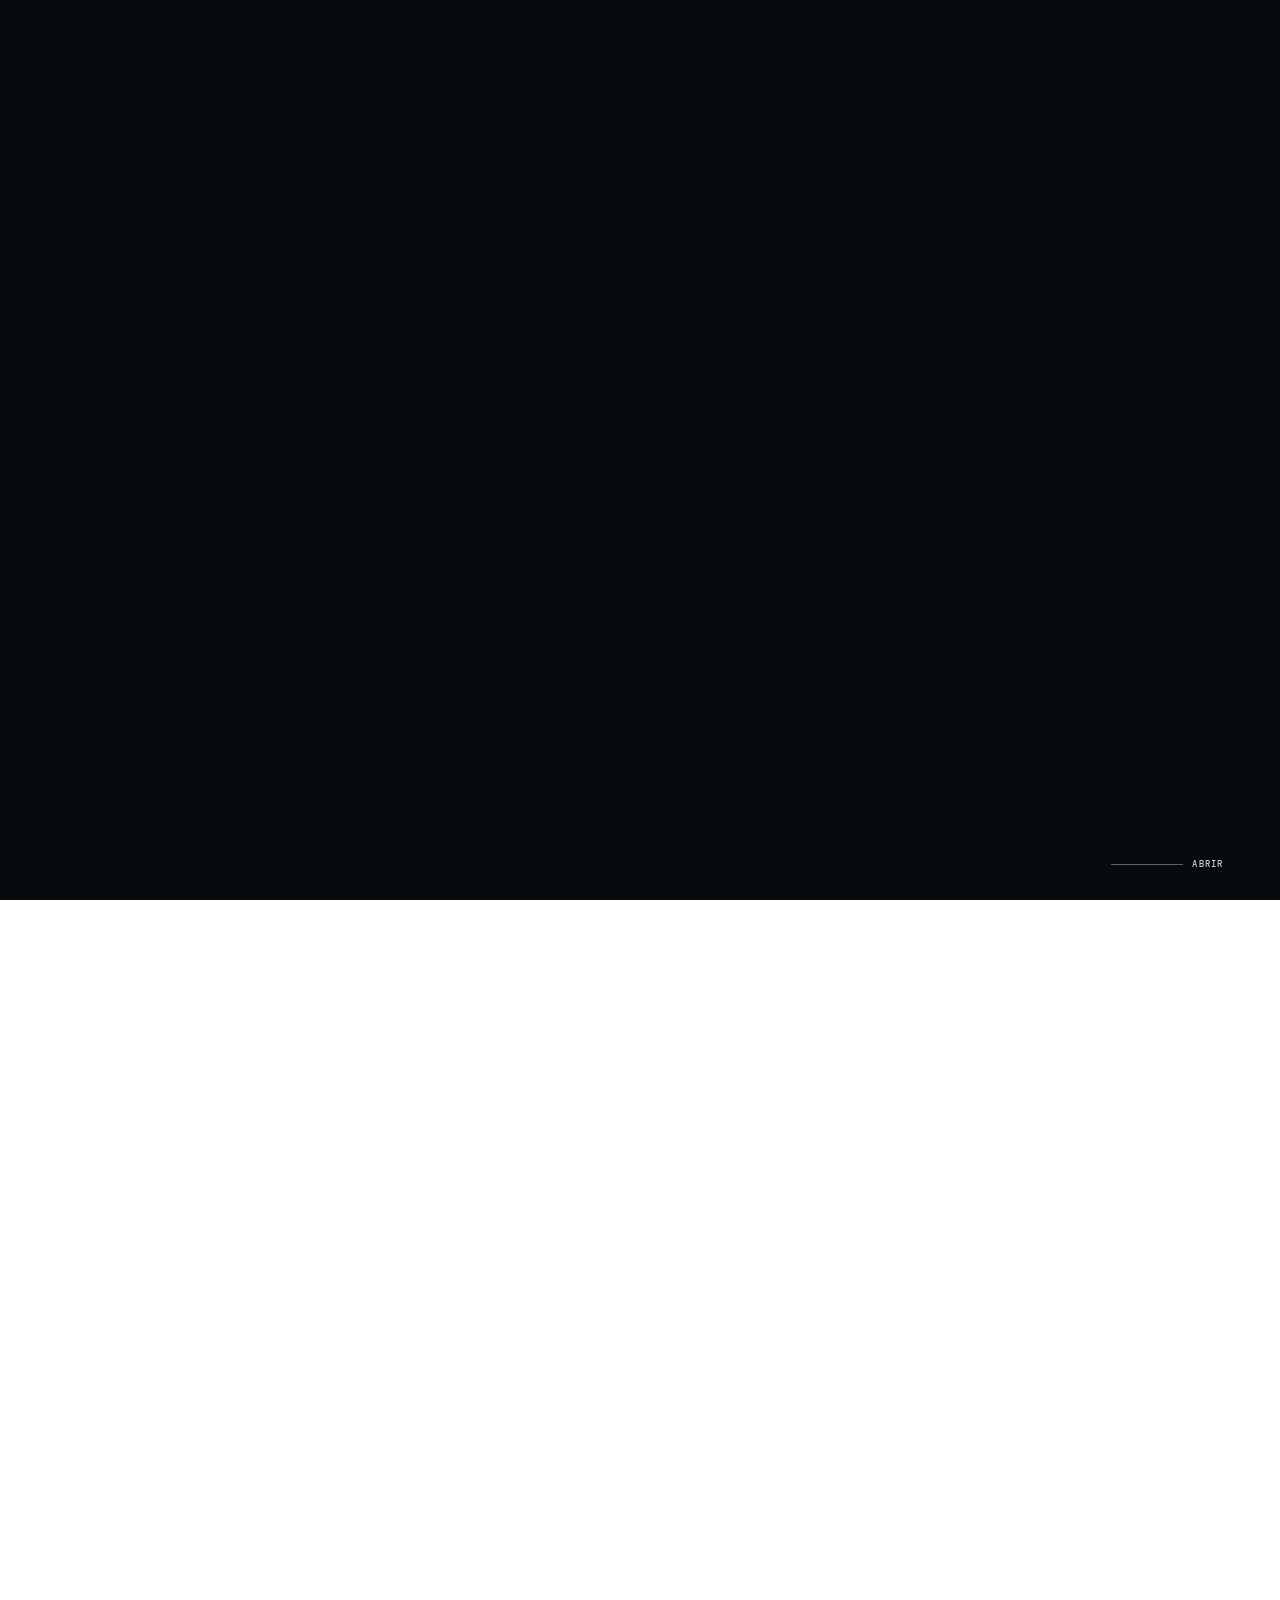
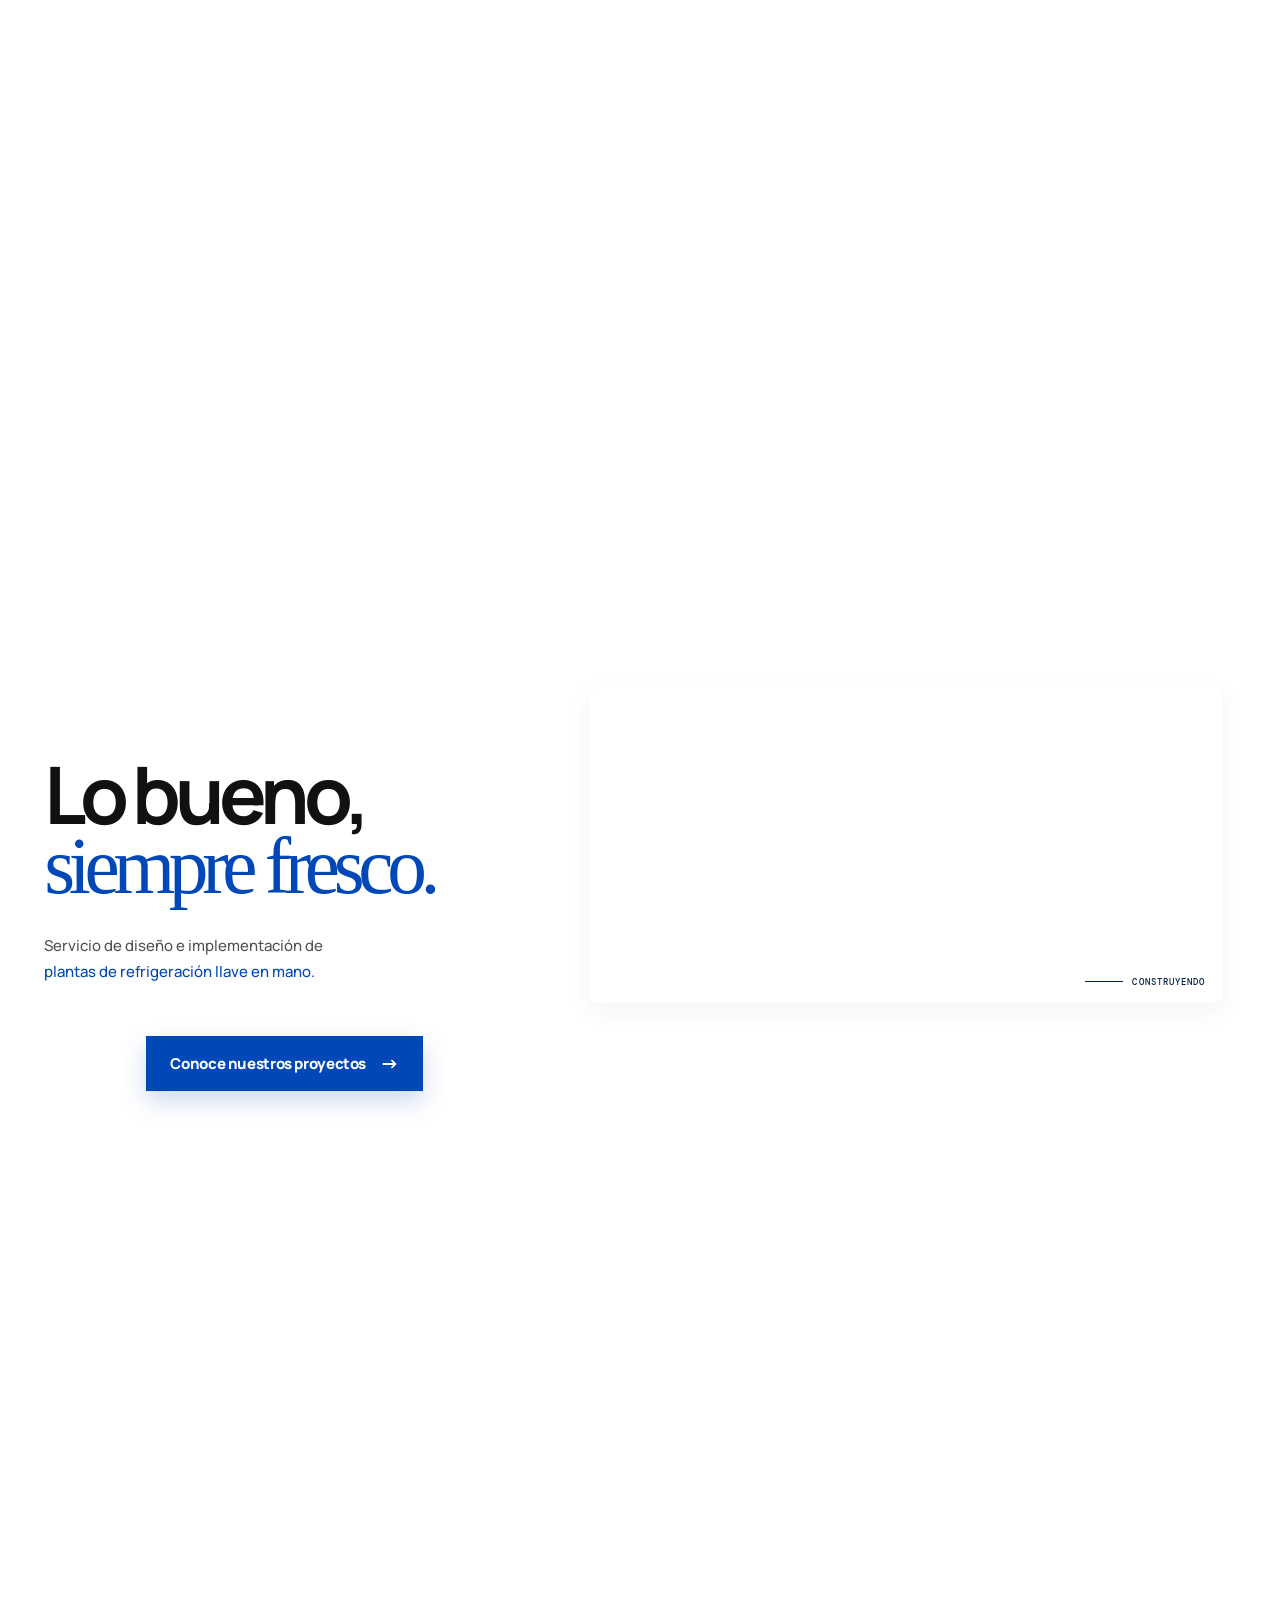
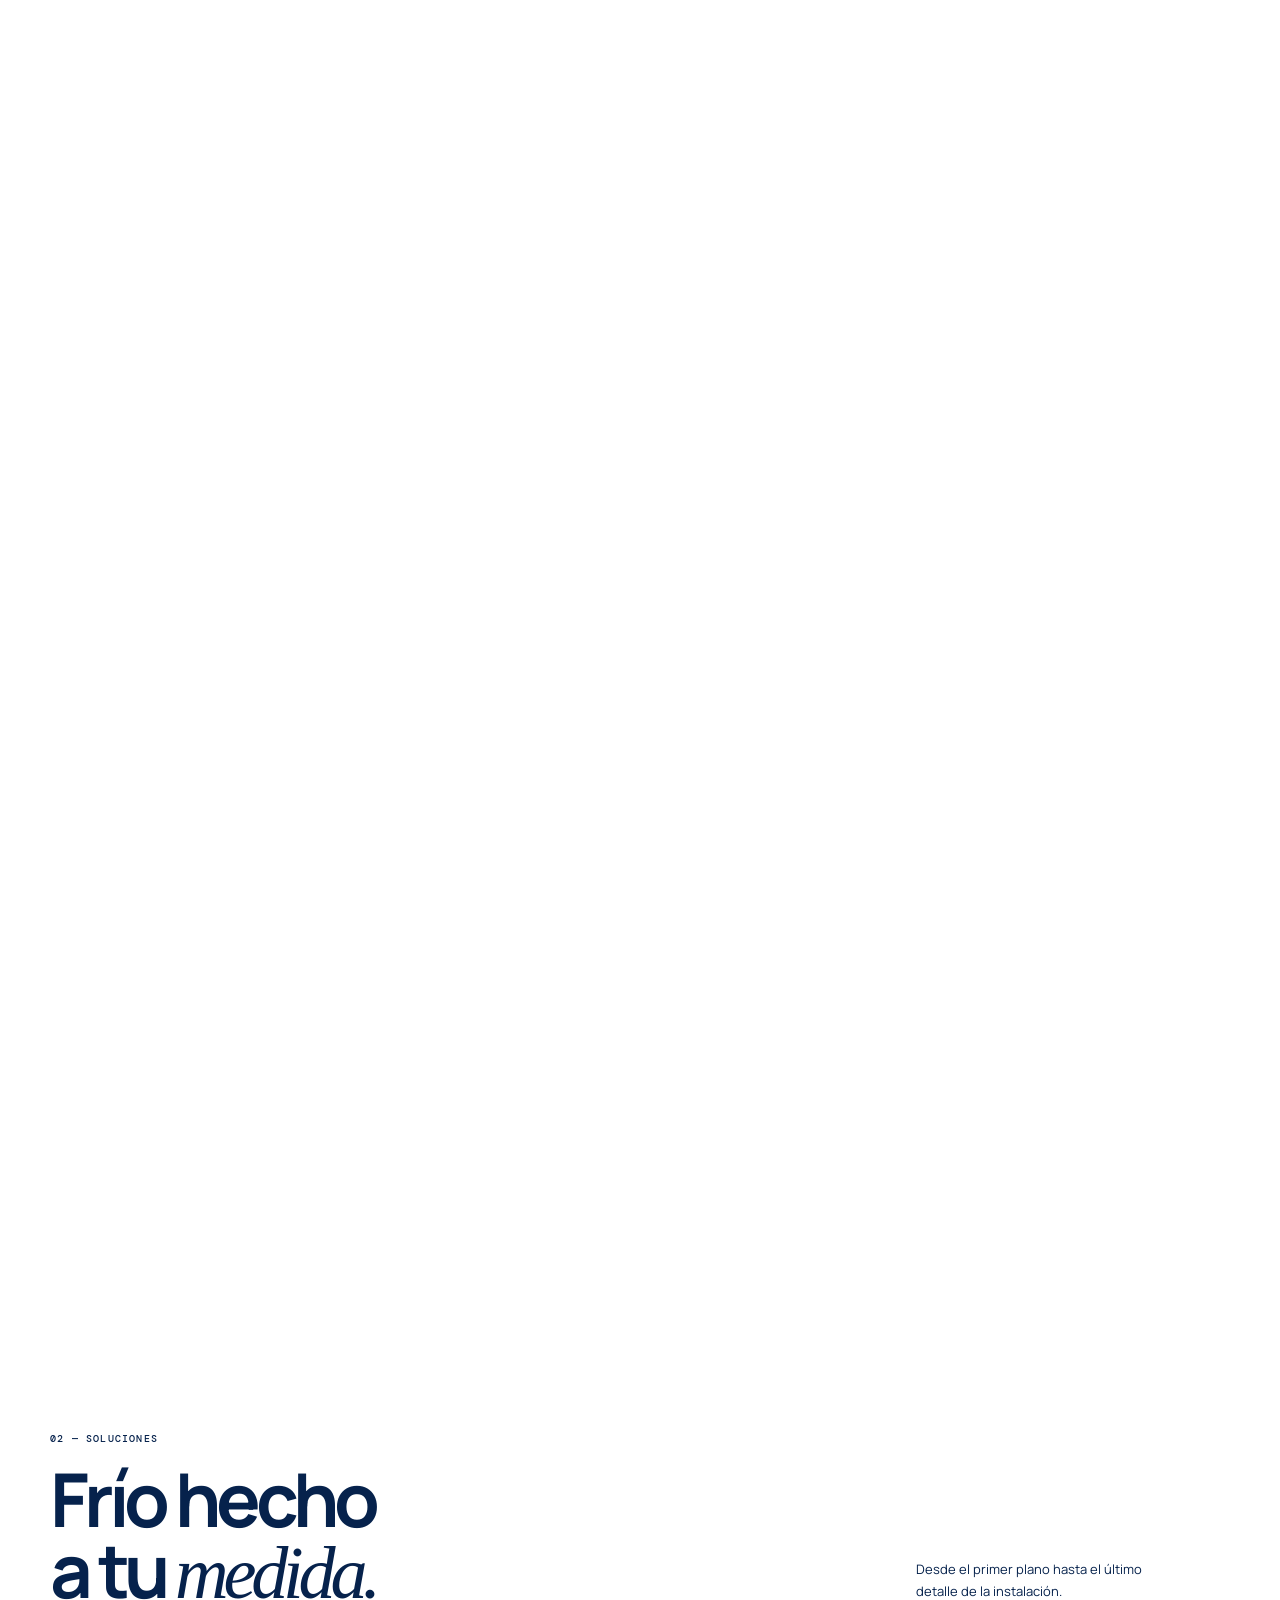
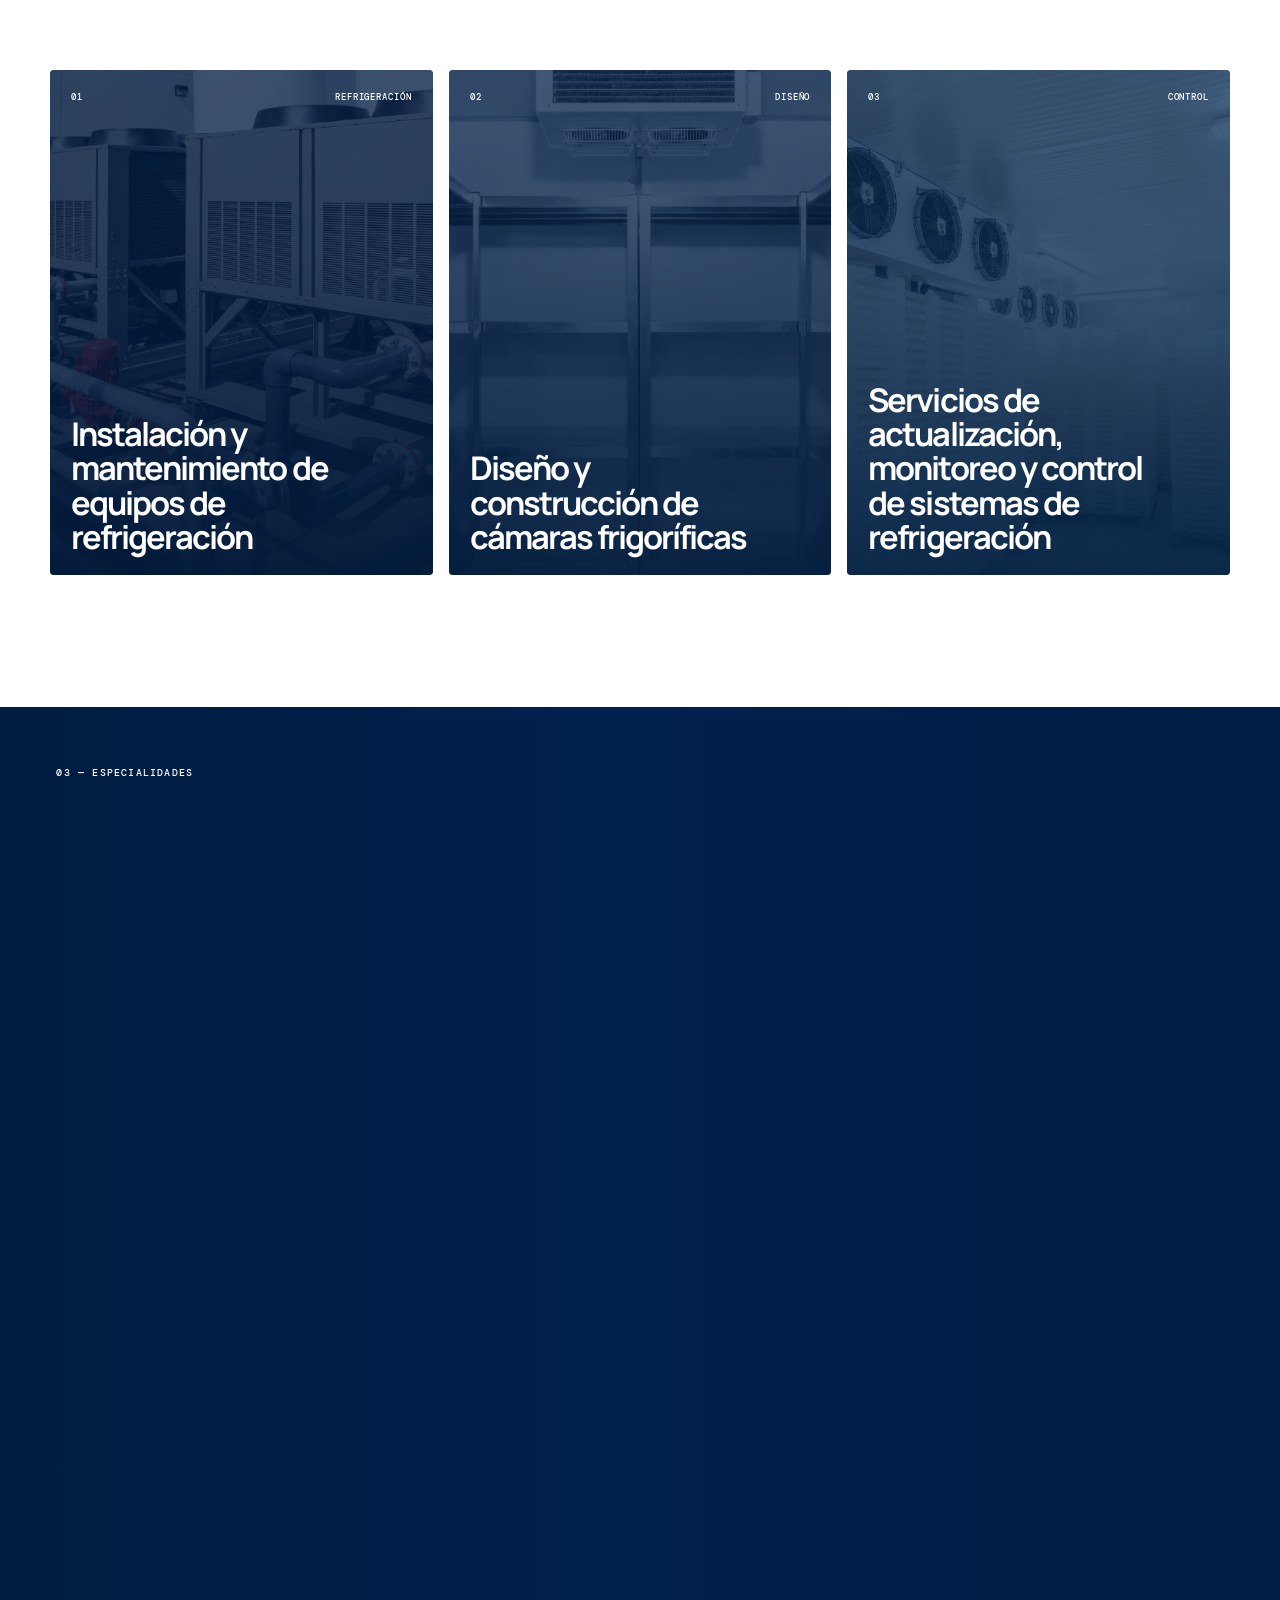
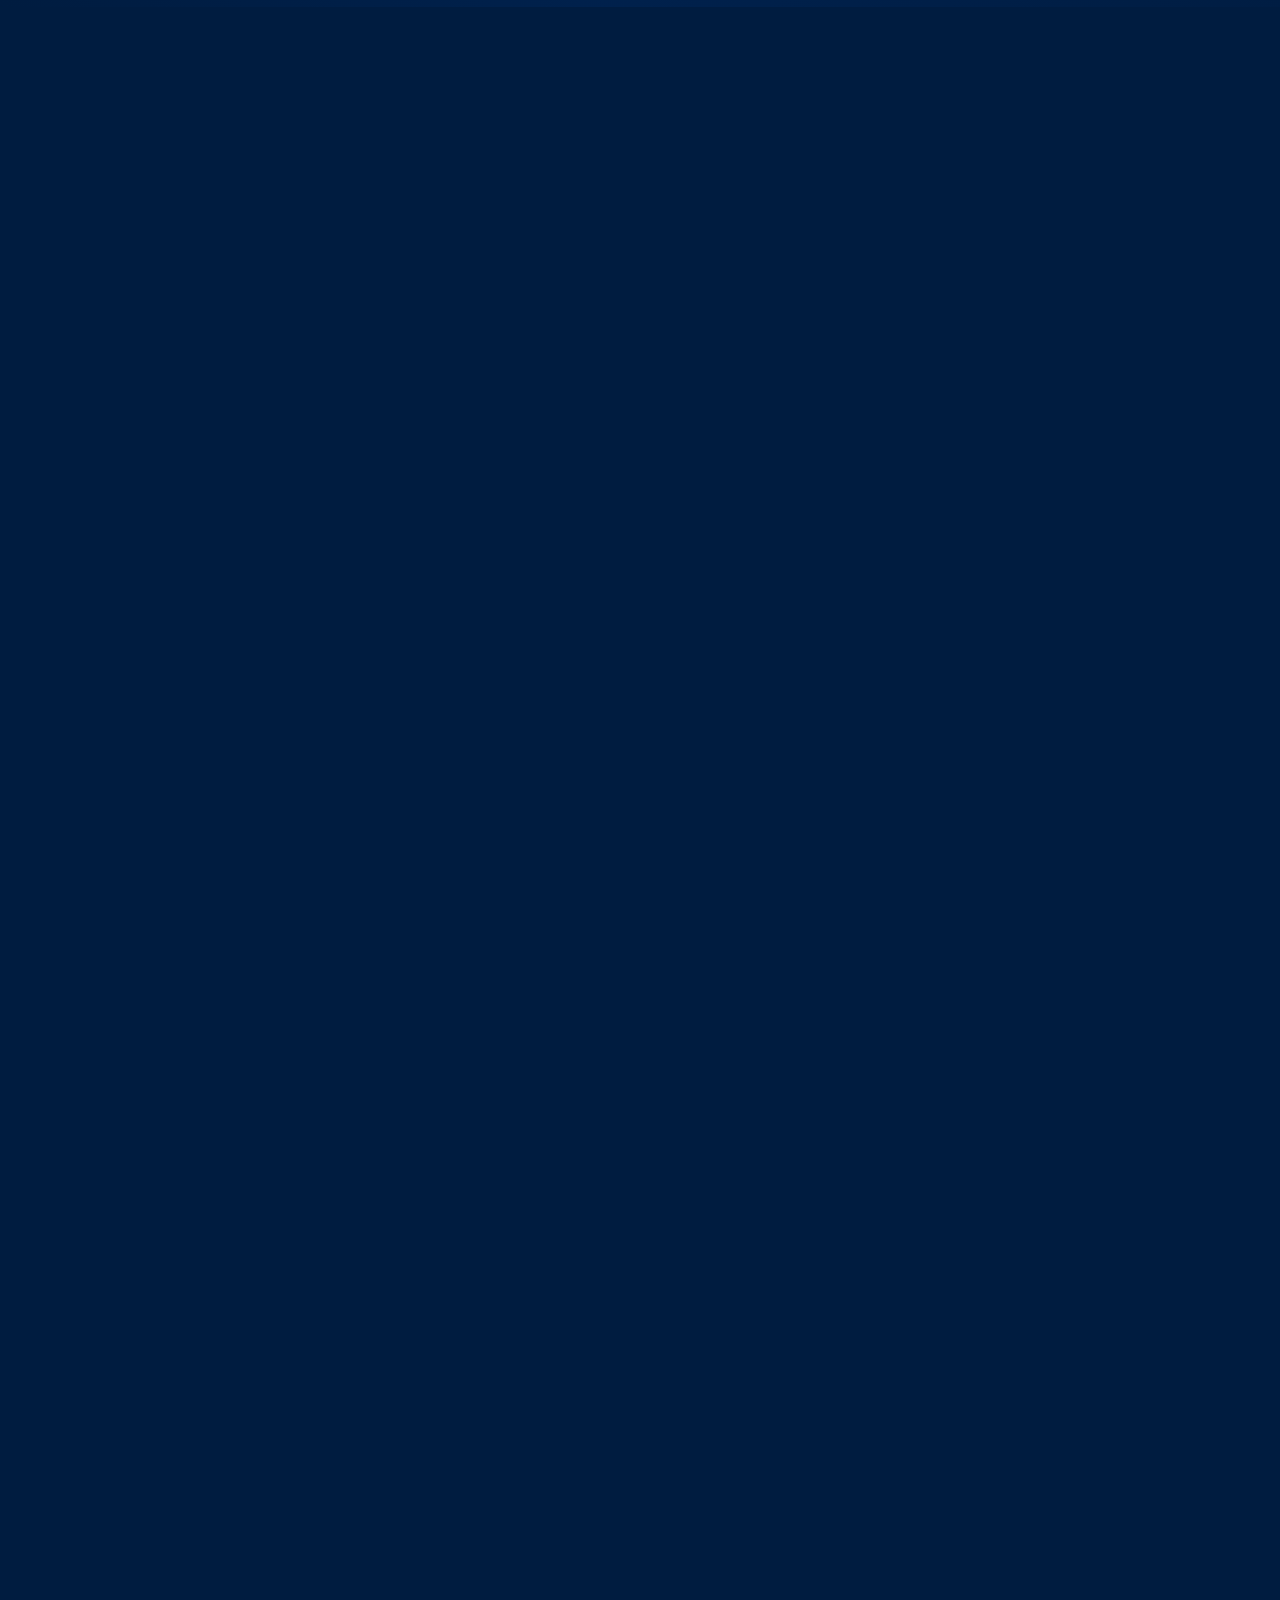
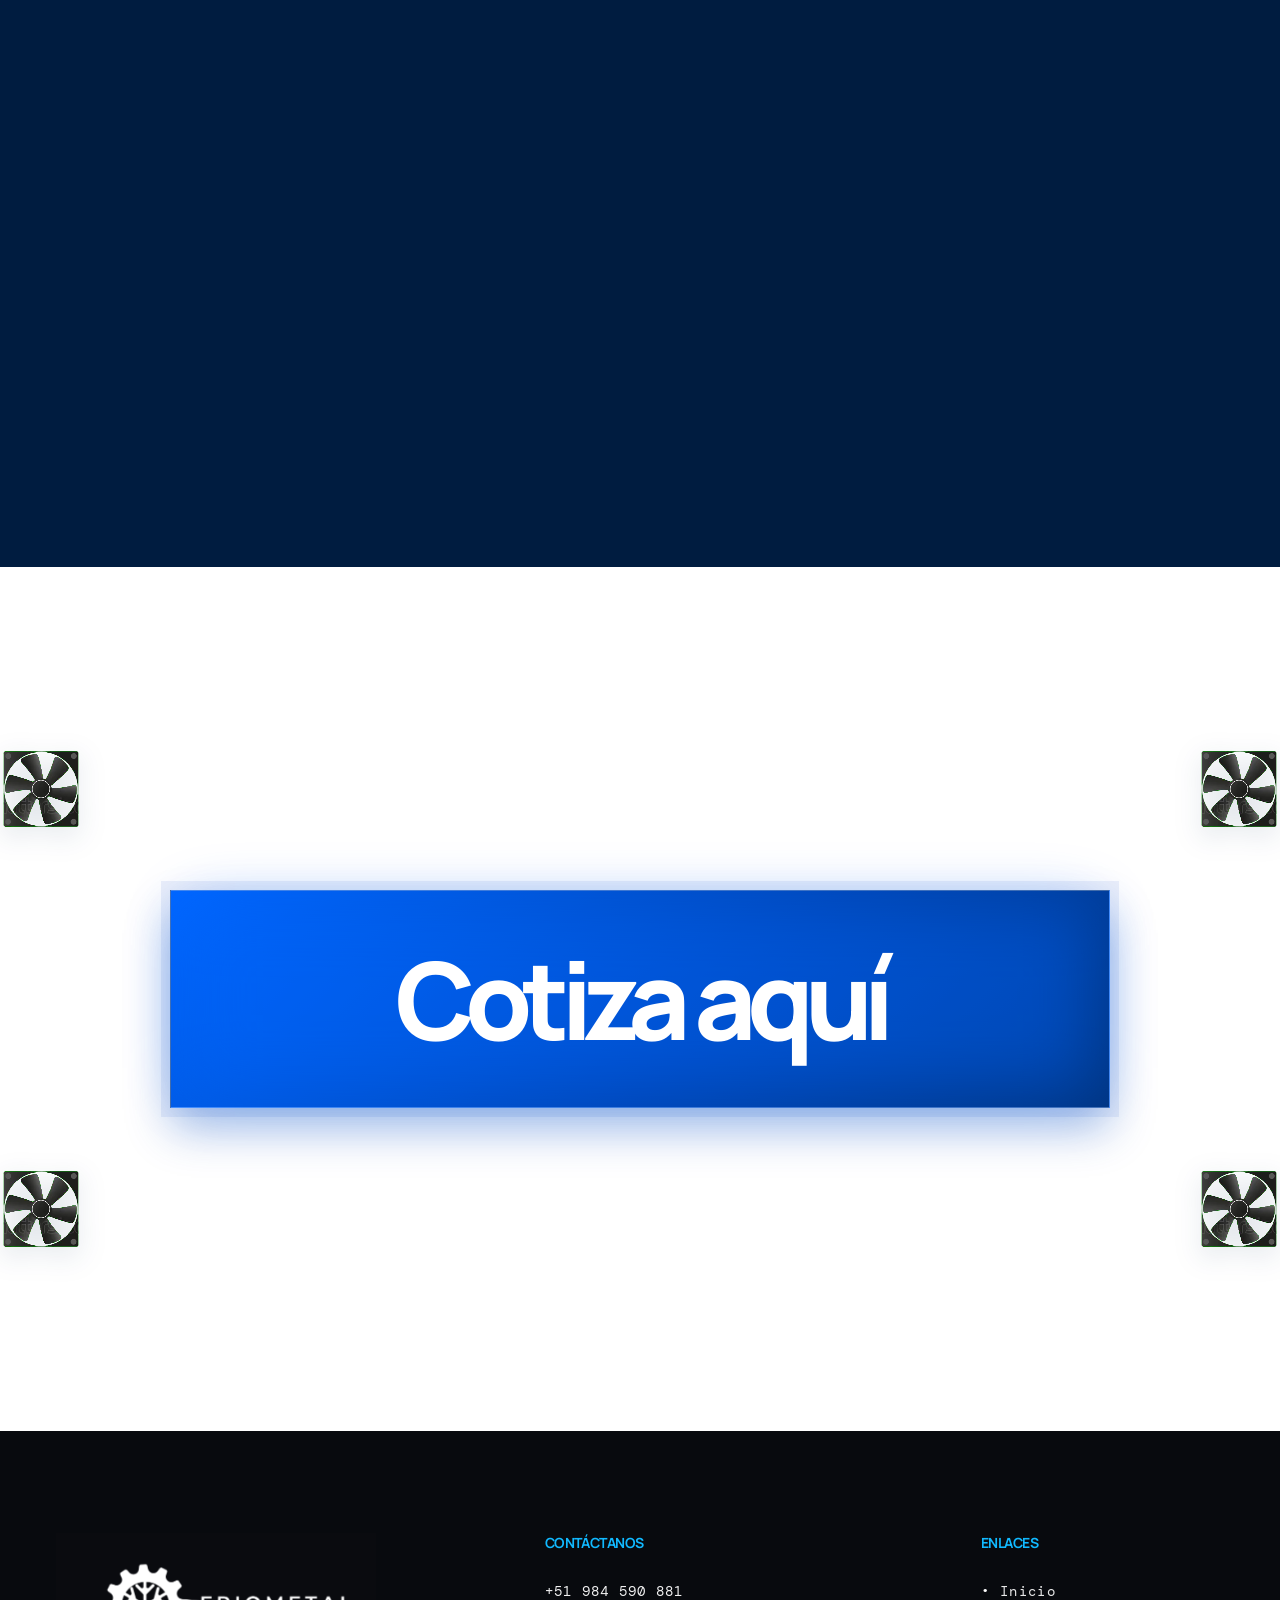
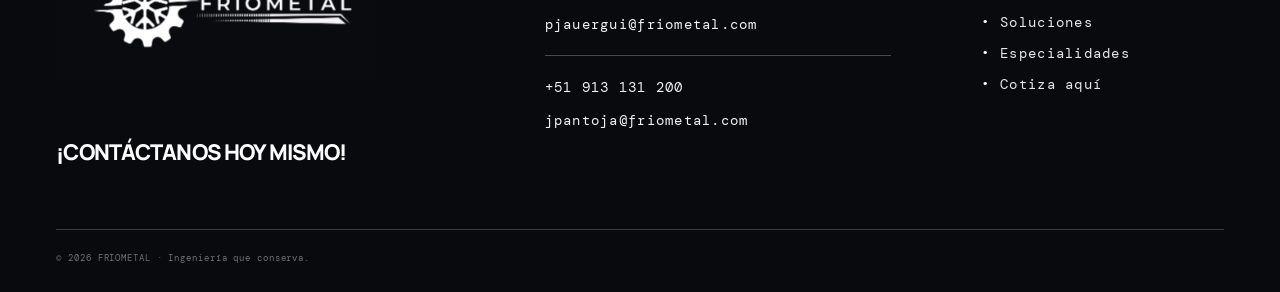
==== commit 0ac8c148: "feat: reproduce ventiladores solo al pasar sobre cotiza aqui" ====
--- a/index.html
+++ b/index.html
@@ -8,7 +8,7 @@
     <link rel="preconnect" href="https://fonts.googleapis.com" />
     <link rel="preconnect" href="https://fonts.gstatic.com" crossorigin />
     <link href="https://fonts.googleapis.com/css2?family=DM+Mono:wght@400;500&family=Manrope:wght@400;500;600;700;800&display=swap" rel="stylesheet" />
-    <link rel="stylesheet" href="styles.css?v=20260802-15" />
+    <link rel="stylesheet" href="styles.css?v=20260802-18" />
   </head>
   <body>
     <main>
@@ -110,16 +110,24 @@
         <div class="project-composition">
           <div class="project-fans">
             <div class="project-fan-slot project-fan-slot--top-left">
-              <img class="project-fan" src="assets/Ven 5.png" alt="Ventilador industrial superior izquierdo" loading="lazy" decoding="async" />
+              <video class="project-fan" muted loop playsinline preload="metadata" aria-label="Ventilador industrial superior izquierdo">
+                <source src="assets/friometal-fan-alpha.webm" type="video/webm" />
+              </video>
             </div>
             <div class="project-fan-slot project-fan-slot--top-right">
-              <img class="project-fan" src="assets/Ven 6.png" alt="Ventilador industrial superior derecho" loading="lazy" decoding="async" />
+              <video class="project-fan" muted loop playsinline preload="metadata" aria-label="Ventilador industrial superior derecho">
+                <source src="assets/friometal-fan-alpha.webm" type="video/webm" />
+              </video>
             </div>
             <div class="project-fan-slot project-fan-slot--bottom-left">
-              <img class="project-fan" src="assets/Ven 7.png" alt="Ventilador industrial inferior izquierdo" loading="lazy" decoding="async" />
+              <video class="project-fan" muted loop playsinline preload="metadata" aria-label="Ventilador industrial inferior izquierdo">
+                <source src="assets/friometal-fan-alpha.webm" type="video/webm" />
+              </video>
             </div>
             <div class="project-fan-slot project-fan-slot--bottom-right">
-              <img class="project-fan" src="assets/Ven 8.png" alt="Ventilador industrial inferior derecho" loading="lazy" decoding="async" />
+              <video class="project-fan" muted loop playsinline preload="metadata" aria-label="Ventilador industrial inferior derecho">
+                <source src="assets/friometal-fan-alpha.webm" type="video/webm" />
+              </video>
             </div>
           </div>
           <div class="project-content reveal">
@@ -158,6 +166,6 @@
         <p class="footer-copyright">© <span id="year"></span> FRIOMETAL · Ingeniería que conserva.</p>
       </div>
     </footer>
-    <script src="script.js?v=20260802-7"></script>
+    <script src="script.js?v=20260802-10"></script>
   </body>
 </html>
--- a/styles.css
+++ b/styles.css
@@ -216,4 +216,4 @@
 
 @media (prefers-reduced-motion: reduce) { *, *::before, *::after { scroll-behavior: auto !important; animation-duration: .001ms !important; transition-duration: .001ms !important; }
 .project-fan { pointer-events: auto; opacity: 1; transform: none; transition: none; }
- }
+}
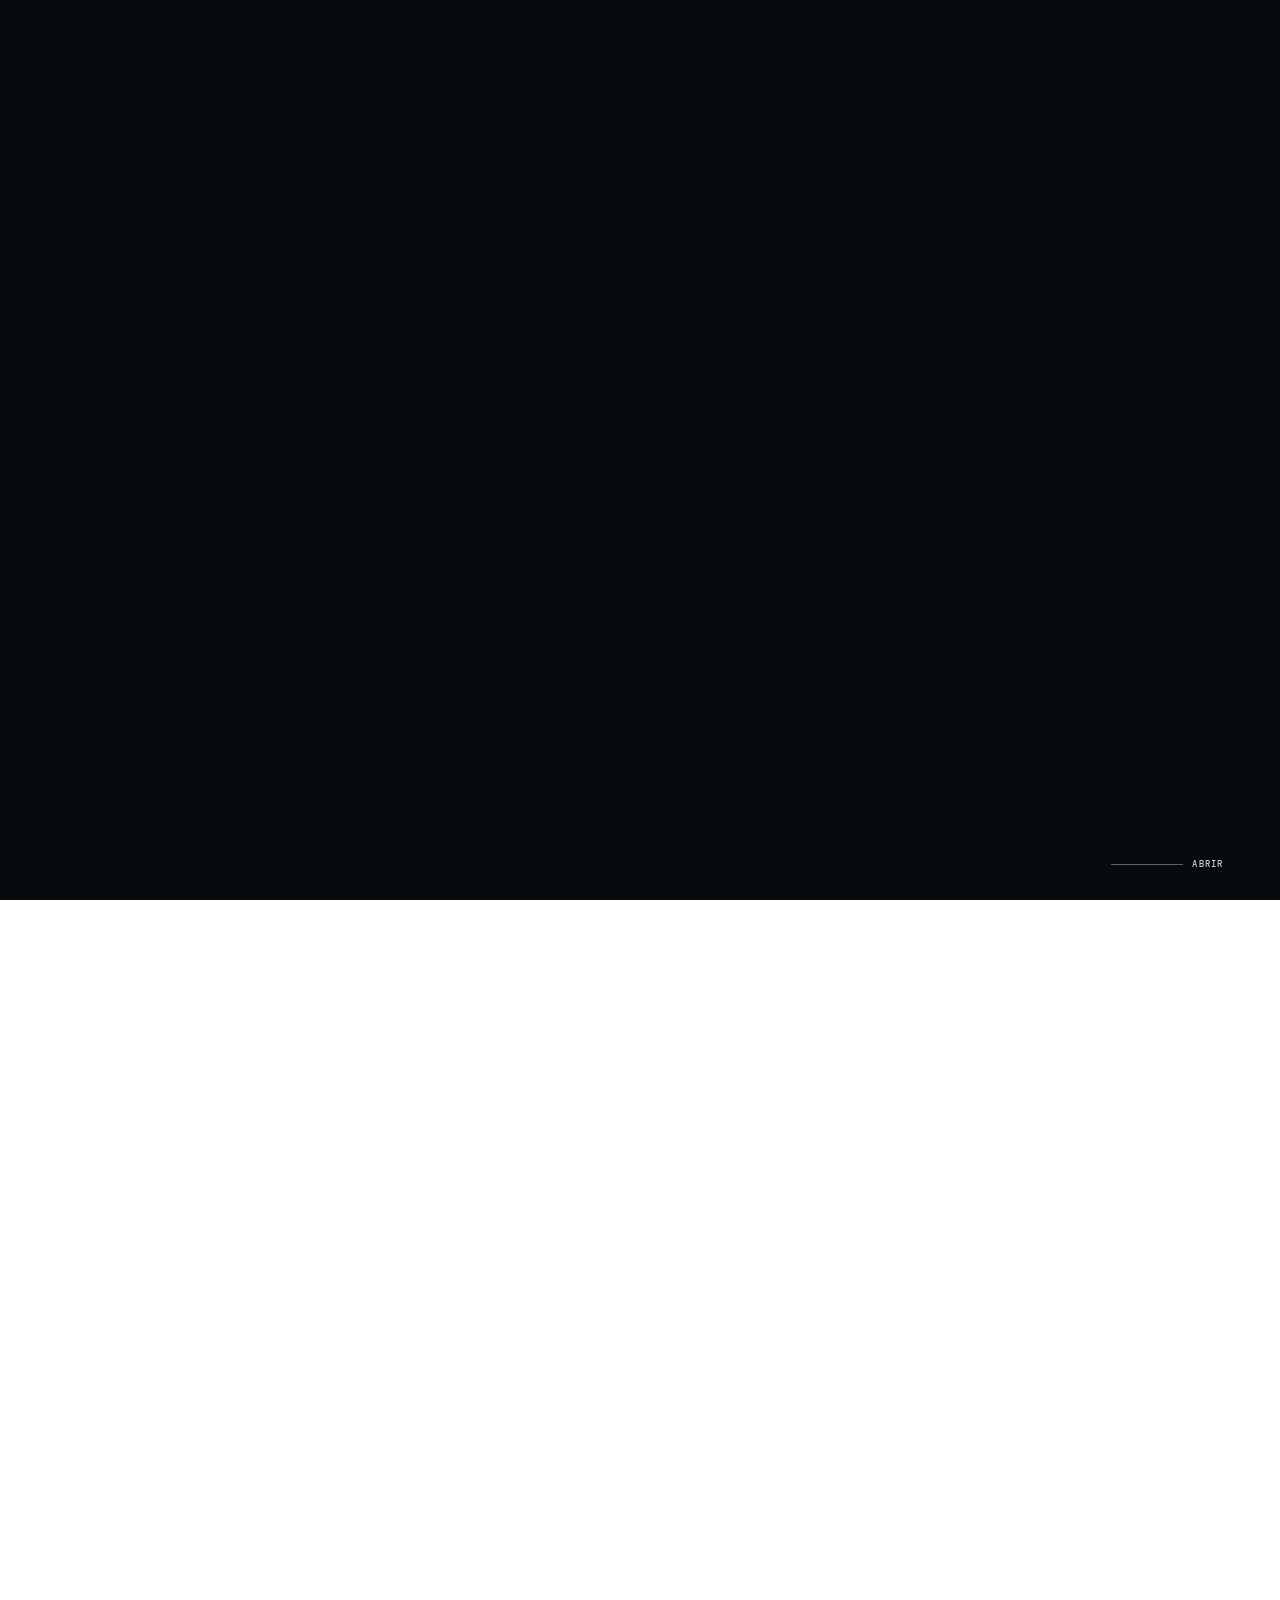
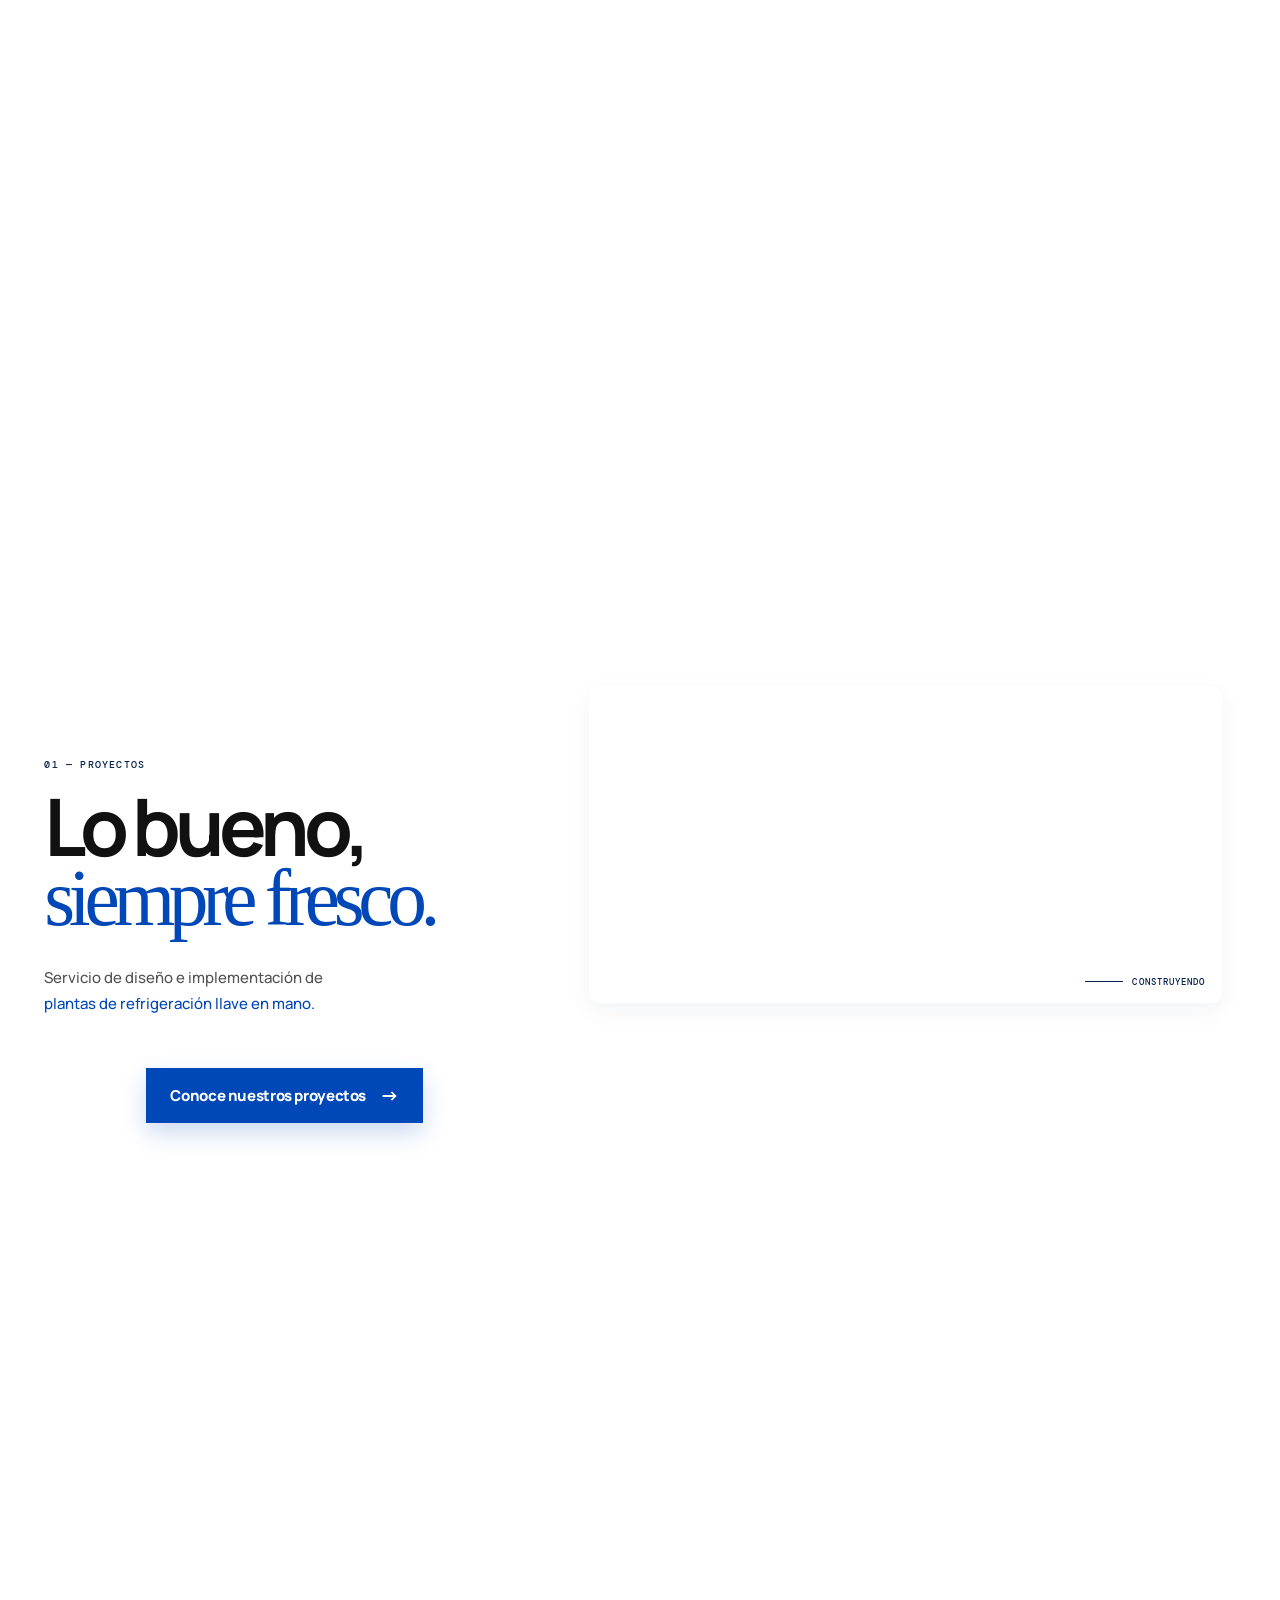
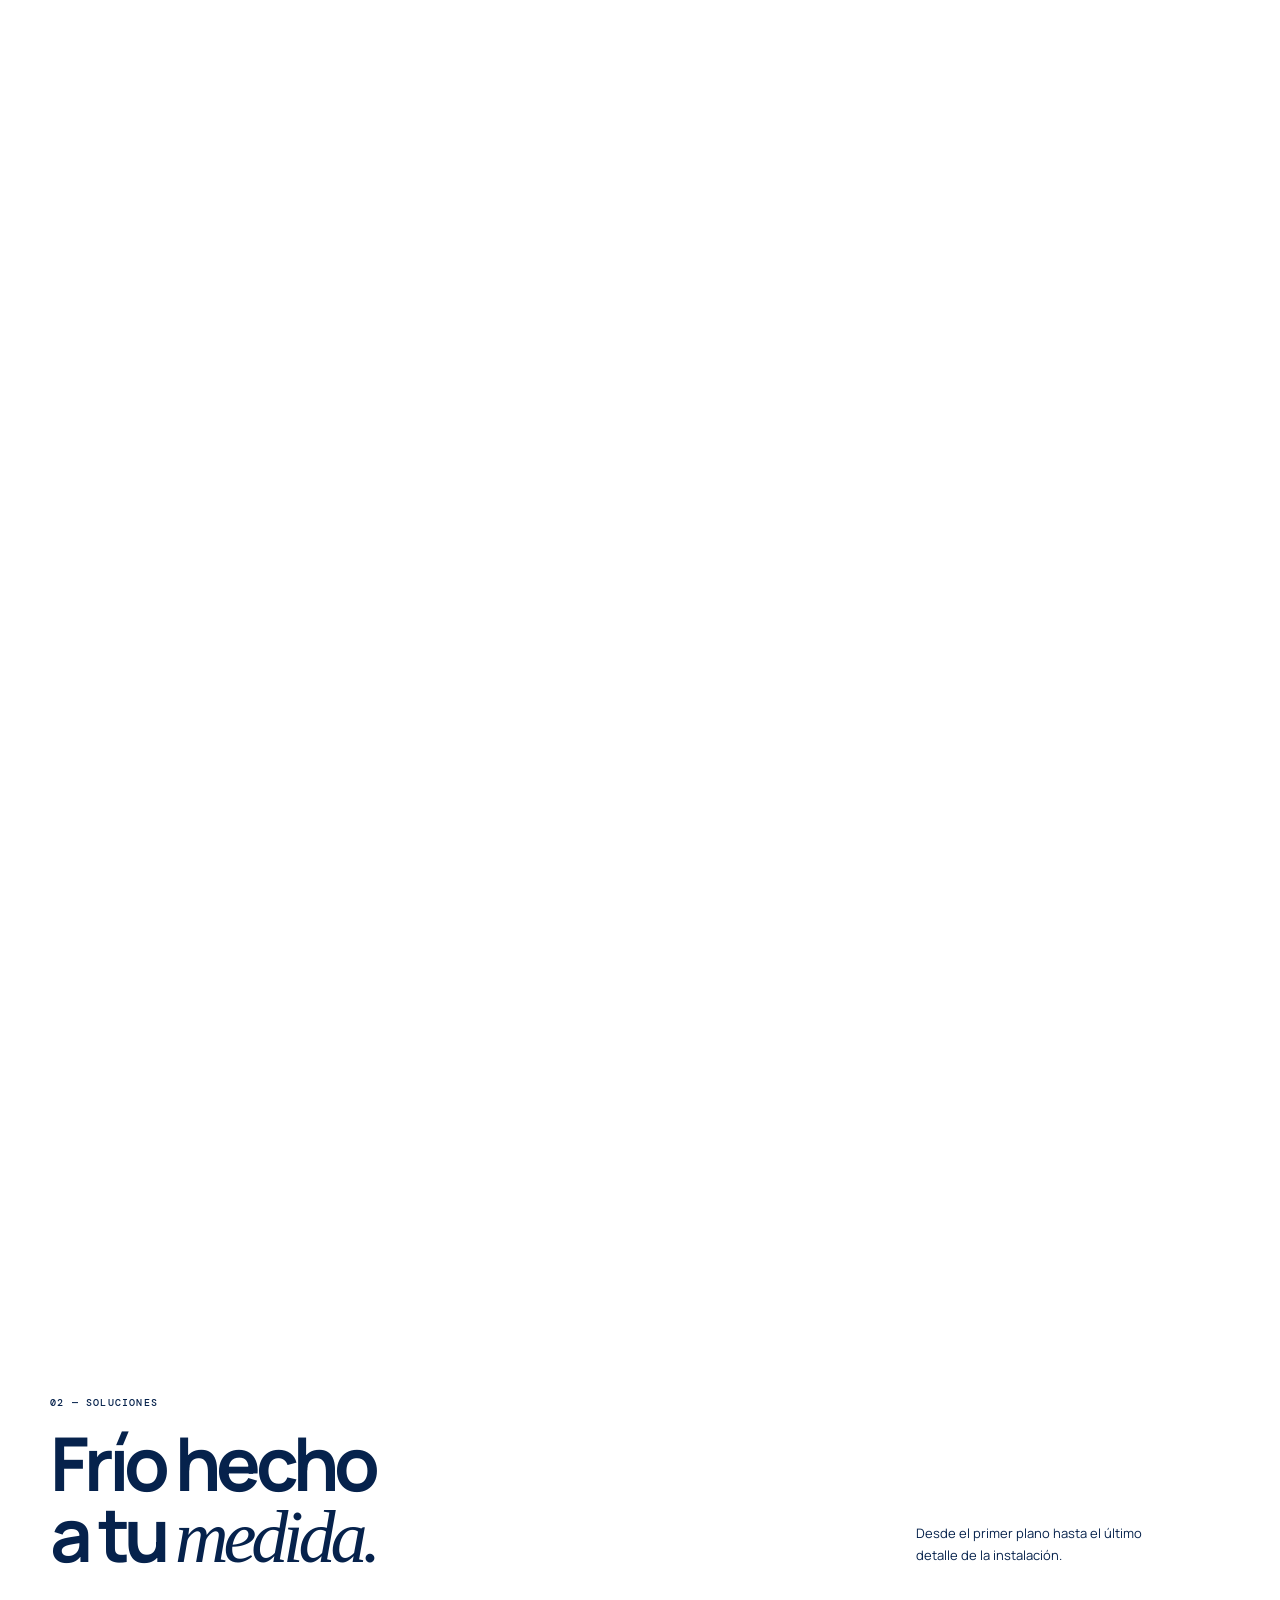
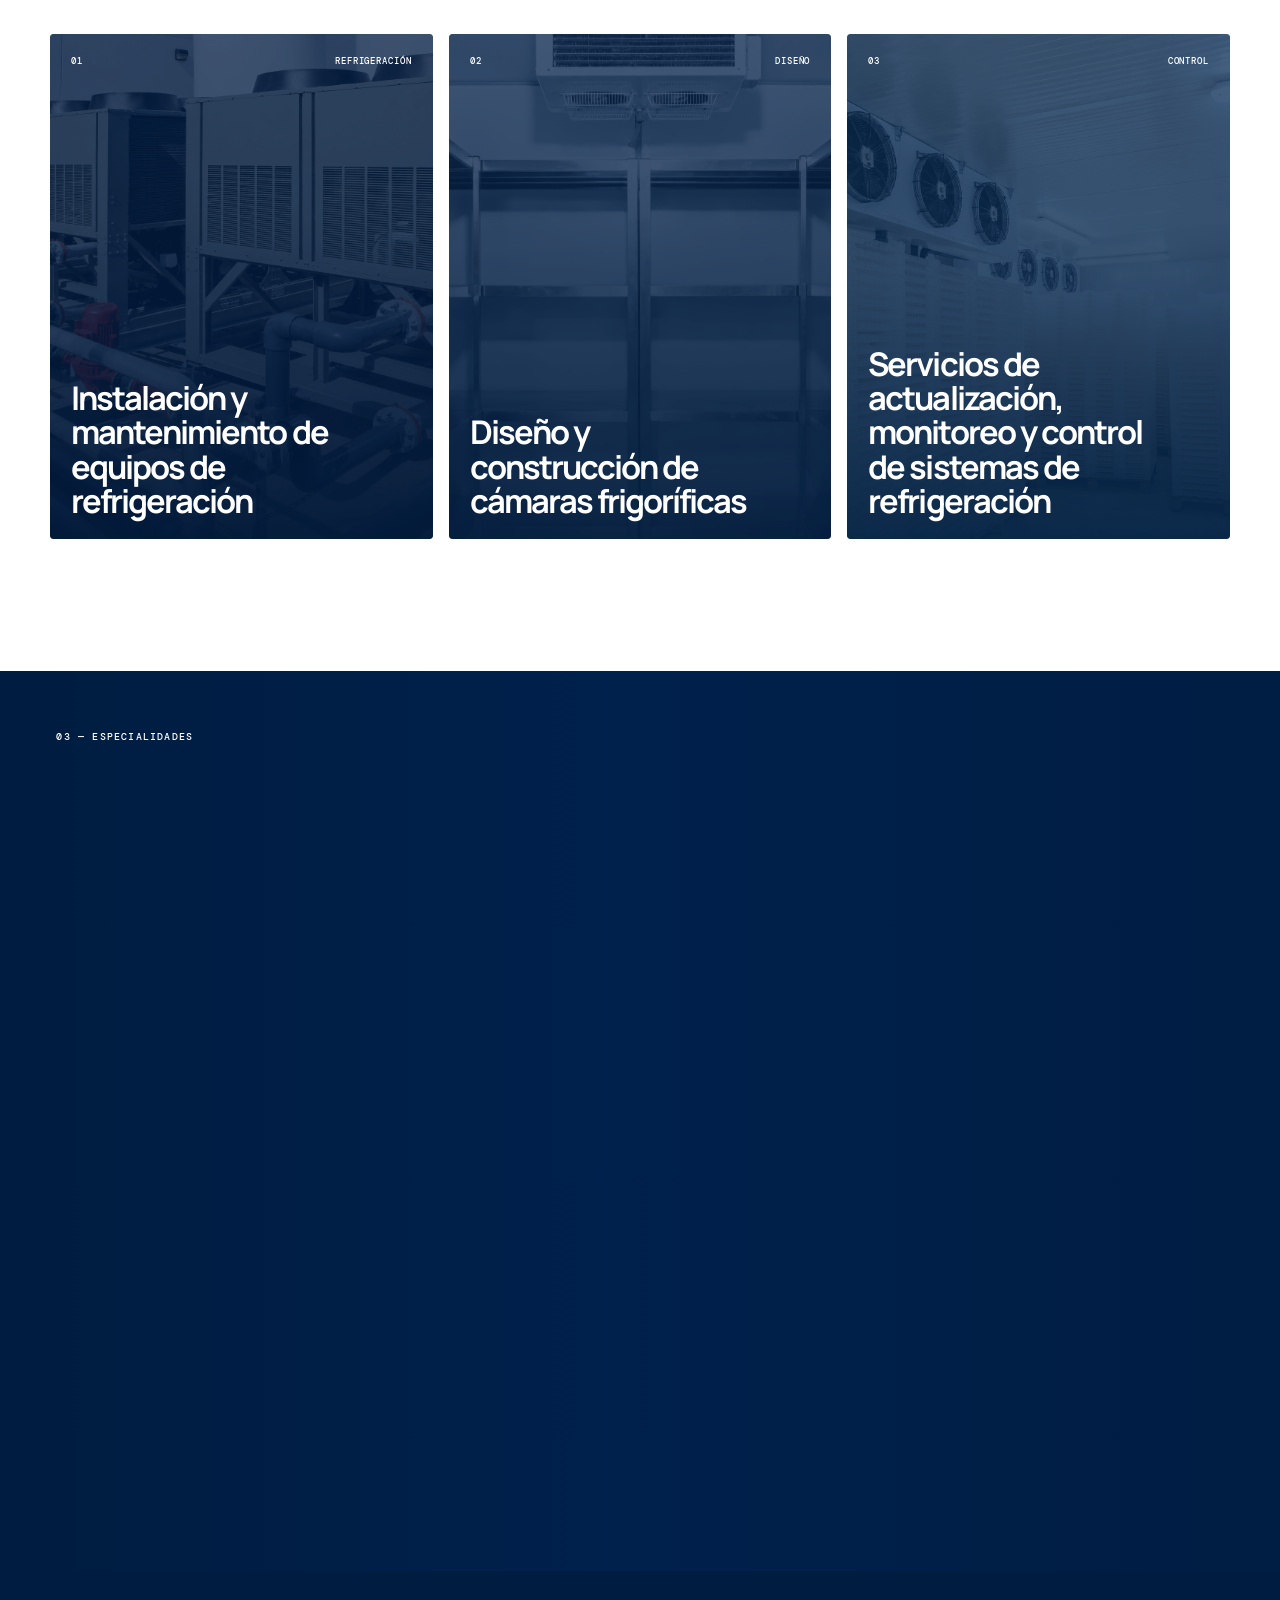
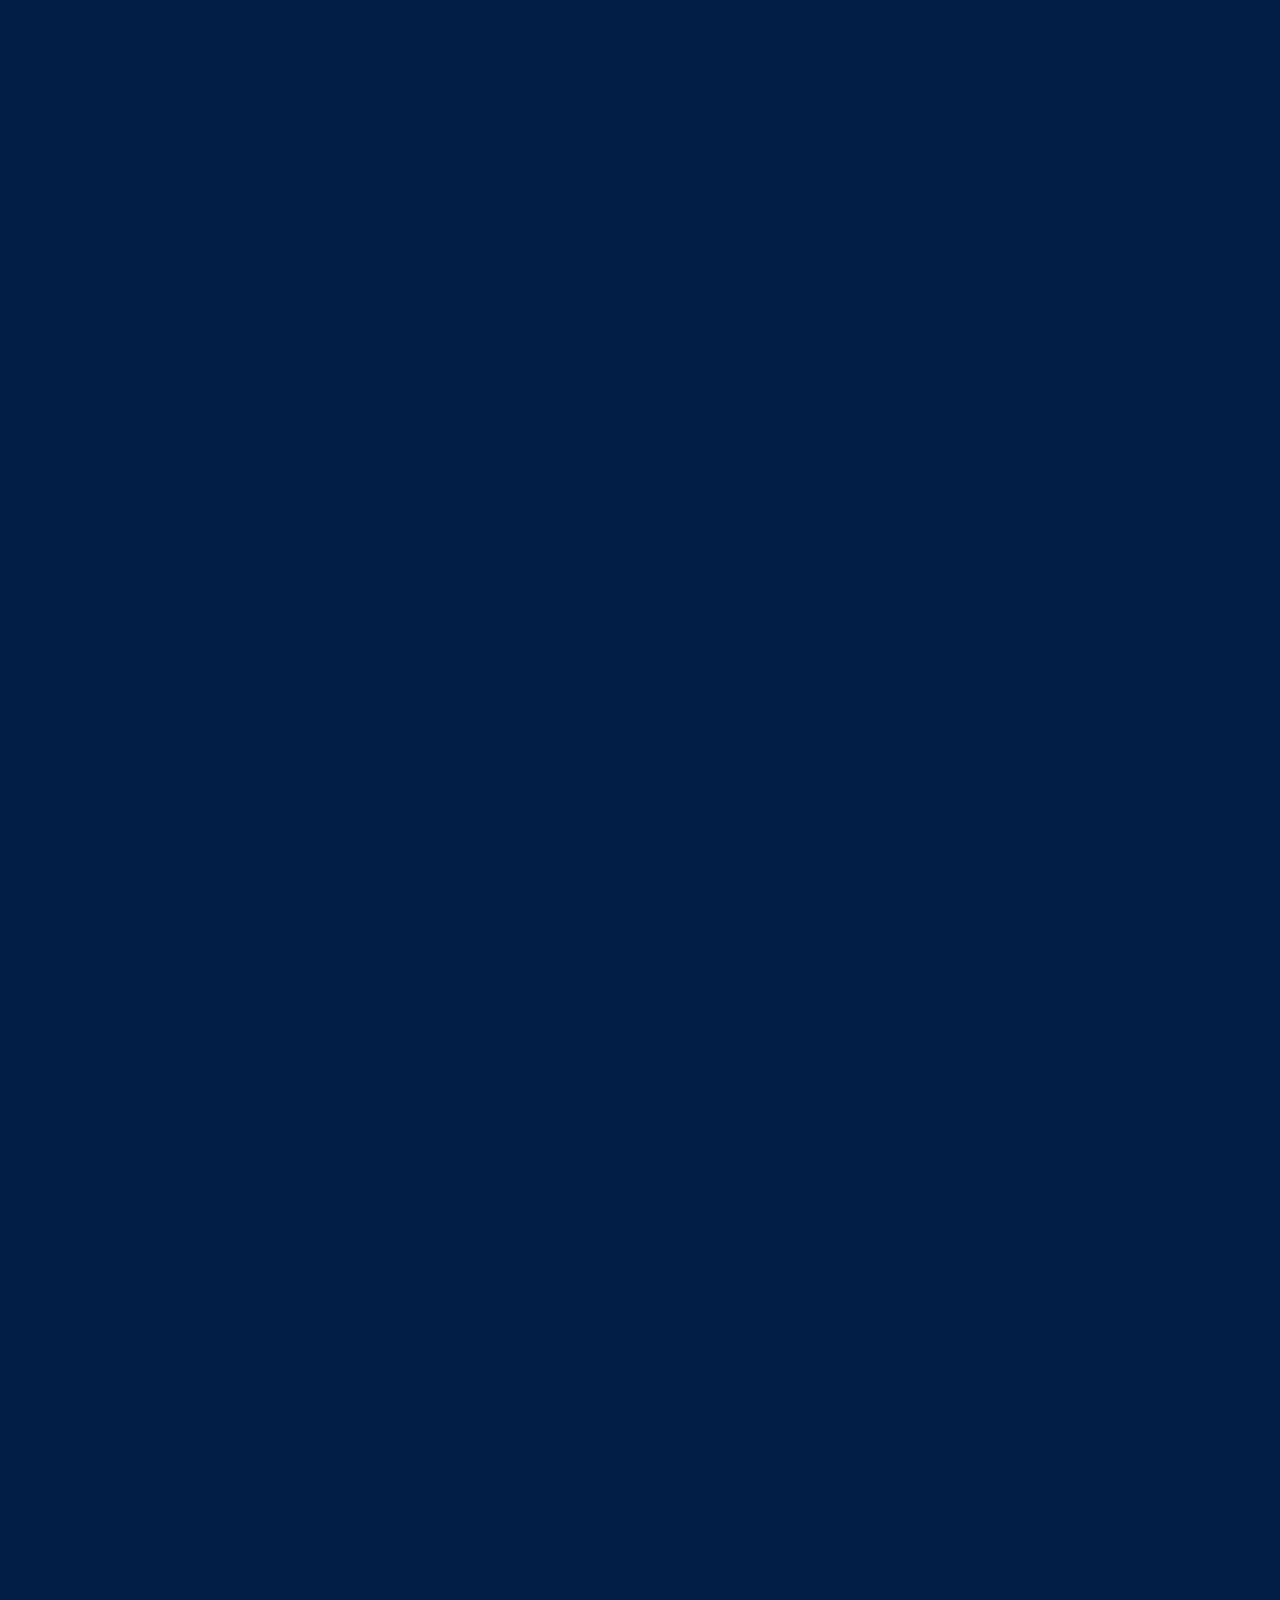
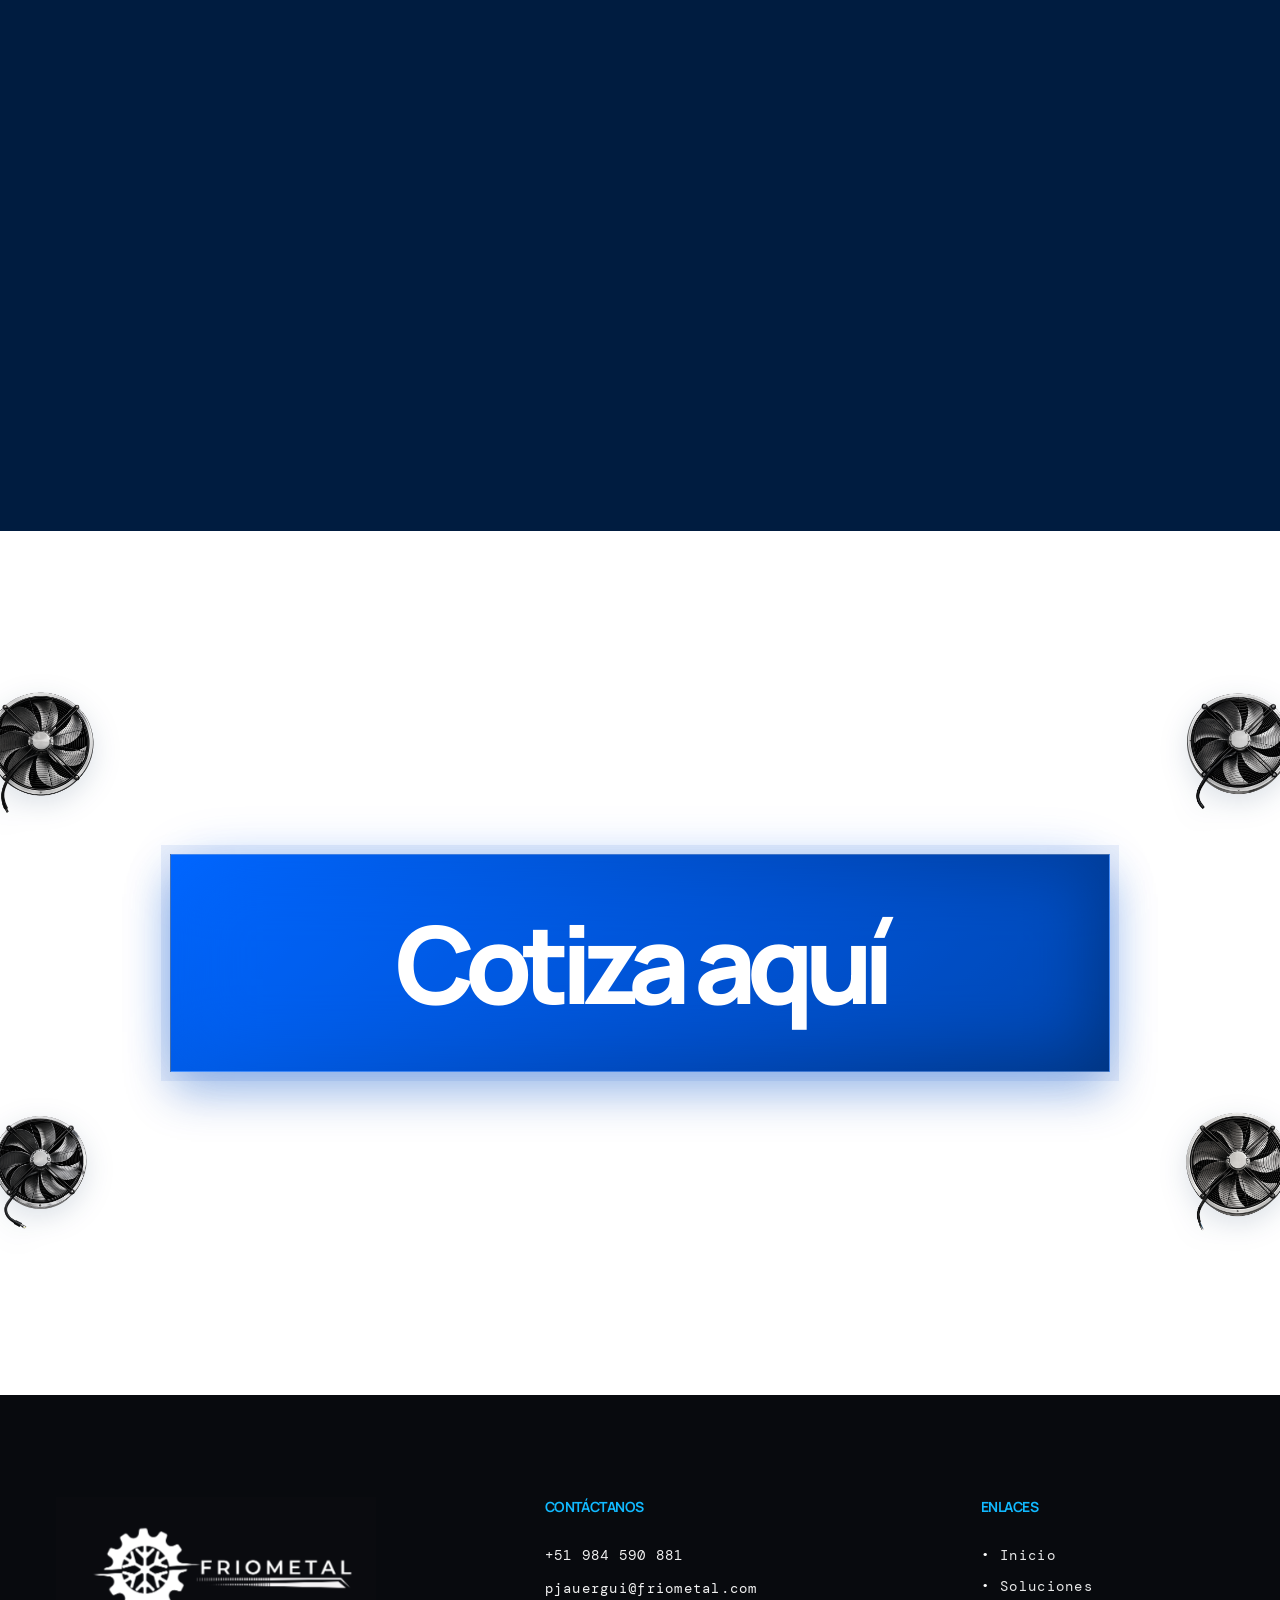
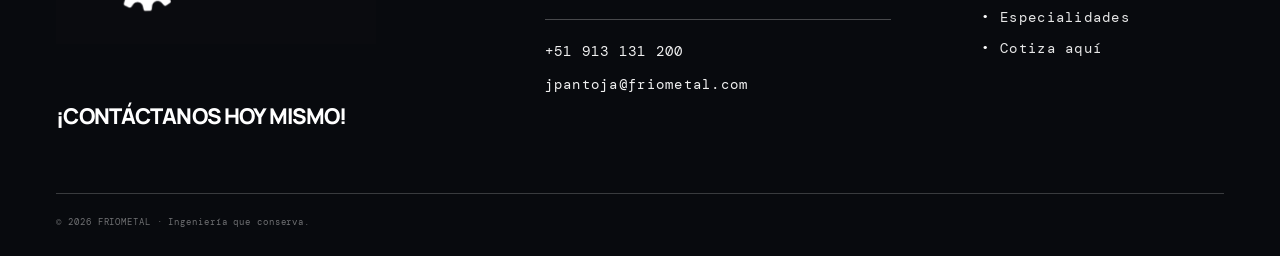
==== commit 5d9d373a: "Corregir transición entre Proyectos y Soluciones" ====
--- a/index.html
+++ b/index.html
@@ -8,7 +8,7 @@
     <link rel="preconnect" href="https://fonts.googleapis.com" />
     <link rel="preconnect" href="https://fonts.gstatic.com" crossorigin />
     <link href="https://fonts.googleapis.com/css2?family=DM+Mono:wght@400;500&family=Manrope:wght@400;500;600;700;800&display=swap" rel="stylesheet" />
-    <link rel="stylesheet" href="styles.css?v=20260802-18" />
+    <link rel="stylesheet" href="styles.css?v=20260803-2" />
   </head>
   <body>
     <main>
@@ -25,6 +25,7 @@
       <section class="build-scroll" id="plantas" aria-label="Construcción de una planta de refrigeración">
         <div class="build-stage">
           <div class="build-copy">
+            <p class="section-label build-label">01 — PROYECTOS</p>
             <h2 class="build-heading" aria-label="Lo bueno, siempre fresco.">
               <span class="build-line" data-scroll-text>Lo bueno,</span>
               <span class="build-line build-line--serif build-highlight" data-scroll-text>siempre fresco.</span>
@@ -110,24 +111,16 @@
         <div class="project-composition">
           <div class="project-fans">
             <div class="project-fan-slot project-fan-slot--top-left">
-              <video class="project-fan" muted loop playsinline preload="metadata" aria-label="Ventilador industrial superior izquierdo">
-                <source src="assets/friometal-fan-alpha.webm" type="video/webm" />
-              </video>
+              <img class="project-fan" src="assets/Ven 5.png" alt="Ventilador industrial superior izquierdo" loading="lazy" decoding="async" />
             </div>
             <div class="project-fan-slot project-fan-slot--top-right">
-              <video class="project-fan" muted loop playsinline preload="metadata" aria-label="Ventilador industrial superior derecho">
-                <source src="assets/friometal-fan-alpha.webm" type="video/webm" />
-              </video>
+              <img class="project-fan" src="assets/Ven 6.png" alt="Ventilador industrial superior derecho" loading="lazy" decoding="async" />
             </div>
             <div class="project-fan-slot project-fan-slot--bottom-left">
-              <video class="project-fan" muted loop playsinline preload="metadata" aria-label="Ventilador industrial inferior izquierdo">
-                <source src="assets/friometal-fan-alpha.webm" type="video/webm" />
-              </video>
+              <img class="project-fan" src="assets/Ven 7.png" alt="Ventilador industrial inferior izquierdo" loading="lazy" decoding="async" />
             </div>
             <div class="project-fan-slot project-fan-slot--bottom-right">
-              <video class="project-fan" muted loop playsinline preload="metadata" aria-label="Ventilador industrial inferior derecho">
-                <source src="assets/friometal-fan-alpha.webm" type="video/webm" />
-              </video>
+              <img class="project-fan" src="assets/Ven 8.png" alt="Ventilador industrial inferior derecho" loading="lazy" decoding="async" />
             </div>
           </div>
           <div class="project-content reveal">
@@ -166,6 +159,6 @@
         <p class="footer-copyright">© <span id="year"></span> FRIOMETAL · Ingeniería que conserva.</p>
       </div>
     </footer>
-    <script src="script.js?v=20260802-10"></script>
+    <script src="script.js?v=20260803-1"></script>
   </body>
 </html>
--- a/styles.css
+++ b/styles.css
@@ -28,8 +28,9 @@
 
 .build-scroll { position: relative; z-index: 1; height: 260vh; background: #fff; }
 body.has-left-fridge .build-scroll { z-index: 3; }
-.build-stage { position: sticky; top: 0; display: grid; grid-template-columns: minmax(0, .9fr) minmax(0, 1.1fr); min-height: 100vh; overflow: hidden; background: #fff; }
+.build-stage { position: sticky; top: 0; display: grid; grid-template-columns: minmax(0, .9fr) minmax(0, 1.1fr); min-height: 0; padding-bottom: 36px; overflow: hidden; background: #fff; }
 .build-copy { align-self: start; padding: 22vh 4vw 0 calc(max(4.4vw, calc((100vw - 1180px) / 2)) - 12px); }
+.build-label { margin-bottom: 19px; }
 .build-heading { margin: 0; color: #111; font-size: clamp(48px, 6.2vw, 92px); line-height: .91; letter-spacing: -.08em; }
 .build-line { display: block; white-space: nowrap; }
 .build-line--serif { font-family: Georgia, serif; font-weight: 400; }
@@ -60,7 +61,7 @@
 .introduction h2, .section-heading h2, .process h2, .project h2 { margin: 0; font-size: clamp(42px, 5.8vw, 80px); line-height: .95; letter-spacing: -.07em; }
 .body-copy { margin: 0; font-size: 13px; line-height: 1.8; color: rgba(6,34,76,.72); }
 
-.solutions { padding: 132px 0; }
+.solutions { padding: 96px 0 132px; }
 .solutions, .process, .project { position: relative; z-index: 3; }
 .section-heading { display: flex; align-items: end; justify-content: space-between; margin-bottom: 62px; }
 .section-heading h2 { margin-top: 19px; }
@@ -158,6 +159,7 @@
  }
 
 @media (max-width: 1080px) {
+.build-stage { padding-bottom: 16px; }
 .project { padding-right: 24px; padding-left: 24px; }
 .project-composition { min-height: 780px; }
 .project-content { width: 100%; }
@@ -177,13 +179,14 @@
 .scroll-progress { right: 20px; bottom: 20px; }
 .scroll-progress span { width: 50px; }
 .build-scroll { height: 230vh; }
-.build-stage { grid-template-columns: 1fr; grid-template-rows: 1fr auto; align-content: center; padding: 72px 20px 30px; }
+.build-stage { grid-template-columns: 1fr; grid-template-rows: 1fr auto; align-content: center; padding: 72px 20px 10px; }
 .build-copy { padding: 0; }
 .build-heading { font-size: clamp(44px, 13vw, 70px); }
 .build-services { margin-top: 20px; font-size: 13px; }
 .build-project-link { margin-top: 30px; }
 .build-visual { width: min(100%, 560px); margin: 30px auto 0; }
 .introduction, .solutions { padding: 86px 0; }
+.solutions { padding-top: 64px; }
 .project { min-height: auto; padding: 72px 0; }
 .project-composition { min-height: 580px; }
 .project-content { width: calc(100% - 40px); }
@@ -216,4 +219,4 @@
 
 @media (prefers-reduced-motion: reduce) { *, *::before, *::after { scroll-behavior: auto !important; animation-duration: .001ms !important; transition-duration: .001ms !important; }
 .project-fan { pointer-events: auto; opacity: 1; transform: none; transition: none; }
-}
+ }
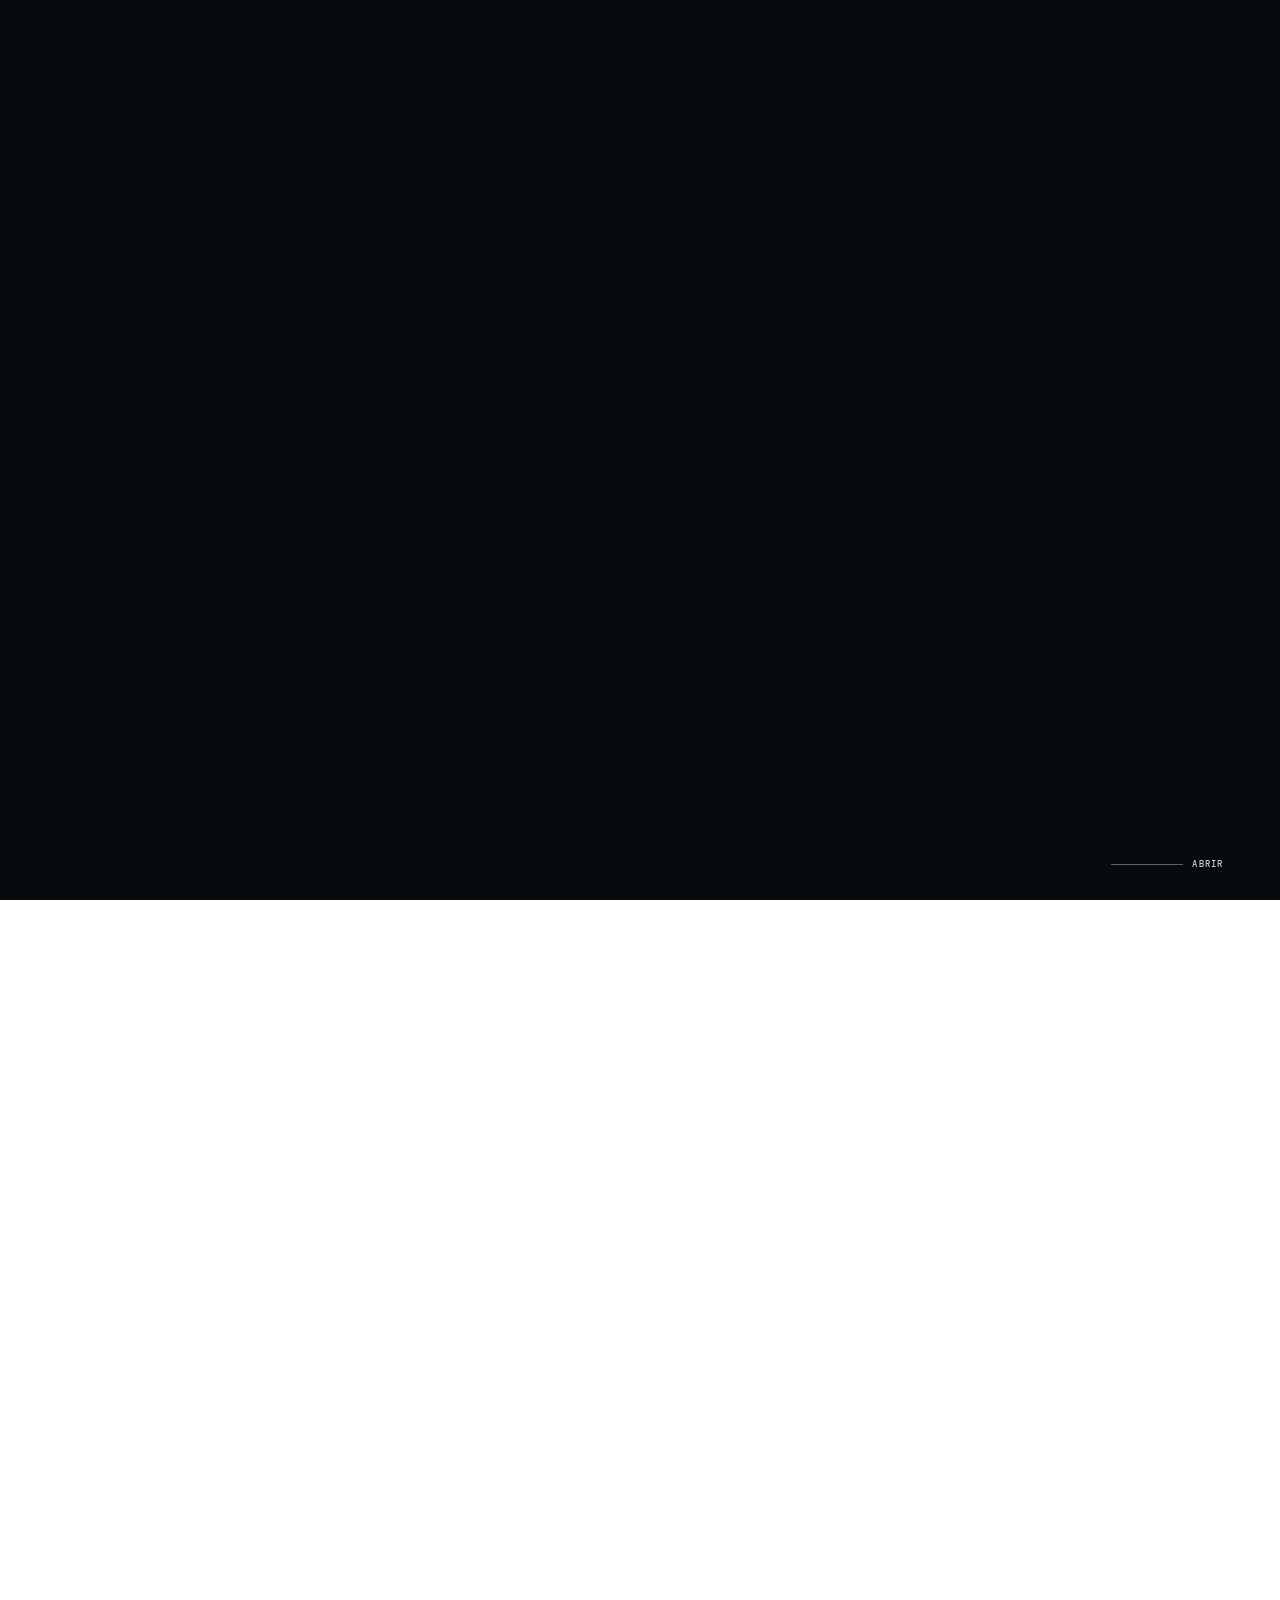
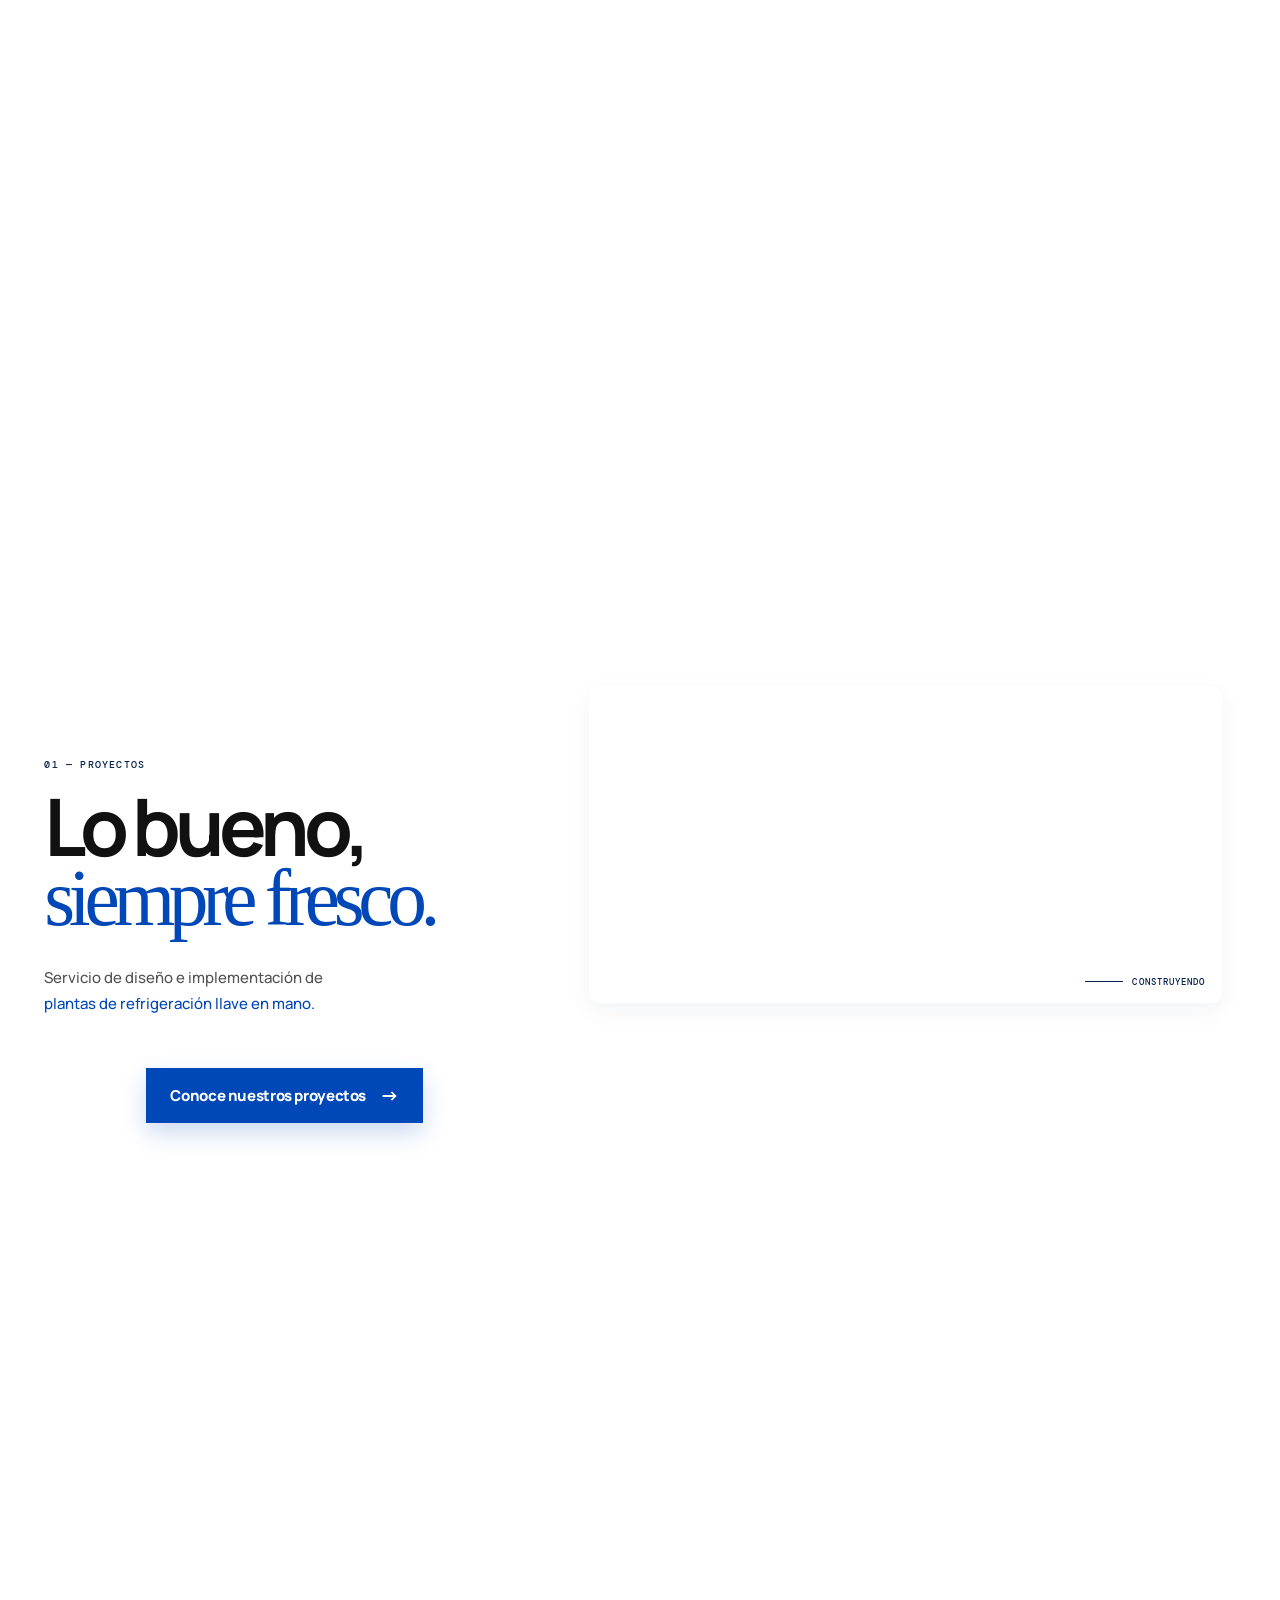
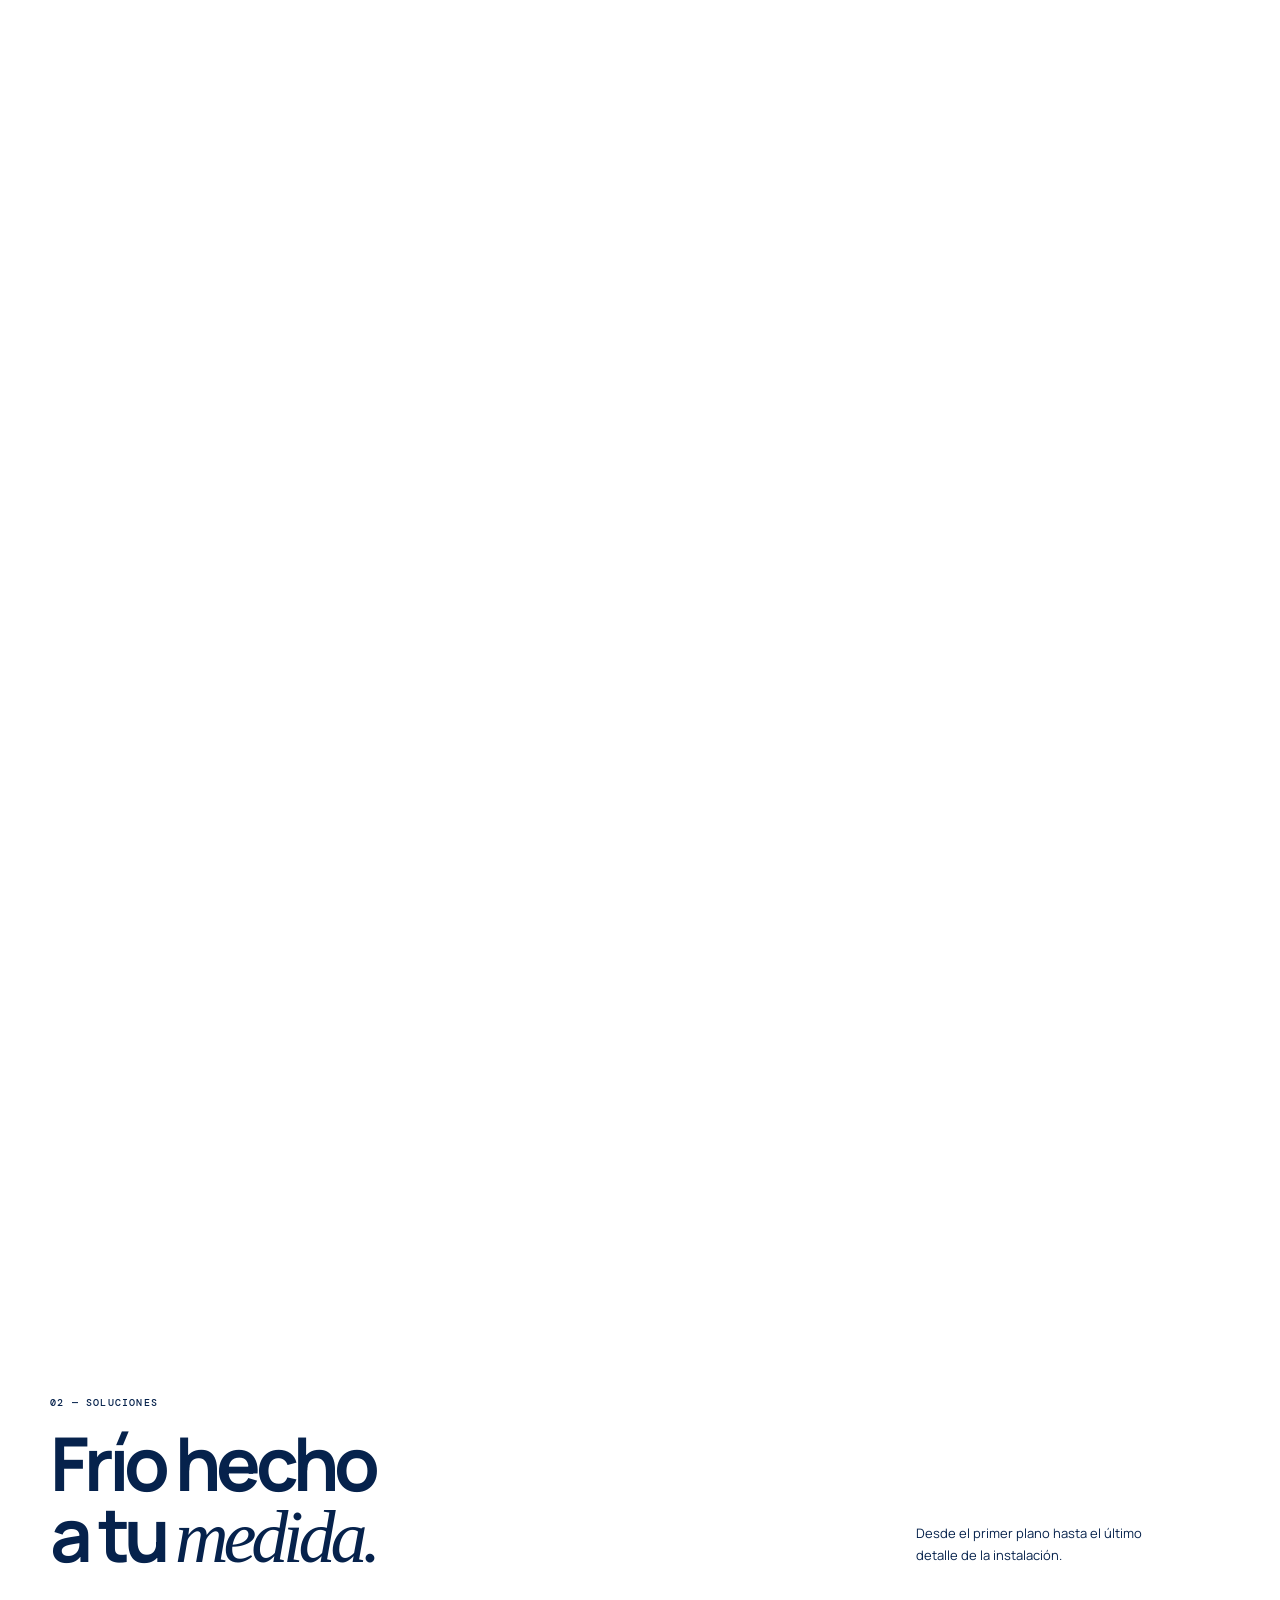
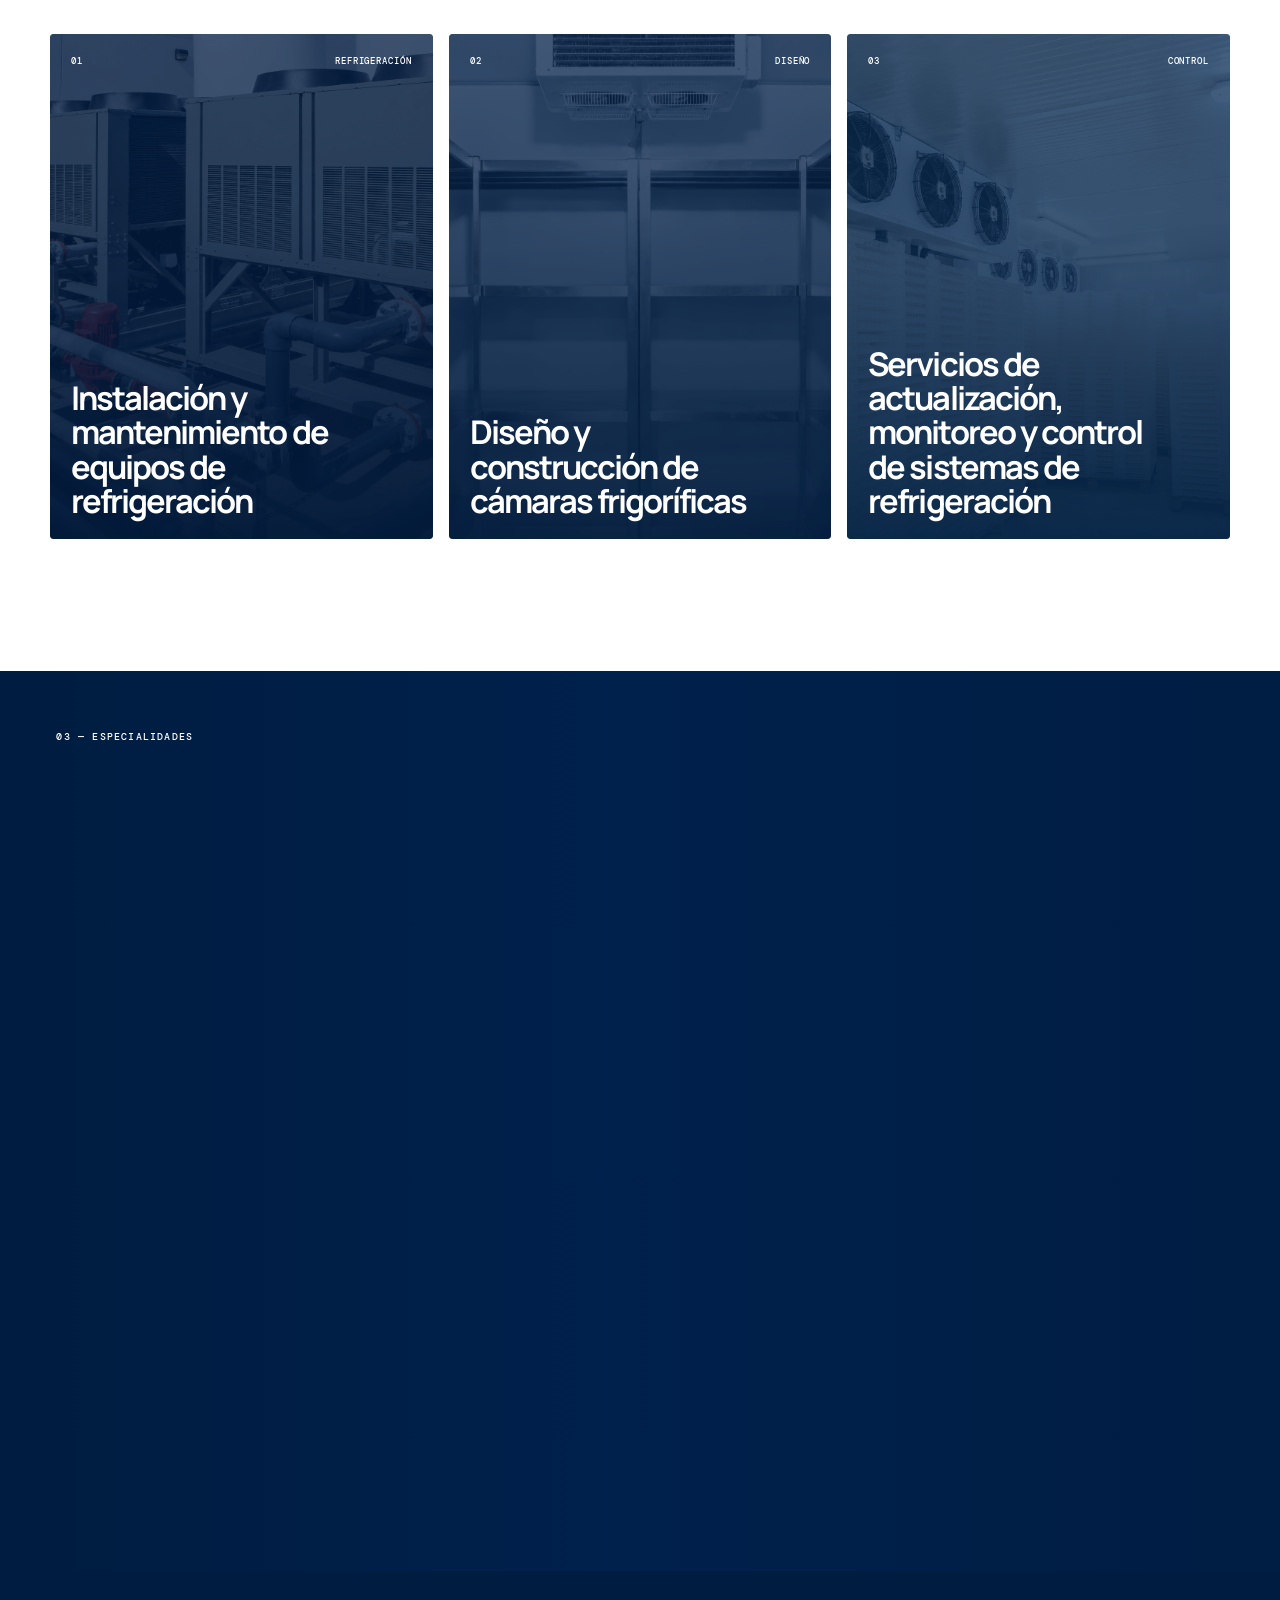
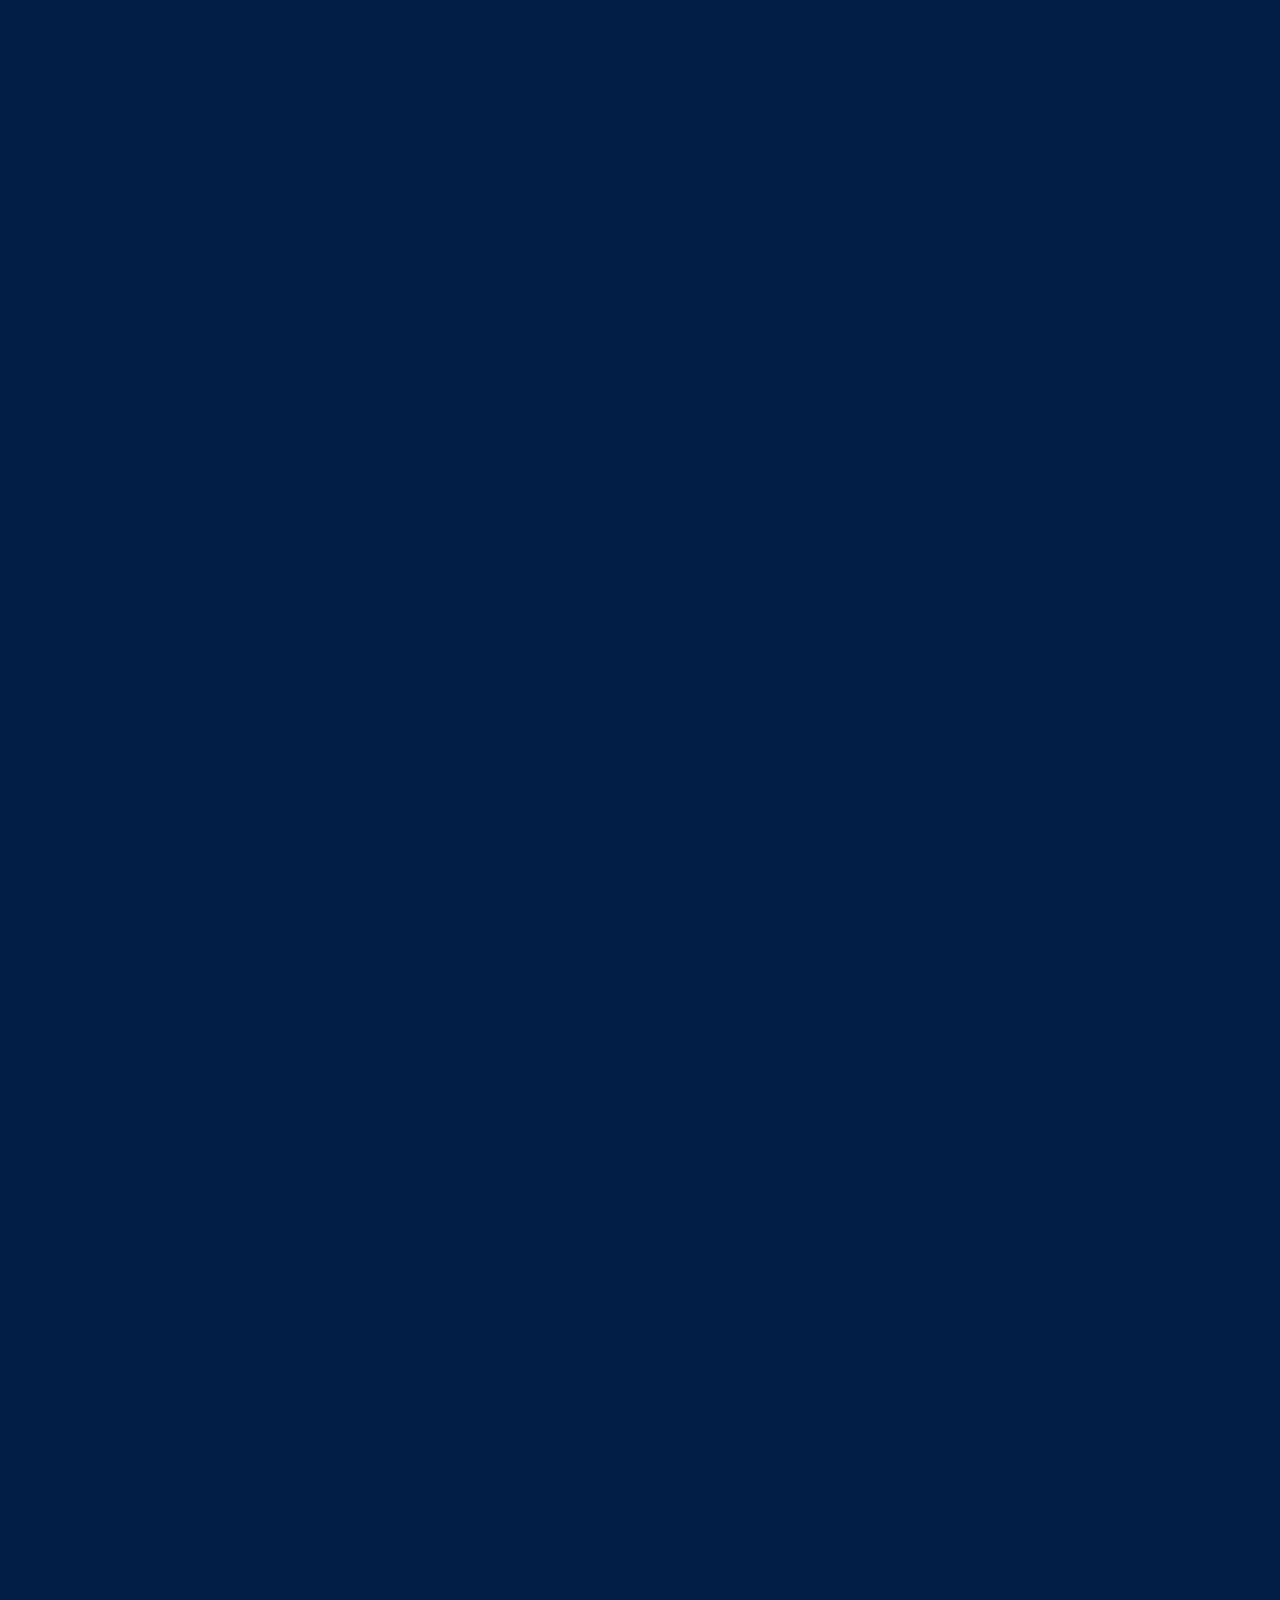
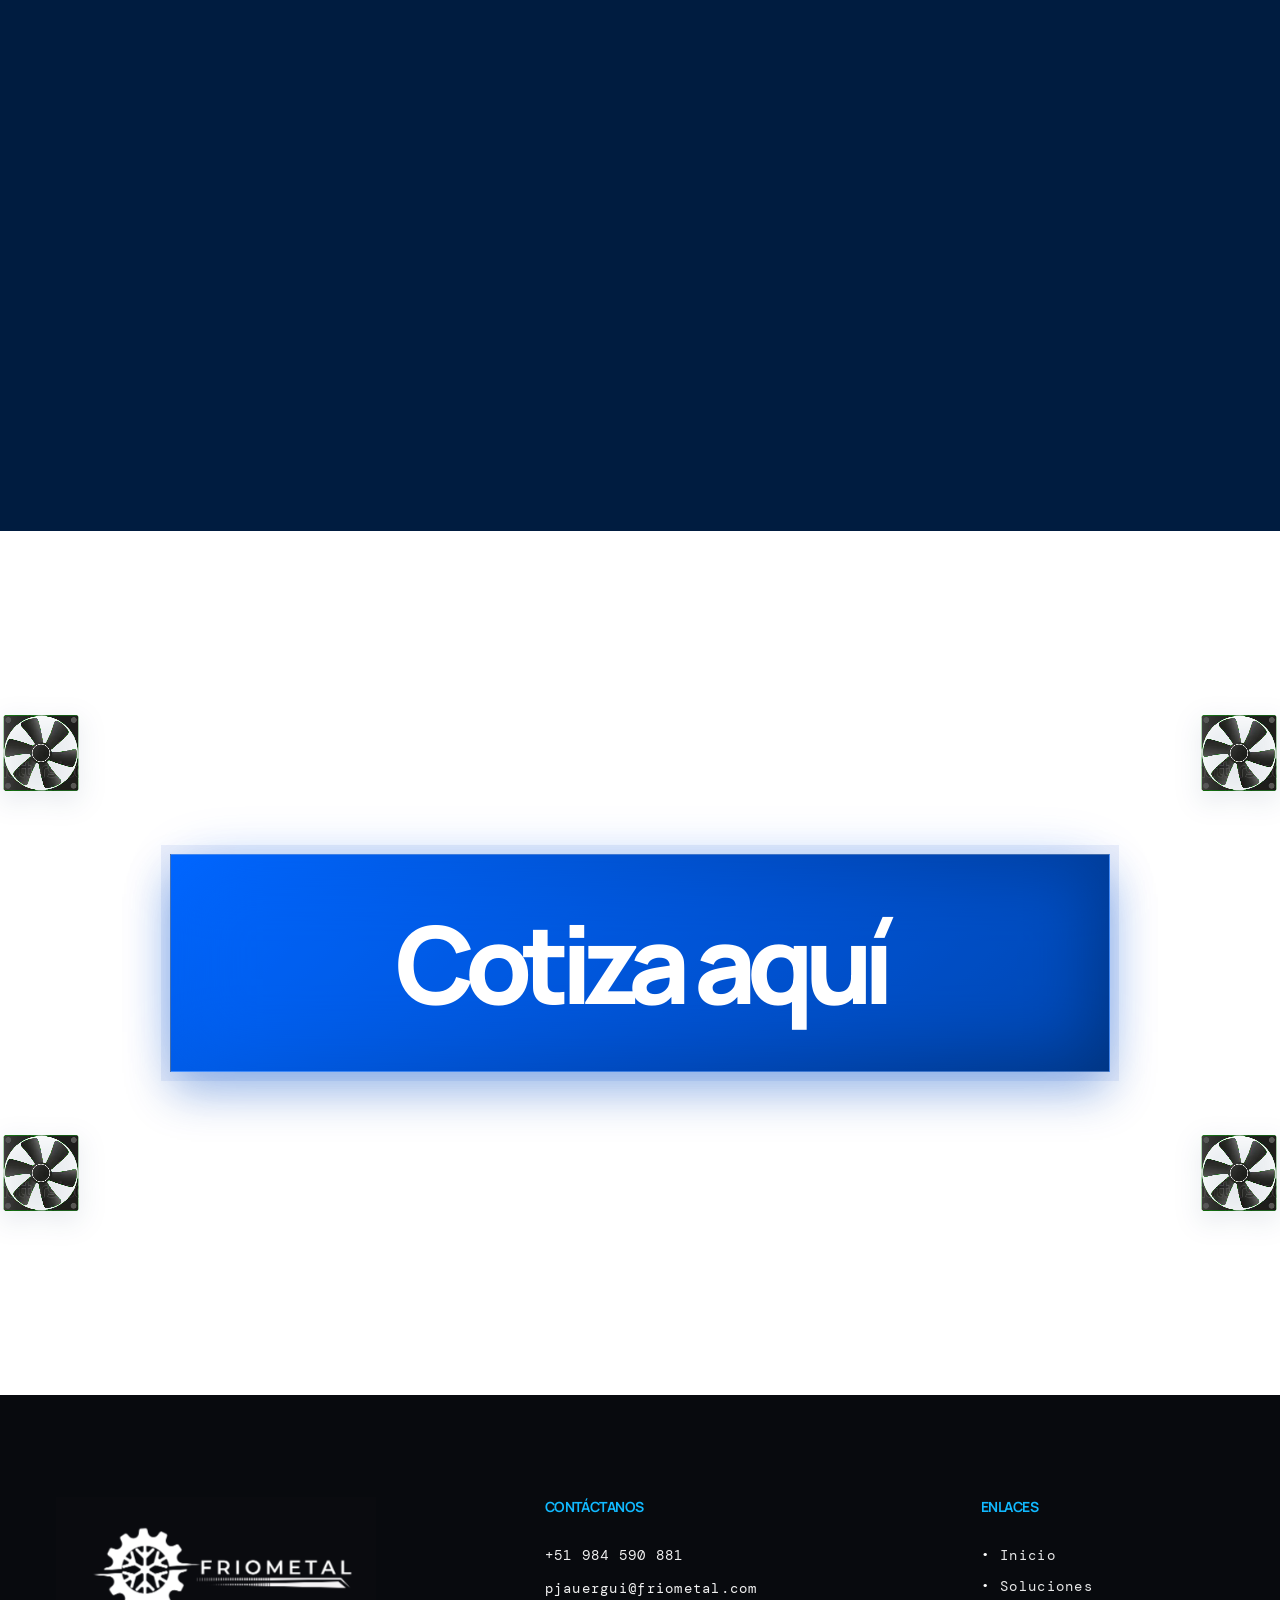
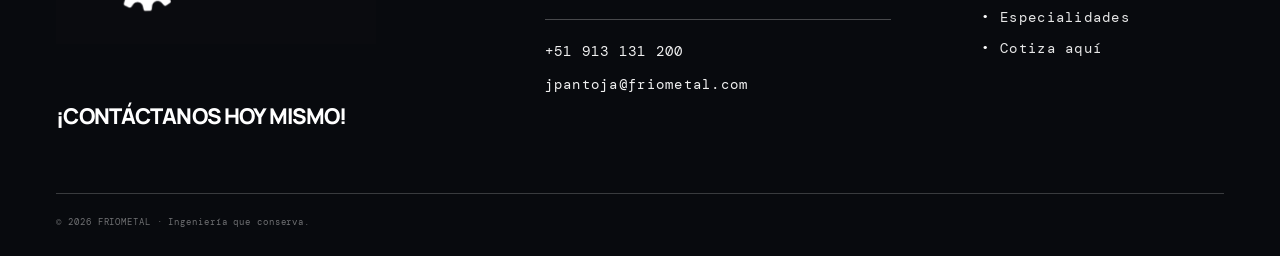
==== commit c59132a6: "merge: integra cambios remotos de main" ====
--- a/index.html
+++ b/index.html
@@ -15,7 +15,7 @@
       <section class="fridge-scroll" id="inicio" aria-label="Apertura del refrigerador Friometal">
         <div class="fridge-stage">
           <video id="door-video" class="door-video" muted playsinline preload="auto" aria-label="Refrigerador Friometal abriéndose">
-            <source src="assets/friometal-door-opening-scroll.mp4" type="video/mp4" />
+            <source src="assets/camara-frigorifica-contenido-03.mp4" type="video/mp4" />
           </video>
           <div class="scroll-progress" aria-hidden="true"><span></span><small>ABRIR</small></div>
           <div class="white-transition" aria-hidden="true"></div>
@@ -111,16 +111,24 @@
         <div class="project-composition">
           <div class="project-fans">
             <div class="project-fan-slot project-fan-slot--top-left">
-              <img class="project-fan" src="assets/Ven 5.png" alt="Ventilador industrial superior izquierdo" loading="lazy" decoding="async" />
+              <video class="project-fan" muted loop playsinline preload="metadata" aria-label="Ventilador industrial superior izquierdo">
+                <source src="assets/friometal-fan-alpha.webm" type="video/webm" />
+              </video>
             </div>
             <div class="project-fan-slot project-fan-slot--top-right">
-              <img class="project-fan" src="assets/Ven 6.png" alt="Ventilador industrial superior derecho" loading="lazy" decoding="async" />
+              <video class="project-fan" muted loop playsinline preload="metadata" aria-label="Ventilador industrial superior derecho">
+                <source src="assets/friometal-fan-alpha.webm" type="video/webm" />
+              </video>
             </div>
             <div class="project-fan-slot project-fan-slot--bottom-left">
-              <img class="project-fan" src="assets/Ven 7.png" alt="Ventilador industrial inferior izquierdo" loading="lazy" decoding="async" />
+              <video class="project-fan" muted loop playsinline preload="metadata" aria-label="Ventilador industrial inferior izquierdo">
+                <source src="assets/friometal-fan-alpha.webm" type="video/webm" />
+              </video>
             </div>
             <div class="project-fan-slot project-fan-slot--bottom-right">
-              <img class="project-fan" src="assets/Ven 8.png" alt="Ventilador industrial inferior derecho" loading="lazy" decoding="async" />
+              <video class="project-fan" muted loop playsinline preload="metadata" aria-label="Ventilador industrial inferior derecho">
+                <source src="assets/friometal-fan-alpha.webm" type="video/webm" />
+              </video>
             </div>
           </div>
           <div class="project-content reveal">
--- a/styles.css
+++ b/styles.css
@@ -219,4 +219,4 @@
 
 @media (prefers-reduced-motion: reduce) { *, *::before, *::after { scroll-behavior: auto !important; animation-duration: .001ms !important; transition-duration: .001ms !important; }
 .project-fan { pointer-events: auto; opacity: 1; transform: none; transition: none; }
- }
+}
